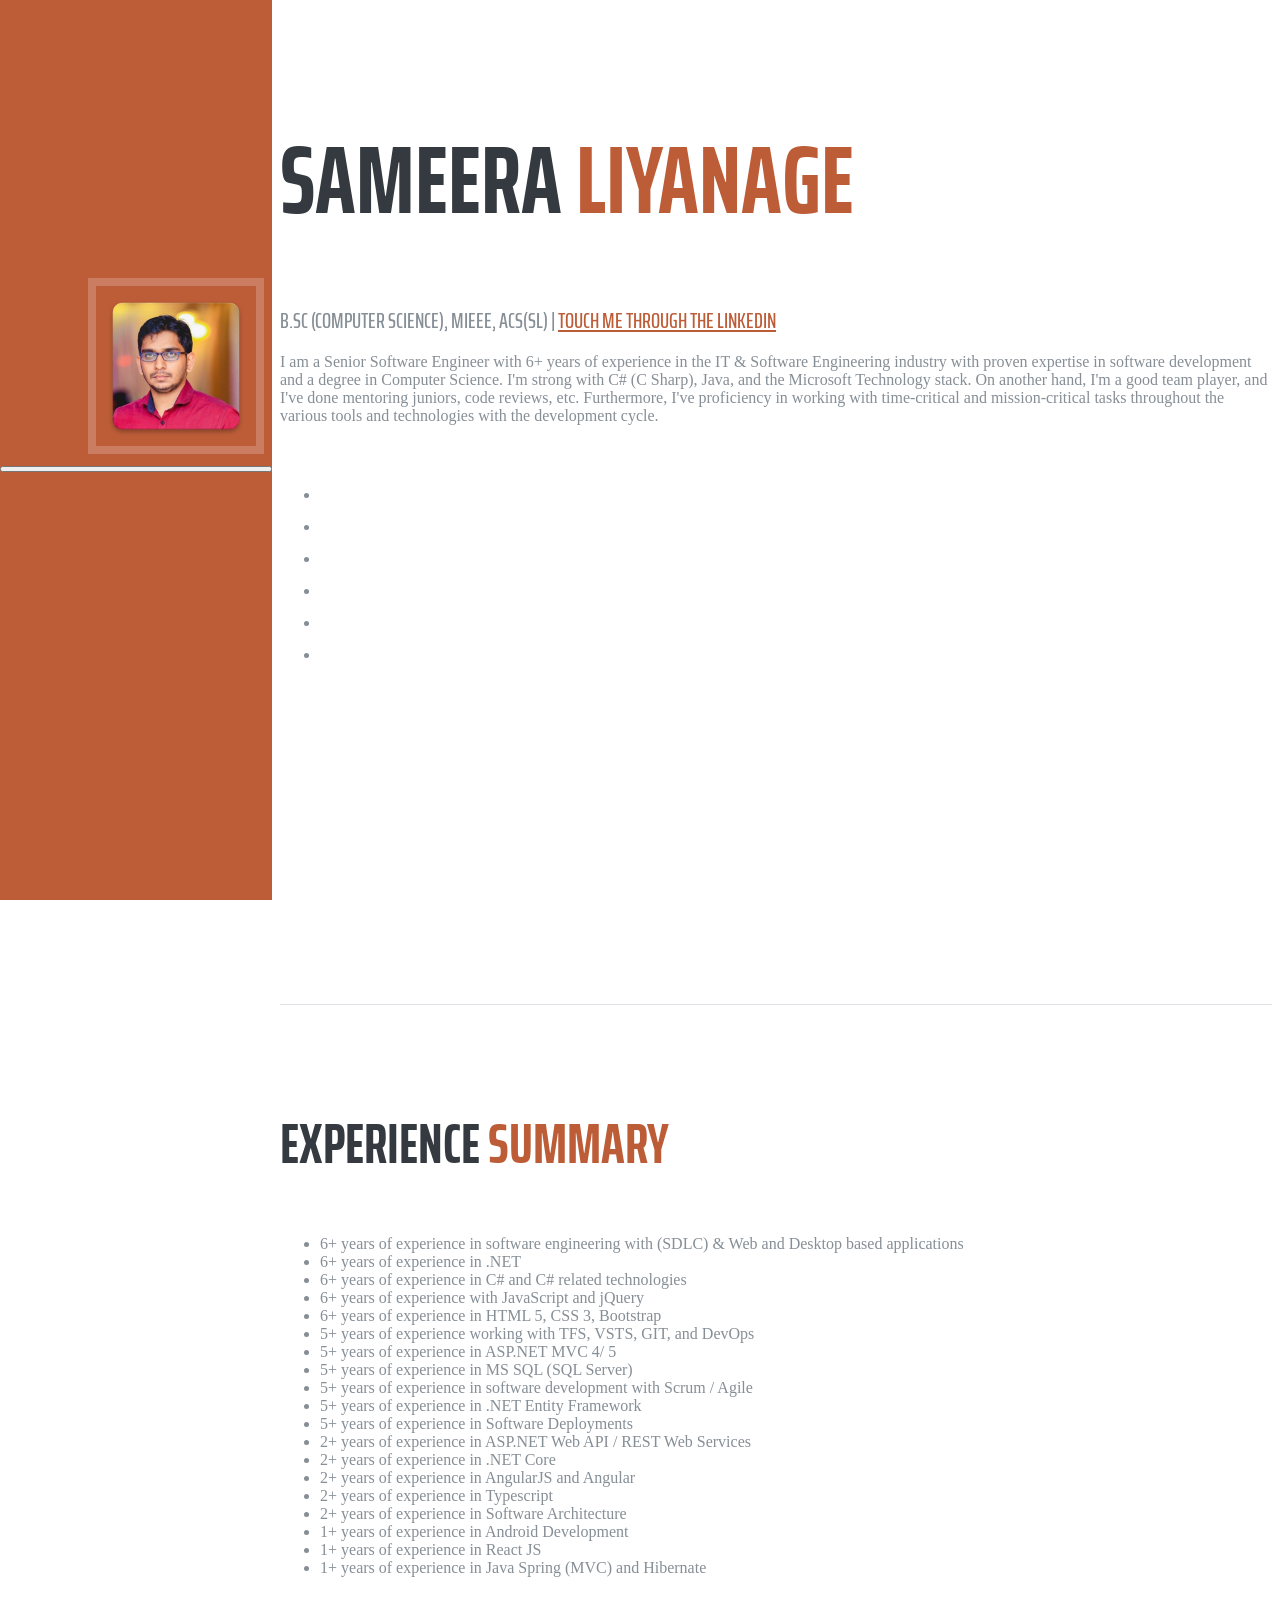
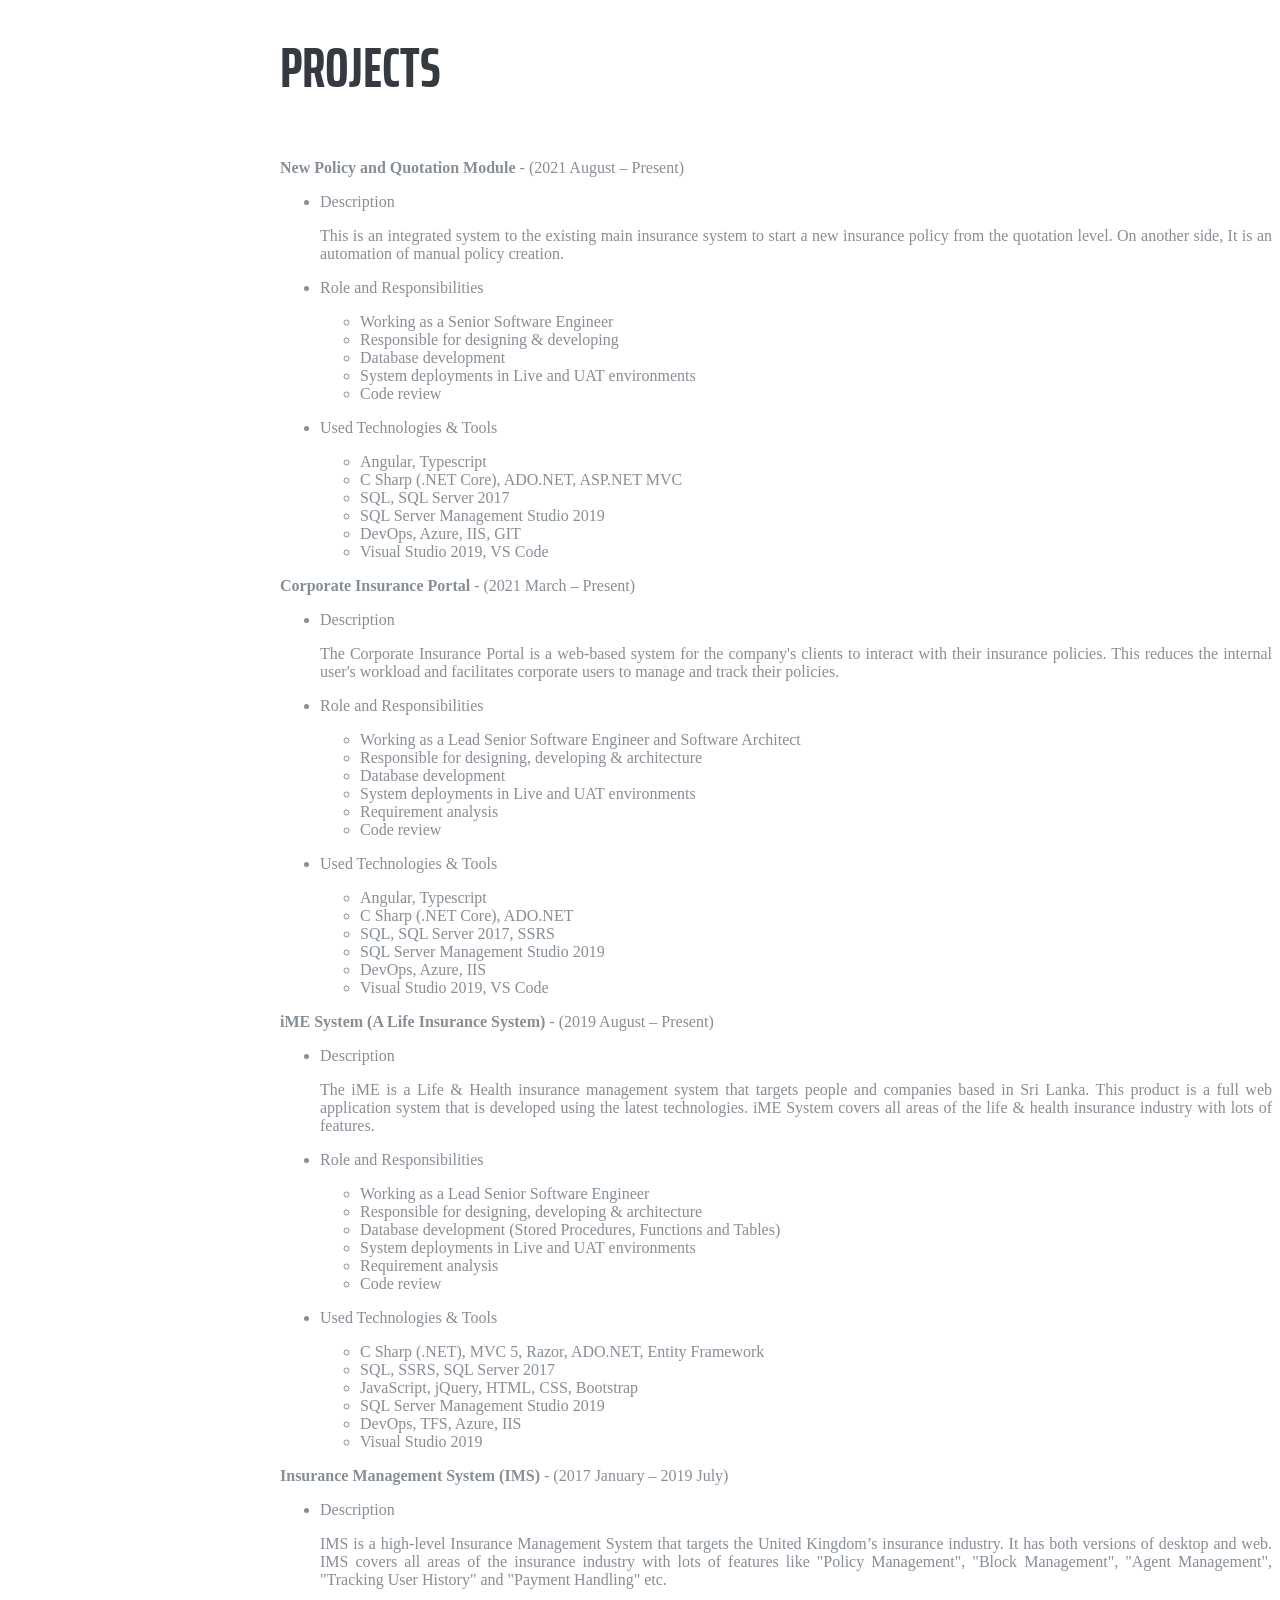
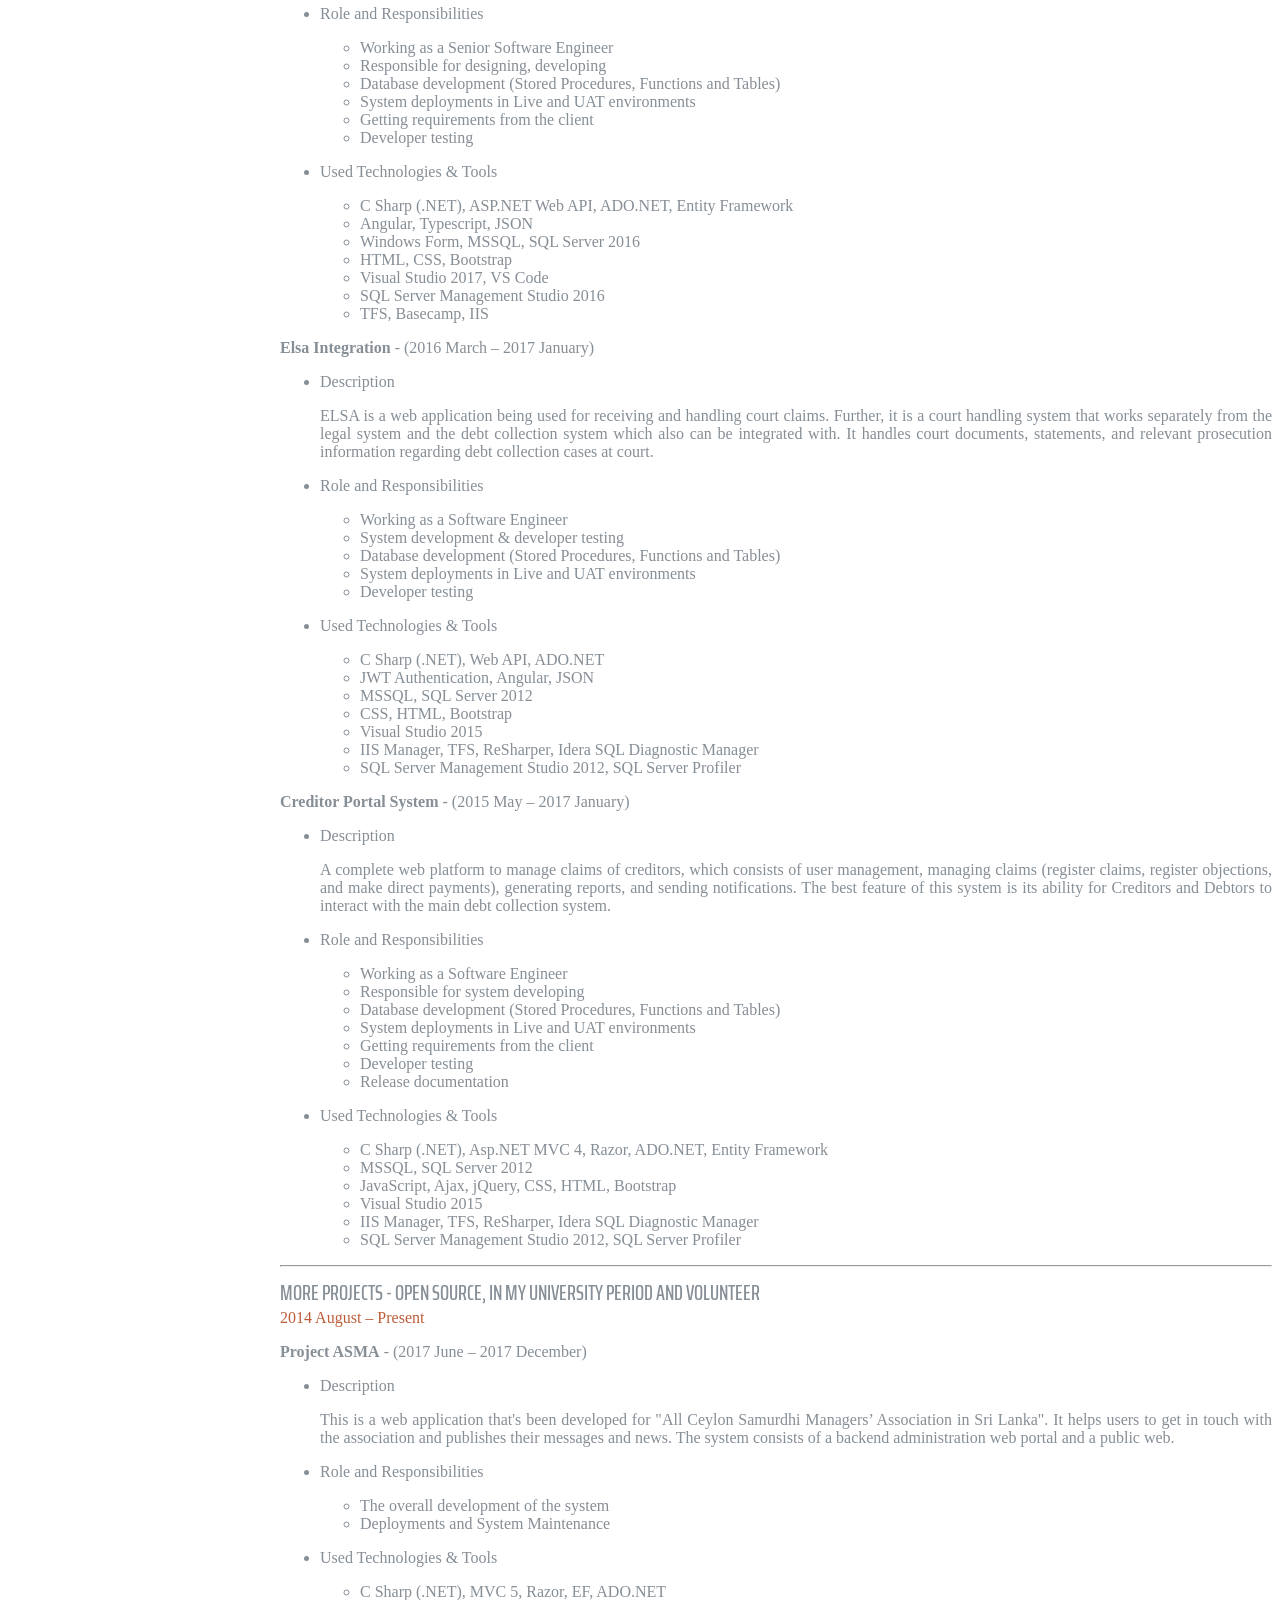
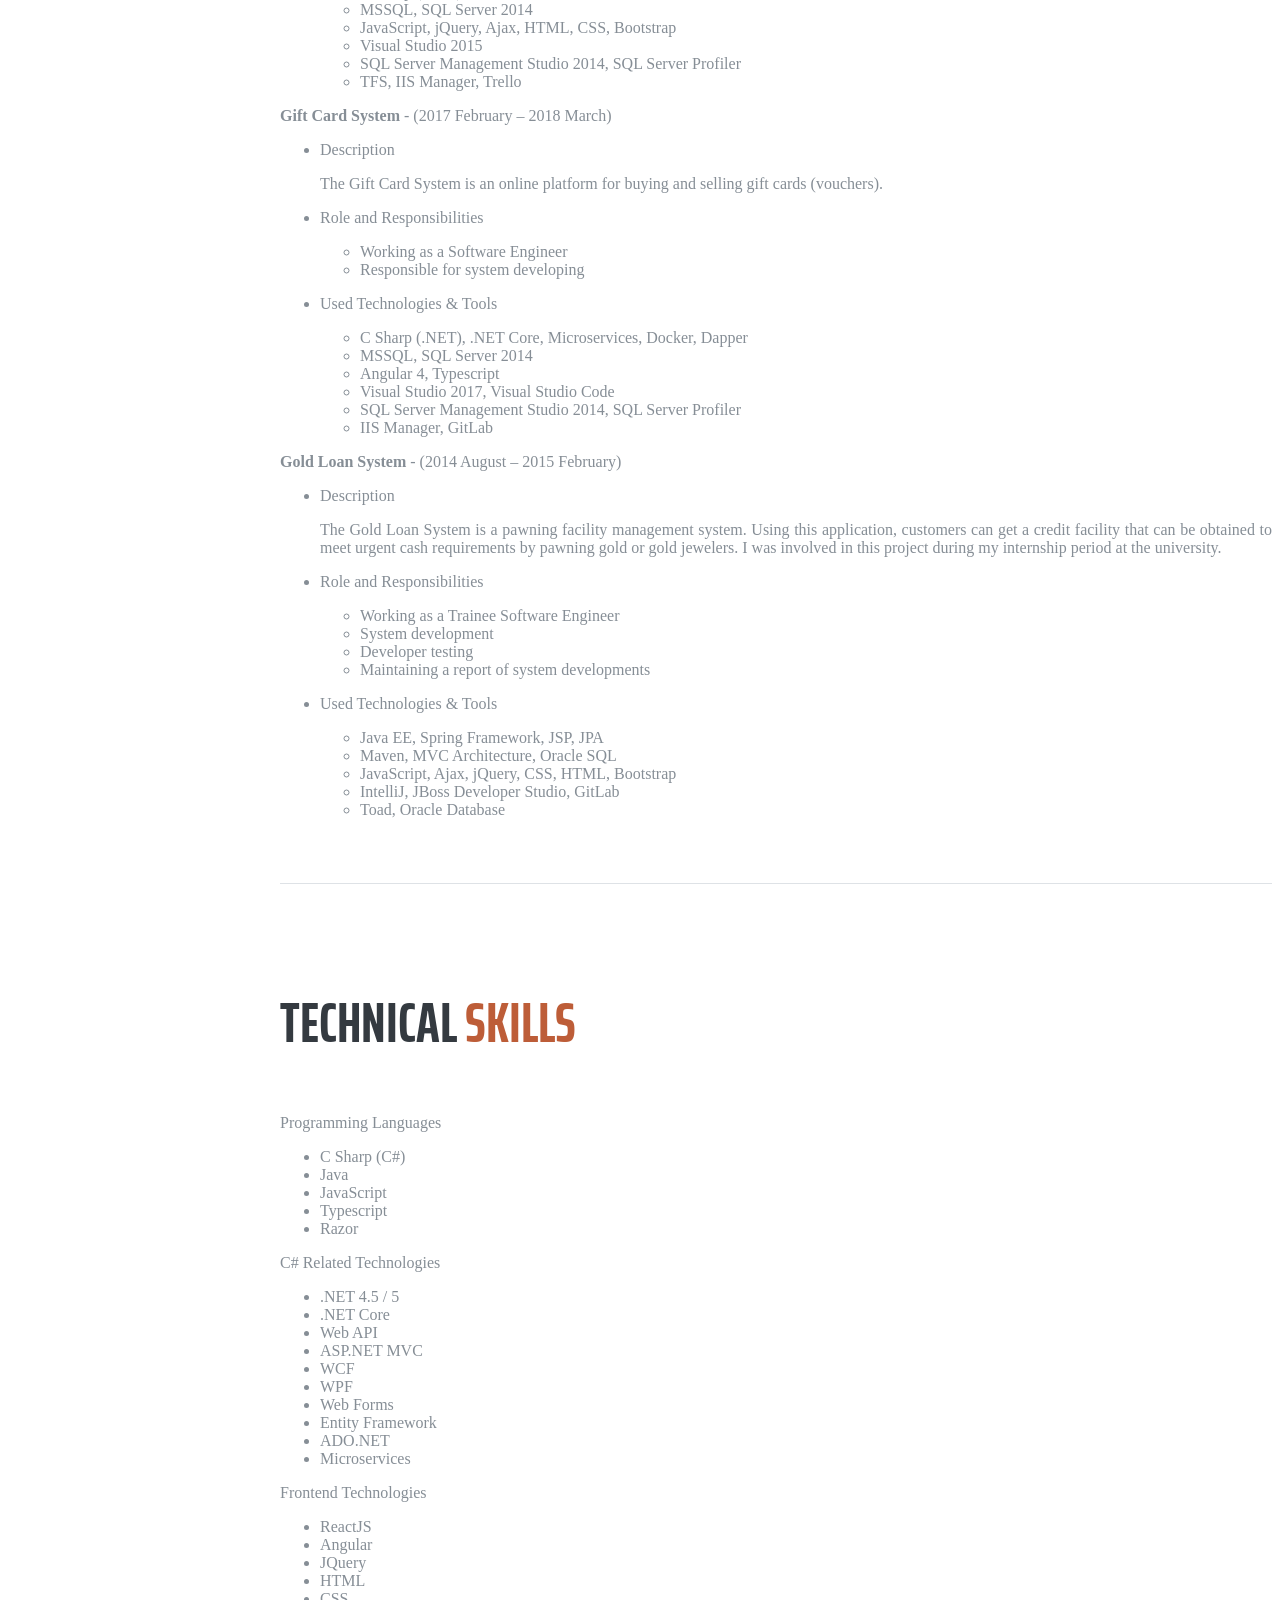
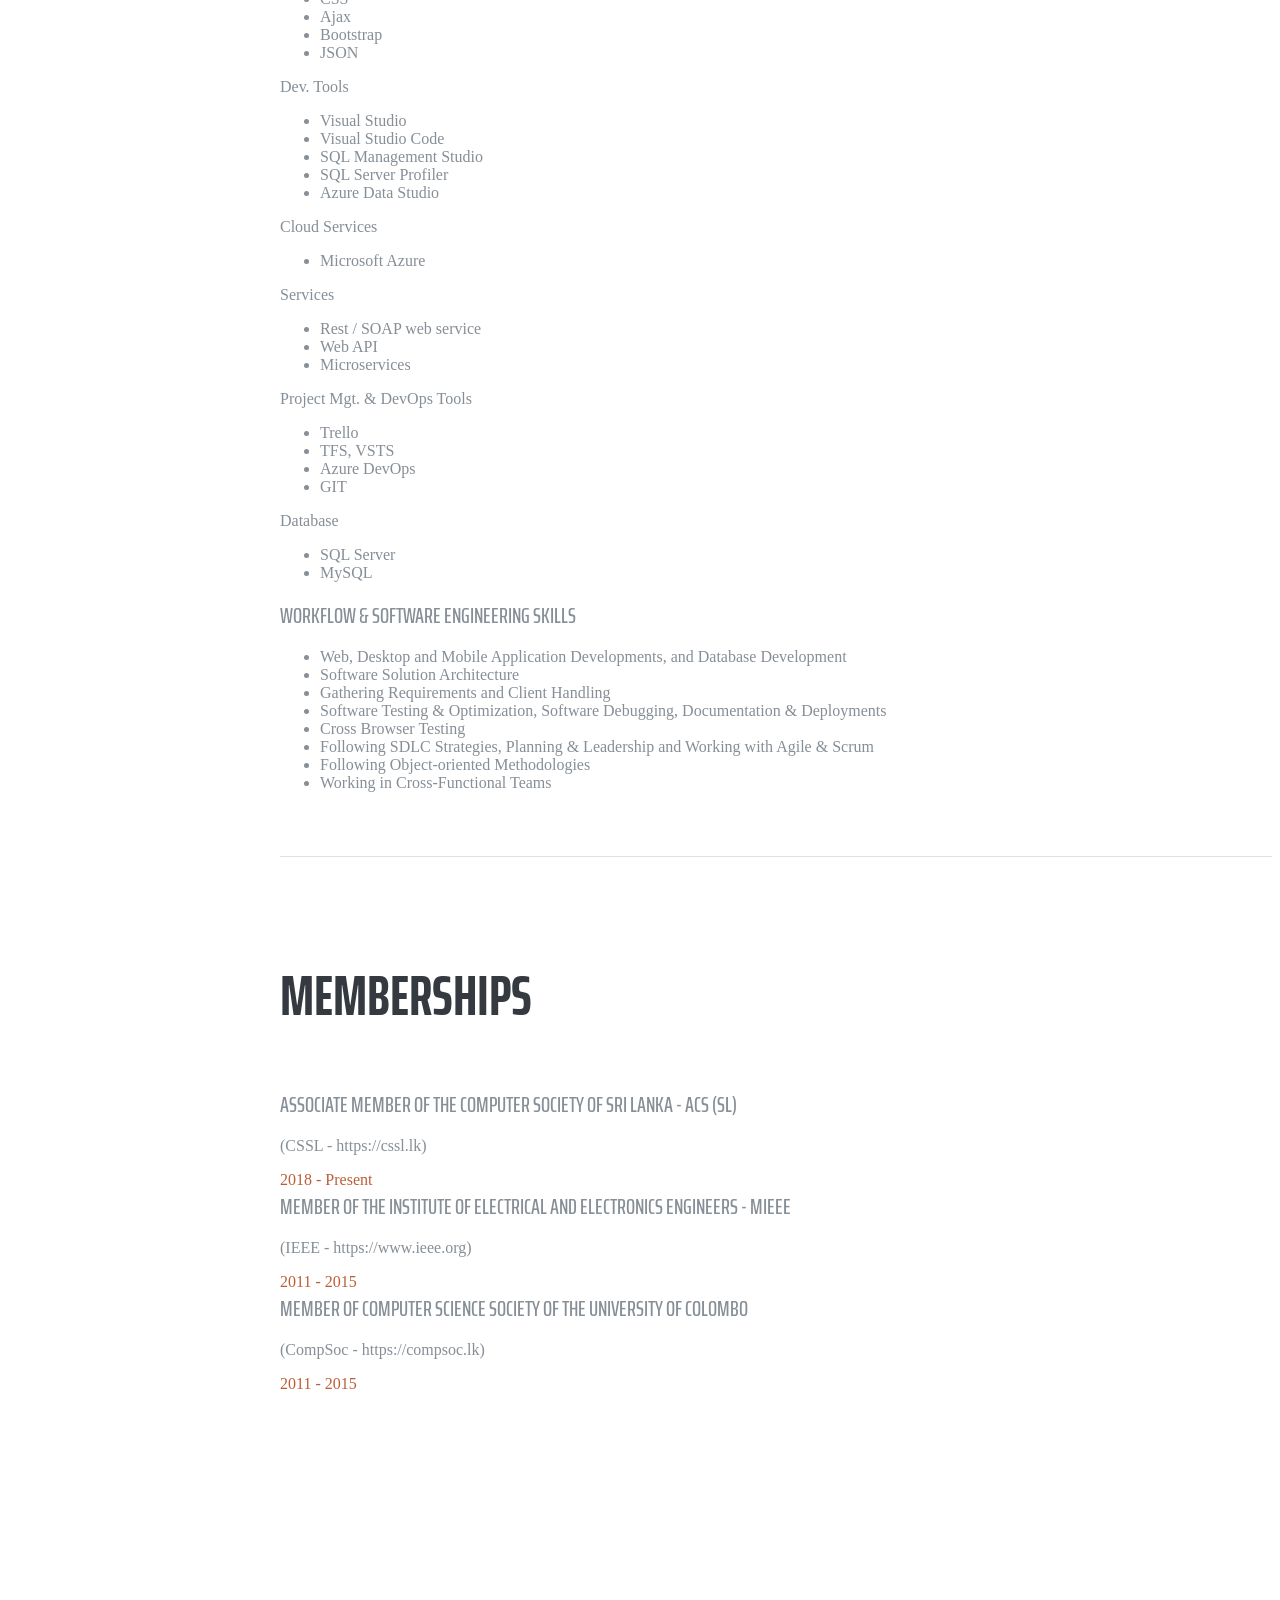
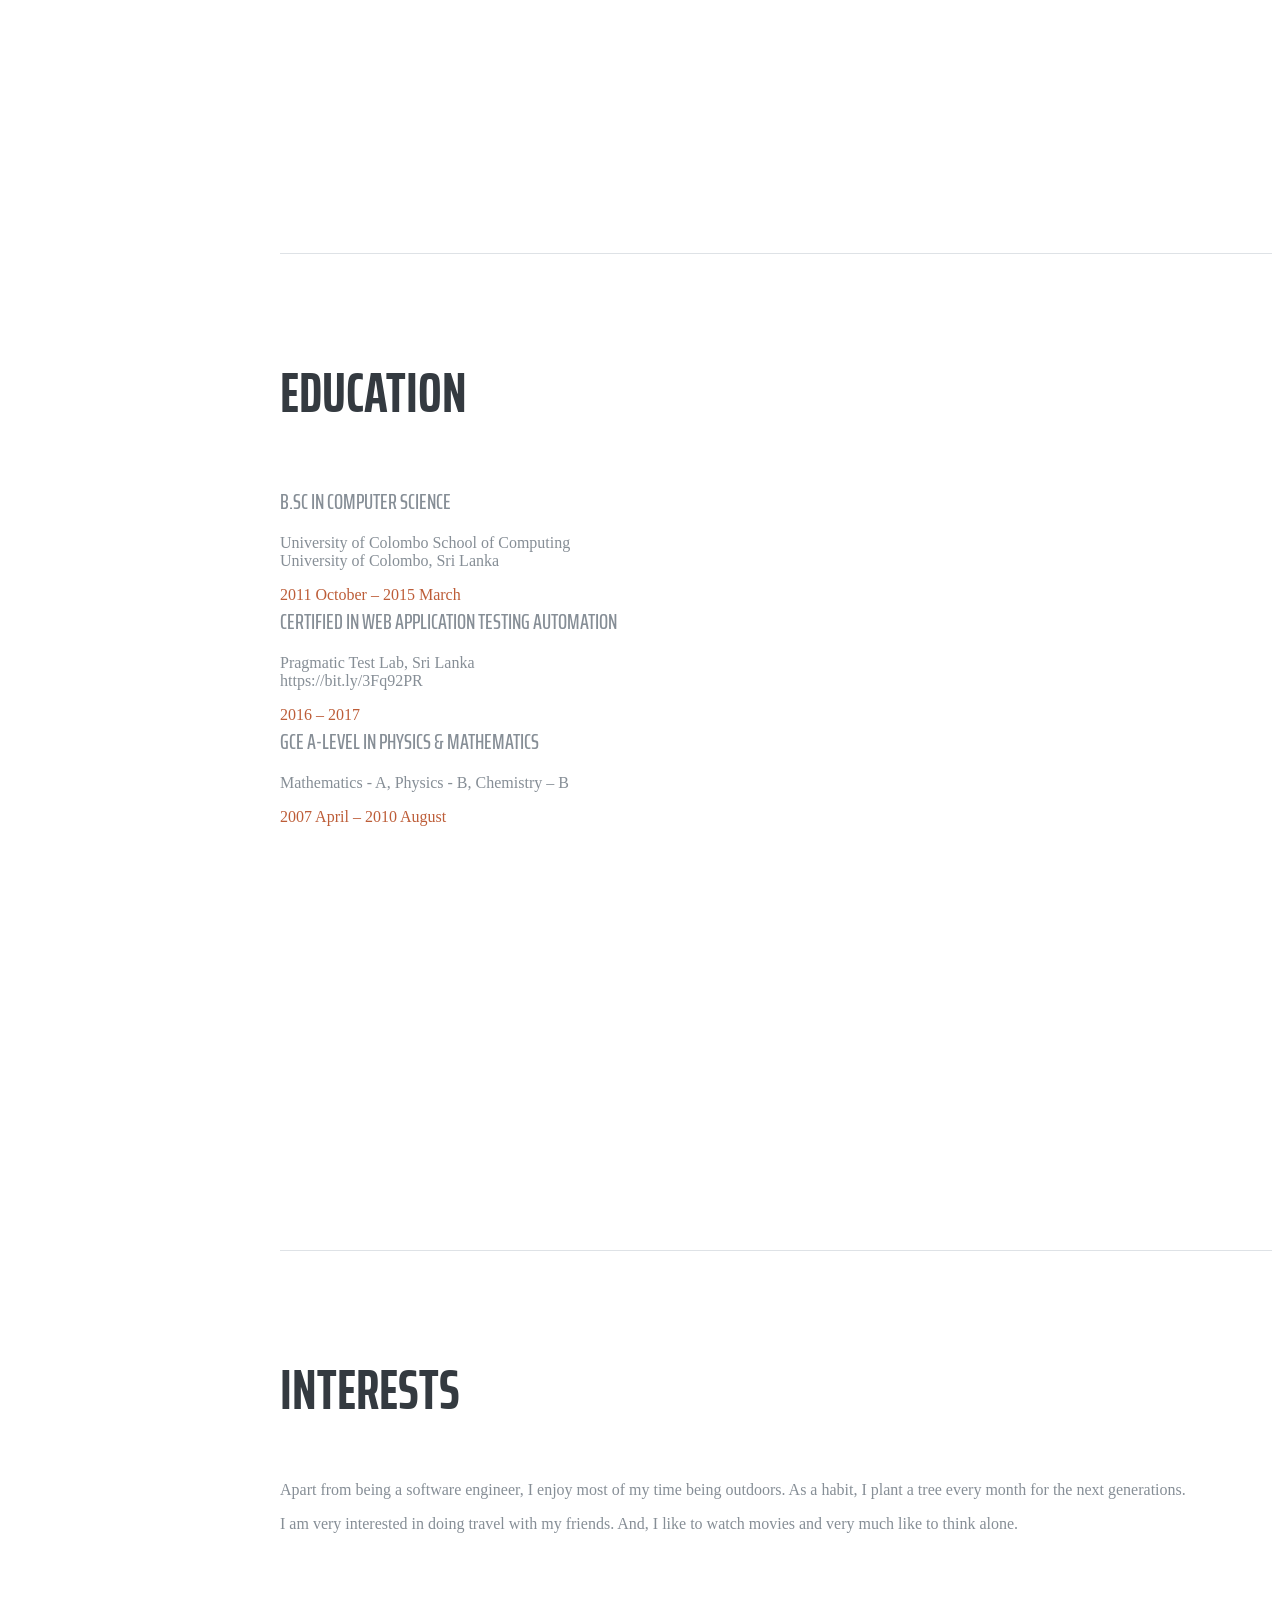
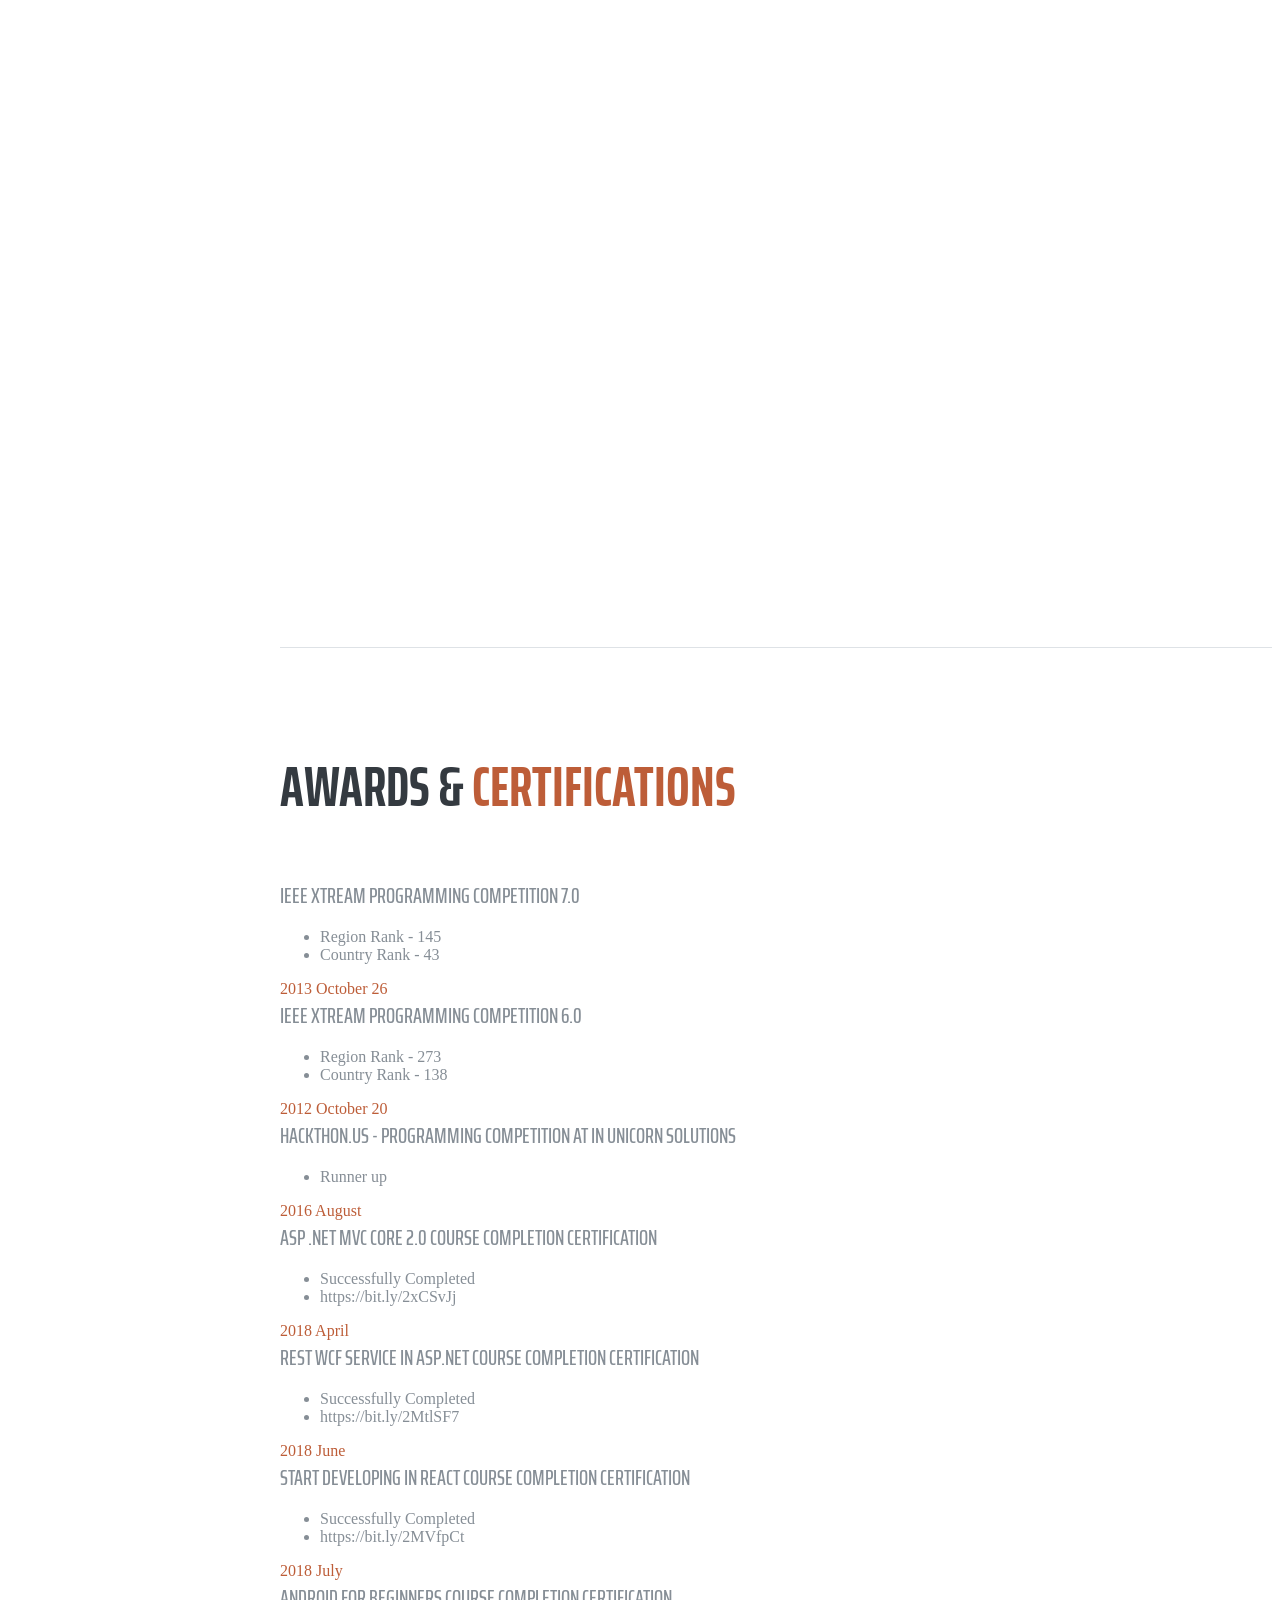
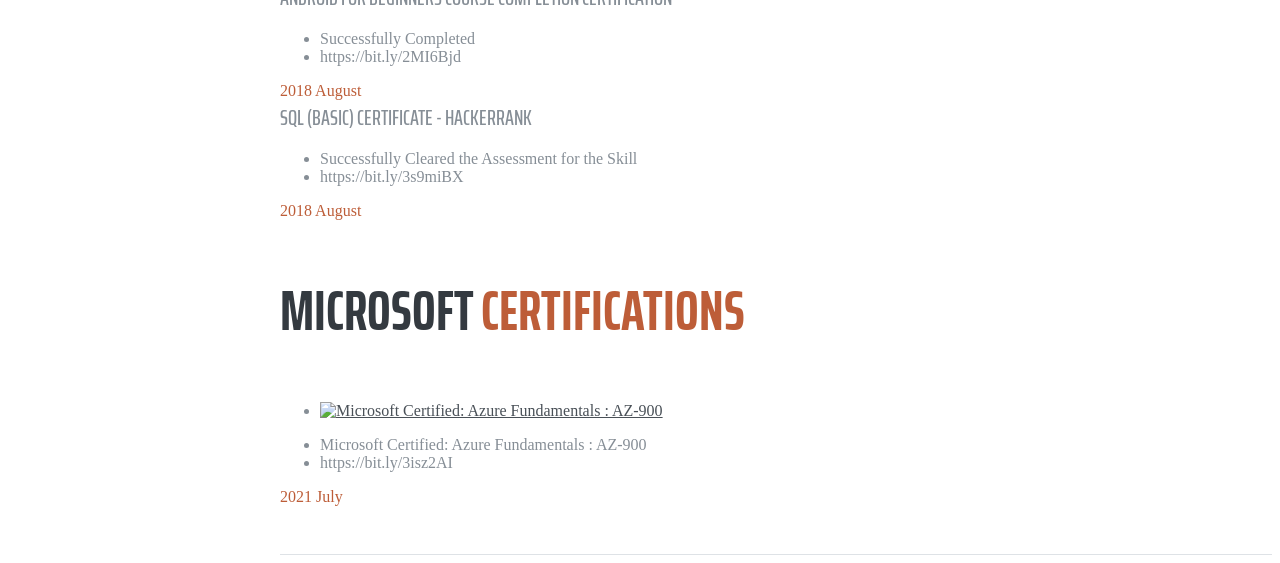
==== index.html @ 24dee9d1 "Add files via upload" ====
<!DOCTYPE html>
<html lang="en">
	<head>
		<meta charset="utf-8">
		<meta name="viewport" content="width=device-width, initial-scale=1, shrink-to-fit=no">
		<meta name="description" content="">
		<meta name="author" content="">
		<meta name="google-site-verification" content="2NSgZMUjmsGJgOmvriM7YXYK5_wRDR-7YhO4HpamRWY" />
		<title>Sameera Liyanage - Resume</title>
		<link rel="shortcut icon" type="image/png" href="img/favicon.png"/>
		
		<!-- Bootstrap core CSS -->
		<link href="css/bootstrap.min.css" rel="stylesheet">

		<!-- Custom fonts for this template -->
		<link href="https://fonts.googleapis.com/css?family=Saira+Extra+Condensed:100,200,300,400,500,600,700,800,900" rel="stylesheet">
		<link href="https://fonts.googleapis.com/css?family=Open+Sans:300,300i,400,400i,600,600i,700,700i,800,800i" rel="stylesheet">
		<link href="css/all.min.css" rel="stylesheet">
		<link href="css/devicons.min.css" rel="stylesheet">
		<link href="css/simple-line-icons.css" rel="stylesheet">

		<!-- Custom styles for this template -->
		<link href="css/resume.min.css" rel="stylesheet">
	</head>

	<body id="page-top">
		<nav class="navbar navbar-expand-lg navbar-dark bg-primary fixed-top" id="sideNav">
			<a class="navbar-brand js-scroll-trigger" href="#page-top">
				<span class="d-block d-lg-none">Sameera Liyanage - Online Resume</span>
				<span class="d-none d-lg-block">
					<img class="img-fluid img-profile mx-auto mb-2" src="img/sameeral.png" alt="Sameera Liyanage">
				</span>
			</a>
			<button class="navbar-toggler" type="button" data-toggle="collapse" data-target="#navbarSupportedContent" aria-controls="navbarSupportedContent" 	aria-expanded="false" aria-label="Toggle navigation">
				<span class="navbar-toggler-icon"></span>
			</button>
			<div class="collapse navbar-collapse" id="navbarSupportedContent">
				<ul class="navbar-nav">
					<li class="nav-item">
						<a class="nav-link js-scroll-trigger" href="#about">About</a>
					</li>
					
					<li class="nav-item">
						<a class="nav-link js-scroll-trigger" href="#experience">Experience</a>
					</li>
					<li class="nav-item">
						<a class="nav-link js-scroll-trigger" href="#skills">Technical Skills</a>
					</li>	
					<li class="nav-item">
						<a class="nav-link js-scroll-trigger" href="#memberships">Memberships</a>
					</li>
					<li class="nav-item">
						<a class="nav-link js-scroll-trigger" href="#education">Education</a>
					</li>
					<li class="nav-item">
						<a class="nav-link js-scroll-trigger" href="#interests">Interests</a>
					</li>
					<li class="nav-item">
						<a class="nav-link js-scroll-trigger" href="#awards">Awards</a>
					</li>
				</ul>
			</div>
		</nav>
		<div class="container-fluid p-0">
		
			<section class="resume-section p-3 p-lg-5 d-flex d-column" id="about">
				<div class="my-auto">
					<h1 class="mb-0">Sameera <span class="text-primary"> Liyanage</span></h1>
					<div class="subheading mb-5">B.SC (Computer Science), MIEEE, ACS(SL) | 
						<a href="https://www.linkedin.com/in/sameeravx" target="_blank">Touch me through the LinkedIn</a>
					</div>
					<p class="mb-5">
						I am a Senior Software Engineer with 6+ years of experience in the IT & Software Engineering industry with proven 
						expertise in software development and a degree in Computer Science. I'm strong with C# (C Sharp), 
						Java, and the Microsoft Technology stack. On another hand, I'm a good team player, and I've done mentoring juniors, 
						code reviews, etc. 
						Furthermore, I've proficiency in working with time-critical and mission-critical tasks throughout the various 
						tools and technologies with the development cycle.
					</p>					
					<br/>
					<ul class="list-inline list-social-icons mb-0">						
						<li class="list-inline-item" title="LinkedIn">
							<a href="https://www.linkedin.com/in/sameeravx" target="_blank">
								<span class="fa-stack fa-lg">
									<i class="fa fa-square fa-stack-2x"></i>
									<i class="fab fa-linkedin-in fa-stack-1x fa-inverse"></i>
								</span>
							</a>
						</li>
						<li class="list-inline-item" title="GitHub">
							<a href="https://github.com/sameeraz" target="_blank">
								<span class="fa-stack fa-lg">
									<i class="fa fa-square fa-stack-2x"></i>
									<i class="fab fa-github fa-stack-1x fa-inverse"></i>
								</span>
							</a>
						</li>
						<li class="list-inline-item" title="GitHub Gist">
							<a href="https://gist.github.com/sameeraz" target="_blank">
								<span class="fa-stack fa-lg">
									<i class="fa fa-square fa-stack-2x"></i>
									<i class="fab fa-git fa-stack-1x fa-inverse"></i>
								</span>
							</a>
						</li>
						<li class="list-inline-item" title="HackerRank">
							<a href="https://www.hackerrank.com/sameeraz" target="_blank">
								<span class="fa-stack fa-lg">
									<i class="fa fa-square fa-stack-2x"></i>
									<i class="fab fa-hackerrank fa-stack-1x fa-inverse"></i>
								</span>
							</a>
						</li>
						<li class="list-inline-item" title="Microsoft">
							<a href="https://docs.microsoft.com/en-us/users/sameeraz" target="_blank">
								<span class="fa-stack fa-lg">
									<i class="fa fa-square fa-stack-2x"></i>
									<i class="fab fa-windows fa-stack-1x fa-inverse"></i>
								</span>
							</a>
						</li>
						<li class="list-inline-item" title="Credly">
							<a href="https://www.credly.com/users/sameeraz" target="_blank">
								<span class="fa-stack fa-lg">
									<i class="fa fa-square fa-stack-2x"></i>
									<i class="fas fa-graduation-cap fa-stack-1x fa-inverse"></i>
								</span>
							</a>
						</li>										
						
					</ul>
				</div>
			</section>
			
			<section class="resume-section p-3 p-lg-5 d-flex flex-column" id="experience">
				<div class="my-auto">
					<h2 class="mb-5">Experience <span class="text-primary">Summary</span></h2>
					<div class="resume-item d-flex flex-column flex-md-row mb-5">
						<div class="my-auto">
							<ul class="fa-ul mb-0">
								<li>
									<i class="fa-li fa fa-check text-success"></i>
									6+ years of experience in software engineering with (SDLC) & Web and Desktop based applications
								</li>
								<li>
									<i class="fa-li fa fa-check text-success"></i>
									6+ years of experience in .NET
								</li>
								<li>
									<i class="fa-li fa fa-check text-success"></i>
									6+ years of experience in C# and C# related technologies
								</li>
								<li>
									<i class="fa-li fa fa-check text-success"></i>
									6+ years of experience with JavaScript and jQuery
								</li>
								<li>
									<i class="fa-li fa fa-check text-success"></i>
									6+ years of experience in HTML 5, CSS 3, Bootstrap
								</li>
								<li>
									<i class="fa-li fa fa-check text-info"></i>
									5+ years of experience working with TFS, VSTS, GIT, and DevOps
								</li>					
								<li>
									<i class="fa-li fa fa-check text-info"></i>
									5+ years of experience in ASP.NET MVC 4/ 5 
								</li>
								<li>
									<i class="fa-li fa fa-check text-info"></i>
									5+ years of experience in MS SQL (SQL Server)
								</li>
								<li>
									<i class="fa-li fa fa-check text-info"></i>
									5+ years of experience in software development with Scrum / Agile
								</li>
								<li>
									<i class="fa-li fa fa-check text-info"></i>
									5+ years of experience in .NET Entity Framework
								</li>
								<li>
									<i class="fa-li fa fa-check text-info"></i>
									5+ years of experience in Software Deployments
								</li>
								<li>
									<i class="fa-li fa fa-check text-warning"></i>
									2+ years of experience in ASP.NET Web API / REST Web Services
								</li>
								<li>
									<i class="fa-li fa fa-check text-warning"></i>
									2+ years of experience in .NET Core
								</li>
								<li>
									<i class="fa-li fa fa-check text-warning"></i>
									2+ years of experience in AngularJS and Angular
								</li>
								<li>
									<i class="fa-li fa fa-check text-warning"></i>
									2+ years of experience in Typescript
								</li>
								<li>
									<i class="fa-li fa fa-check text-warning"></i>
									2+ years of experience in Software Architecture
								</li>
								<li>
									<i class="fa-li fa fa-check text-warning"></i>
									1+ years of experience in Android Development
								</li>
								<li>
									<i class="fa-li fa fa-check text-warning"></i>
									1+ years of experience in React JS
								</li>
								<li>
									<i class="fa-li fa fa-check text-warning"></i>
									1+ years of experience in Java Spring (MVC) and Hibernate
								</li>
							</ul>
						</div>
					</div>
				</div>
				<div class="my-auto">
					<h2 class="mb-2">Projects</h2>
					
					<!--Project 09 -->
					<div class="resume-item d-flex flex-column flex-md-row">
						<div class="resume-content mr-auto">
							<p>
								<div>
									<b>New Policy and Quotation Module</b> - (2021 August – Present)
									<p>
										<ul>
											<li>Description</li>
											<p style="text-align: justify;">
												This is an integrated system to the existing main insurance system to start a new insurance policy from the quotation level. On another side, It is an automation of manual policy creation.
											</p>
											<li>Role and Responsibilities</li>
											<p style="text-align: justify;">
												<ul>
													<li>Working as a Senior Software Engineer</li>
													<li>Responsible for designing &amp; developing</li>
													<li>Database development</li>
													<li>System deployments in Live and UAT environments</li>
													<li>Code review</li>
												</ul>
											</p>
											<li>Used Technologies & Tools</li>
											<p style="text-align: justify;">
												<ul>
													<li>Angular, Typescript</li>
													<li>C Sharp (.NET Core), ADO.NET, ASP.NET MVC</li>
													<li>SQL, SQL Server 2017</li>
													<li>SQL Server Management Studio 2019</li>
													<li>DevOps, Azure, IIS, GIT</li>
													<li>Visual Studio 2019, VS Code</li>
												</ul>
											</p>
										</ul>
									</p>
								</div>								
							</p>							
						</div>
					</div>
					
					<!--Project 08 -->
					<div class="resume-item d-flex flex-column flex-md-row">
						<div class="resume-content mr-auto">
							<p>
								<div>
									<b>Corporate Insurance Portal</b> - (2021 March – Present)
									<p>
										<ul>
											<li>Description</li>
											<p style="text-align: justify;">
												The Corporate Insurance Portal is a web-based system for the company's clients to interact with their insurance policies. This reduces the internal user's workload and facilitates corporate users to manage and track their policies.
											</p>
											<li>Role and Responsibilities</li>
											<p style="text-align: justify;">
												<ul>
													<li>Working as a Lead Senior Software Engineer and Software Architect</li>
													<li>Responsible for designing, developing & architecture</li>
													<li>Database development</li>
													<li>System deployments in Live and UAT environments</li>
													<li>Requirement analysis</li>
													<li>Code review</li>
												</ul>
											</p>
											<li>Used Technologies & Tools</li>
											<p style="text-align: justify;">
												<ul>
													<li>Angular, Typescript</li>
													<li>C Sharp (.NET Core), ADO.NET</li>
													<li>SQL, SQL Server 2017, SSRS</li>
													<li>SQL Server Management Studio 2019</li>
													<li>DevOps, Azure, IIS</li>
													<li>Visual Studio 2019, VS Code</li>
												</ul>
											</p>
										</ul>
									</p>
								</div>								
							</p>							
						</div>
					</div>
					
					<!--Project 07 -->
					<div class="resume-item d-flex flex-column flex-md-row">
						<div class="resume-content mr-auto">
							<p>
								<div>
									<b>iME System (A Life Insurance System)</b> - (2019 August – Present)
									<p>
										<ul>
											<li>Description</li>
											<p style="text-align: justify;">
												The iME is a Life & Health insurance management system that targets people and companies based in Sri Lanka. This product is a full web application system that is developed using the latest technologies. iME System covers all areas of the life & health insurance industry with lots of features.
											</p>
											<li>Role and Responsibilities</li>
											<p style="text-align: justify;">
												<ul>
													<li>Working as a Lead Senior Software Engineer</li>
													<li>Responsible for designing, developing & architecture</li>
													<li>Database development (Stored Procedures, Functions and Tables)</li>
													<li>System deployments in Live and UAT environments</li>
													<li>Requirement analysis</li>
													<li>Code review</li>
												</ul>
											</p>
											<li>Used Technologies & Tools</li>
											<p style="text-align: justify;">
												<ul>
													<li>C Sharp (.NET), MVC 5, Razor, ADO.NET, Entity Framework</li>
													<li>SQL, SSRS, SQL Server 2017</li>
													<li>JavaScript, jQuery, HTML, CSS, Bootstrap</li>
													<li>SQL Server Management Studio 2019</li>
													<li>DevOps, TFS, Azure, IIS</li>
													<li>Visual Studio 2019</li>
												</ul>
											</p>
										</ul>
									</p>
								</div>								
							</p>							
						</div>
					</div>

					<!--Project 06 -->
					<div class="resume-item d-flex flex-column flex-md-row">
						<div class="resume-content mr-auto">
							<p>
								<div>
									<b>Insurance Management System (IMS)</b> - (2017 January – 2019 July)
									<p>
										<ul>
											<li>Description</li>
											<p style="text-align: justify;">
												IMS is a high-level Insurance Management System that targets the United Kingdom’s insurance industry. It has both versions of desktop and web. IMS covers all areas of the insurance industry with lots of features like "Policy Management", "Block Management", "Agent Management", "Tracking User History" and "Payment Handling" etc.
											</p>
											<li>Role and Responsibilities</li>
											<p style="text-align: justify;">
												<ul>
													<li>Working as a Senior Software Engineer</li>
													<li>Responsible for designing, developing</li>
													<li>Database development (Stored Procedures, Functions and Tables)</li>
													<li>System deployments in Live and UAT environments</li>
													<li>Getting requirements from the client</li>
													<li>Developer testing</li>
												</ul>
											</p>
											<li>Used Technologies & Tools</li>
											<p style="text-align: justify;">
												<ul>
													<li>C Sharp (.NET), ASP.NET Web API, ADO.NET, Entity Framework</li>
													<li>Angular, Typescript, JSON</li>
													<li>Windows Form, MSSQL, SQL Server 2016</li>
													<li>HTML, CSS, Bootstrap</li>
													<li>Visual Studio 2017, VS Code</li>
													<li>SQL Server Management Studio 2016</li>
													<li>TFS, Basecamp, IIS</li>
												</ul>
											</p>
										</ul>
									</p>
								</div>								
							</p>							
						</div>
					</div>

					<!--Project 05 -->
					<div class="resume-item d-flex flex-column flex-md-row">
						<div class="resume-content mr-auto">
							<p>
								<div>
									<b>Elsa Integration</b> - (2016 March – 2017 January)
									<p>
										<ul>
											<li>Description</li>
											<p style="text-align: justify;">
												ELSA is a web application being used for receiving and handling court claims. Further, it is a court handling system that works separately from the legal system and the debt collection system which also can be integrated with. It handles court documents, statements, and relevant prosecution information regarding debt collection cases at court.
											</p>
											<li>Role and Responsibilities</li>
											<p style="text-align: justify;">
												<ul>
													<li>Working as a Software Engineer</li>
													<li>System development & developer testing</li>
													<li>Database development (Stored Procedures, Functions and Tables)</li>
													<li>System deployments in Live and UAT environments </li>
													<li>Developer testing</li>
												</ul>
											</p>
											<li>Used Technologies & Tools</li>
											<p style="text-align: justify;">
												<ul>
													<li>C Sharp (.NET), Web API, ADO.NET</li>
													<li>JWT Authentication, Angular, JSON</li>
													<li>MSSQL, SQL Server 2012</li>
													<li>CSS, HTML, Bootstrap</li>
													<li>Visual Studio 2015</li>
													<li>IIS Manager, TFS, ReSharper, Idera SQL Diagnostic Manager</li>
													<li>SQL Server Management Studio 2012, SQL Server Profiler</li>
												</ul>
											</p>
										</ul>
									</p>
								</div>								
							</p>							
						</div>
					</div>

					<!--Project 04 -->
					<div class="resume-item d-flex flex-column flex-md-row">
						<div class="resume-content mr-auto">
							<p>
								<div>
									<b>Creditor Portal System</b> - (2015 May – 2017 January)
									<p>
										<ul>
											<li>Description</li>
											<p style="text-align: justify;">
												A complete web platform to manage claims of creditors, which consists of user management, managing claims (register claims, register objections, and make direct payments), generating reports, and sending notifications. The best feature of this system is its ability for Creditors and Debtors to interact with the main debt collection system.
											</p>
											<li>Role and Responsibilities</li>
											<p style="text-align: justify;">
												<ul>
													<li>Working as a Software Engineer</li>
													<li>Responsible for system developing</li>
													<li>Database development (Stored Procedures, Functions and Tables)</li>
													<li>System deployments in Live and UAT environments</li>
													<li>Getting requirements from the client</li>
													<li>Developer testing</li>
													<li>Release documentation</li>
												</ul>
											</p>
											<li>Used Technologies & Tools</li>
											<p style="text-align: justify;">
												<ul>
													<li>C Sharp (.NET), Asp.NET MVC 4, Razor, ADO.NET, Entity Framework</li>
													<li>MSSQL, SQL Server 2012</li>
													<li>JavaScript, Ajax, jQuery, CSS, HTML, Bootstrap</li>
													<li>Visual Studio 2015</li>
													<li>IIS Manager, TFS, ReSharper, Idera SQL Diagnostic Manager</li>
													<li>SQL Server Management Studio 2012, SQL Server Profiler</li>
												</ul>
											</p>
										</ul>
									</p>
								</div>								
							</p>							
						</div>
					</div>
					<hr/>
					<div class="resume-item d-flex flex-column flex-md-row">
						<div class="resume-content mr-auto">
							<div class="subheading mb-3">MORE PROJECTS - Open Source, In My University Period and Volunteer</div>
						</div>
						<div class="resume-date text-md-right">
							<span class="text-primary">2014 August – Present</span>
						</div>
					</div>

					<!--Project 03 -->
					<div class="resume-item d-flex flex-column flex-md-row">
						<div class="resume-content mr-auto">
							<p>
								<div>
									<b>Project ASMA</b> - (2017 June – 2017 December)
									<p>
										<ul>
											<li>Description</li>
											<p style="text-align: justify;">
												This is a web application that's been developed for "All Ceylon Samurdhi Managers’ Association in Sri Lanka". It helps users to get in touch with the association and publishes their messages and news. The system consists of a backend administration web portal and a public web.
											</p>
											<li>Role and Responsibilities</li>
											<p style="text-align: justify;">
												<ul>
													<li>The overall development of the system</li>
													<li>Deployments and System Maintenance</li>
												</ul>
											</p>
											<li>Used Technologies & Tools</li>
											<p style="text-align: justify;">
												<ul>
													<li>C Sharp (.NET), MVC 5, Razor, EF, ADO.NET</li>
													<li>MSSQL, SQL Server 2014</li>
													<li>JavaScript, jQuery, Ajax, HTML, CSS, Bootstrap</li>
													<li>Visual Studio 2015</li>
													<li>SQL Server Management Studio 2014, SQL Server Profiler</li>
													<li>TFS, IIS Manager, Trello</li>
												</ul>
											</p>
										</ul>
									</p>
								</div>								
							</p>							
						</div>
					</div>

					<!--Project 02 -->
					<div class="resume-item d-flex flex-column flex-md-row">
						<div class="resume-content mr-auto">
							<p>
								<div>
									<b>Gift Card System</b> - (2017 February – 2018 March)
									<p>
										<ul>
											<li>Description</li>
											<p style="text-align: justify;">
												The Gift Card System is an online platform for buying and selling gift cards (vouchers).
											</p>
											<li>Role and Responsibilities</li>
											<p style="text-align: justify;">
												<ul>
													<li>Working as a Software Engineer</li>
													<li>Responsible for system developing</li>
												</ul>
											</p>
											<li>Used Technologies & Tools</li>
											<p style="text-align: justify;">
												<ul>
													<li>C Sharp (.NET), .NET Core, Microservices, Docker, Dapper</li>
													<li>MSSQL, SQL Server 2014</li>
													<li>Angular 4, Typescript</li>
													<li>Visual Studio 2017, Visual Studio Code</li>
													<li>SQL Server Management Studio 2014, SQL Server Profiler</li>
													<li>IIS Manager, GitLab</li>
												</ul>
											</p>
										</ul>
									</p>
								</div>								
							</p>							
						</div>
					</div>

					<!--Project 01 -->
					<div class="resume-item d-flex flex-column flex-md-row">
						<div class="resume-content mr-auto">
							<p>
								<div>
									<b>Gold Loan System</b> - (2014 August – 2015 February)
									<p>
										<ul>
											<li>Description</li>
											<p style="text-align: justify;">
												The Gold Loan System is a pawning facility management system. Using this application, customers can get a credit facility that can be obtained to meet urgent cash requirements by pawning gold or gold jewelers. I was involved in this project during my internship period at the university.
											</p>
											<li>Role and Responsibilities</li>
											<p style="text-align: justify;">
												<ul>
													<li>Working as a Trainee Software Engineer</li>
													<li>System development</li>
													<li>Developer testing</li>
													<li>Maintaining a report of system developments</li>
												</ul>
											</p>
											<li>Used Technologies & Tools</li>
											<p style="text-align: justify;">
												<ul>
													<li>Java EE, Spring Framework, JSP, JPA</li>
													<li>Maven, MVC Architecture, Oracle SQL</li>
													<li>JavaScript, Ajax, jQuery, CSS, HTML, Bootstrap</li>
													<li>IntelliJ, JBoss Developer Studio, GitLab</li>
													<li>Toad, Oracle Database</li>
												</ul>
											</p>
										</ul>
									</p>
								</div>								
							</p>							
						</div>
					</div>
					
				</div>
			</section>
			
			<section class="resume-section p-3 p-lg-5 d-flex flex-column" id="skills">
				<div class="my-auto">
					<h2 class="mb-5">Technical <span class="text-primary">Skills</span></h2>
					
					<div class="card-deck">
						<div class="card border-light mb-3" style="max-width: 18rem;">
							<div class="card-header mb-3">Programming Languages</div>
							<div class="card-body">
								<ul class="fa-ul mb-0">
									<li>
										<i class="fa-li fa fa-check text-success"></i>
										C Sharp (C#)
									</li>
									<li>
										<i class="fa-li fa fa-check text-success"></i>
										Java
									</li>
									<li>
										<i class="fa-li fa fa-check text-success"></i>
										JavaScript
									</li>
									<li>
										<i class="fa-li fa fa-check text-success"></i>
										Typescript
									</li>
									<li>
										<i class="fa-li fa fa-check text-success"></i>
										Razor
									</li>
								</ul>
							</div>
						</div>
						<div class="card border-light mb-3" style="max-width: 18rem;">
							<div class="card-header mb-3">C# Related Technologies</div>
							<div class="card-body">
								<ul class="fa-ul mb-0">
									<li>
										<i class="fa-li fa fa-check text-success"></i>
										.NET 4.5 / 5
									</li>
									<li>
										<i class="fa-li fa fa-check text-success"></i>
										.NET Core
									</li>
									<li>
										<i class="fa-li fa fa-check text-success"></i>
										Web API
									</li>									
									<li>
										<i class="fa-li fa fa-check text-success"></i>
										ASP.NET MVC
									</li>
									<li>
										<i class="fa-li fa fa-check text-success"></i>
										WCF
									</li>
									<li>
										<i class="fa-li fa fa-check text-success"></i>
										WPF
									</li>
									<li>
										<i class="fa-li fa fa-check text-success"></i>
										Web Forms
									</li>
									<li>
										<i class="fa-li fa fa-check text-success"></i>
										Entity Framework
									</li>									
									<li>
										<i class="fa-li fa fa-check text-success"></i>
										ADO.NET
									</li>									
									<li>
										<i class="fa-li fa fa-check text-success"></i>
										Microservices
									</li>
								</ul>
							</div>
						</div>
						<div class="card border-light mb-3" style="max-width: 18rem;">
							<div class="card-header mb-3">Frontend Technologies</div>
							<div class="card-body">
								<ul class="fa-ul mb-0">
									<li>
										<i class="fa-li fa fa-check text-success"></i>
										ReactJS
									</li>
									<li>
										<i class="fa-li fa fa-check text-success"></i>
										Angular
									</li>									
									<li>
										<i class="fa-li fa fa-check text-success"></i>
										JQuery
									</li>
									<li>
										<i class="fa-li fa fa-check text-success"></i>
										HTML
									</li>
									<li>
										<i class="fa-li fa fa-check text-success"></i>
										CSS
									</li>
									<li>
										<i class="fa-li fa fa-check text-success"></i>
										Ajax
									</li>
									<li>
										<i class="fa-li fa fa-check text-success"></i>
										Bootstrap
									</li>
									<li>
										<i class="fa-li fa fa-check text-success"></i>
										JSON
									</li>
								</ul>
							</div>
						</div>
						<div class="card border-light mb-3" style="max-width: 18rem;">
							<div class="card-header mb-3">Dev. Tools</div>
							<div class="card-body">
								<ul class="fa-ul mb-0">
									<li>
										<i class="fa-li fa fa-check text-success"></i>
										Visual Studio
									</li>
									<li>
										<i class="fa-li fa fa-check text-success"></i>
										Visual Studio Code
									</li>
									<li>
										<i class="fa-li fa fa-check text-success"></i>
										SQL Management Studio
									</li>
									<li>
										<i class="fa-li fa fa-check text-success"></i>
										SQL Server Profiler
									</li>
									<li>
										<i class="fa-li fa fa-check text-success"></i>
										Azure Data Studio
									</li>
								</ul>
							</div>
						</div>
					</div>	
					
					<div class="card-deck">
						<div class="card border-light mb-3" style="max-width: 18rem;">
							<div class="card-header mb-3">Cloud Services</div>
							<div class="card-body">
								<ul class="fa-ul mb-0">
									<li>
										<i class="fa-li fa fa-check text-success"></i>
										Microsoft Azure
									</li>
								</ul>
							</div>
						</div>	
						<div class="card border-light mb-3" style="max-width: 18rem;">
							<div class="card-header mb-3">Services</div>
							<div class="card-body">
								<ul class="fa-ul mb-0">
									<li>
										<i class="fa-li fa fa-check text-success"></i>
										Rest / SOAP web service
									</li>
									<li>
										<i class="fa-li fa fa-check text-success"></i>
										Web API
									</li>									
									<li>
										<i class="fa-li fa fa-check text-success"></i>
										Microservices 
									</li>
								</ul>
							</div>
						</div>
						<div class="card border-light mb-3" style="max-width: 18rem;">
							<div class="card-header mb-3">Project Mgt. & DevOps Tools</div>
							<div class="card-body">
								<ul class="fa-ul mb-0">
									<li>
										<i class="fa-li fa fa-check text-success"></i>
										Trello
									</li>
									<li>
										<i class="fa-li fa fa-check text-success"></i>
										TFS, VSTS
									</li>
									<li>
										<i class="fa-li fa fa-check text-success"></i>
										Azure DevOps
									</li>
									<li>
										<i class="fa-li fa fa-check text-success"></i>
										GIT
									</li>
								</ul>
							</div>
						</div>	
						<div class="card border-light mb-3" style="max-width: 18rem;">
							<div class="card-header mb-3">Database</div>
							<div class="card-body">
								<ul class="fa-ul mb-0">
									<li>
										<i class="fa-li fa fa-check text-success"></i>
										SQL Server
									</li>
									<li>
										<i class="fa-li fa fa-check text-success"></i>
										MySQL
									</li>
								</ul>
							</div>
						</div>
					</div>
					
					<div class="subheading mb-3">Workflow &amp; Software Engineering Skills</div>
					<ul class="fa-ul mb-0">
						<li>
							<i class="fa-li fa fa-check text-info"></i>
							Web, Desktop and Mobile Application Developments, and Database Development
						</li>
						<li>
							<i class="fa-li fa fa-check text-info"></i>
							Software Solution Architecture
						</li>
						<li>
							<i class="fa-li fa fa-check text-info"></i>
							Gathering Requirements and Client Handling
						</li>
						<li>
							<i class="fa-li fa fa-check text-info"></i>
							Software Testing & Optimization, Software Debugging, Documentation & Deployments 
						</li>
						<li>
							<i class="fa-li fa fa-check text-info"></i>
							Cross Browser Testing
						</li>
						<li>
							<i class="fa-li fa fa-check text-info"></i>
							Following SDLC Strategies, Planning & Leadership and Working with Agile & Scrum
						</li>
						<li>
							<i class="fa-li fa fa-check text-info"></i>
							Following Object-oriented Methodologies
						</li>
						<li>
							<i class="fa-li fa fa-check text-info"></i>
							Working in Cross-Functional Teams
						</li>
					</ul>
				</div>
			</section>
			
			<section class="resume-section p-3 p-lg-5 d-flex flex-column" id="memberships">
				<div class="my-auto">
					<h2 class="mb-5">Memberships</h2>
					<div class="resume-item d-flex flex-column flex-md-row mb-5">
						<div class="resume-content mr-auto">
							<div class="subheading">Associate Member of the Computer Society of Sri Lanka - ACS (SL)</div>
							<p>(CSSL - https://cssl.lk)</p>
						</div>
						<div class="resume-date text-md-right">
							<span class="text-primary">2018 - Present</span>
						</div>
					</div>
					<div class="resume-item d-flex flex-column flex-md-row mb-5">
						<div class="resume-content mr-auto">
							<div class="subheading mb-0">Member of the Institute of Electrical and Electronics Engineers - MIEEE</div>
							<p>(IEEE - https://www.ieee.org)</p>
						</div>
						<div class="resume-date text-md-right">
							<span class="text-primary">2011 - 2015</span>
						</div>
					</div>
					<div class="resume-item d-flex flex-column flex-md-row mb-5">
						<div class="resume-content mr-auto">
							<div class="subheading mb-0">Member of Computer Science Society of the University of Colombo</div>
							<p>(CompSoc - https://compsoc.lk)</p>
						</div>
						<div class="resume-date text-md-right">
							<span class="text-primary">2011 - 2015</span>
						</div>
					</div>
				</div>
			</section>

			<section class="resume-section p-3 p-lg-5 d-flex flex-column" id="education">
				<div class="my-auto">
					<h2 class="mb-5">Education</h2>
					<div class="resume-item d-flex flex-column flex-md-row mb-5">
						<div class="resume-content mr-auto">
							<div class="subheading">B.SC in Computer Science</div>
							<p>University of Colombo School of Computing<br/>University of Colombo, Sri Lanka</p>
						</div>
						<div class="resume-date text-md-right">
							<span class="text-primary">2011 October – 2015 March</span>
						</div>
					</div>
					<div class="resume-item d-flex flex-column flex-md-row mb-5">
						<div class="resume-content mr-auto">
							<div class="subheading">Certified in Web Application Testing Automation</div>
							<p>Pragmatic Test Lab, Sri Lanka<br/>https://bit.ly/3Fq92PR</p>
						</div>
						<div class="resume-date text-md-right">
							<span class="text-primary">2016 – 2017</span>
						</div>
					</div>
					<div class="resume-item d-flex flex-column flex-md-row mb-5">
						<div class="resume-content mr-auto">
							<div class="subheading">GCE A-Level in Physics &amp; Mathematics</div>
							<p>Mathematics - A, Physics - B, Chemistry – B</p>
						</div>
						<div class="resume-date text-md-right">
							<span class="text-primary">2007 April – 2010 August</span>
						</div>
					</div>					
				</div>
			</section>
			
			<section class="resume-section p-3 p-lg-5 d-flex flex-column" id="interests">
				<div class="my-auto">
					<h2 class="mb-5">Interests</h2>
					<p>
						Apart from being a software engineer, I enjoy most of my time being outdoors. As a habit, I plant a tree every month for the next generations.
					</p>
					<p class="mb-0">						
						I am very interested in doing travel with my friends. And, I like to watch movies and very much like to think alone.
					</p>
				</div>
			</section>
			
			<section class="resume-section p-3 p-lg-5 d-flex flex-column" id="awards">
				<div class="my-auto">
					<h2 class="mb-5">Awards &amp; <span class="text-primary">Certifications</span></h2>
					<div class="resume-item d-flex flex-column flex-md-row mb-5">
						<div class="resume-content mr-auto">
							<div class="subheading">IEEE Xtream programming competition 7.0</div>
							<ul class="fa-ul mb-0">
								<li>
									<i class="fa-li fa fa-trophy text-warning"></i>
									Region Rank - 145
								</li>
								<li>
									<i class="fa-li fa fa-trophy text-warning"></i>
									Country Rank - 43
								</li>
							</ul>
						</div>
						<div class="resume-date text-md-right">
							<span class="text-primary">2013 October 26</span>
						</div>
					</div>
					<div class="resume-item d-flex flex-column flex-md-row mb-5">
						<div class="resume-content mr-auto">
							<div class="subheading">IEEE Xtream programming competition 6.0</div>
							<ul class="fa-ul mb-0">
								<li>
									<i class="fa-li fa fa-trophy text-warning"></i>
									Region Rank - 273
								</li>
								<li>
									<i class="fa-li fa fa-trophy text-warning"></i>
									Country Rank - 138
								</li>
							</ul>
						</div>
						<div class="resume-date text-md-right">
							<span class="text-primary">2012 October 20</span>
						</div>
					</div>
					<div class="resume-item d-flex flex-column flex-md-row mb-5">
						<div class="resume-content mr-auto">
							<div class="subheading">Hackthon.Us - programming competition at in Unicorn Solutions</div>
							<ul class="fa-ul mb-0">
								<li>
									<i class="fa-li fa fa-trophy text-warning"></i>
									Runner up
								</li>
							</ul>
						</div>
						<div class="resume-date text-md-right">
							<span class="text-primary">2016 August</span>
						</div>
					</div>
					<div class="resume-item d-flex flex-column flex-md-row mb-5">
						<div class="resume-content mr-auto">
							<div class="subheading">ASP .NET MVC Core 2.0 Course Completion Certification</div>
							<ul class="fa-ul mb-0">
								<li>
									<i class="fa-li fa fa-certificate text-warning"></i>
									Successfully Completed
								</li>
								<li>https://bit.ly/2xCSvJj</li>
							</ul>
						</div>
						<div class="resume-date text-md-right">
							<span class="text-primary">2018 April</span>
						</div>
					</div>
					<div class="resume-item d-flex flex-column flex-md-row mb-5">
						<div class="resume-content mr-auto">
							<div class="subheading">REST WCF Service in ASP.NET Course Completion Certification</div>
							<ul class="fa-ul mb-0">
								<li>
									<i class="fa-li fa fa-certificate text-warning"></i>
									Successfully Completed
								</li>
								<li>https://bit.ly/2MtlSF7</li>
							</ul>
						</div>
						<div class="resume-date text-md-right">
							<span class="text-primary">2018 June</span>
						</div>
					</div>
					<div class="resume-item d-flex flex-column flex-md-row mb-5">
						<div class="resume-content mr-auto">
							<div class="subheading">Start Developing in React Course Completion Certification</div>
							<ul class="fa-ul mb-0">
								<li>
									<i class="fa-li fa fa-certificate text-warning"></i>
									Successfully Completed
								</li>
								<li>https://bit.ly/2MVfpCt</li>
							</ul>
						</div>
						<div class="resume-date text-md-right">
							<span class="text-primary">2018 July</span>
						</div>
					</div>
					<div class="resume-item d-flex flex-column flex-md-row mb-5">
						<div class="resume-content mr-auto">
							<div class="subheading">Android for Beginners Course Completion Certification</div>
							<ul class="fa-ul mb-0">
								<li>
									<i class="fa-li fa fa-certificate text-warning"></i>
									Successfully Completed
								</li>
								<li>https://bit.ly/2MI6Bjd</li>
							</ul>
						</div>
						<div class="resume-date text-md-right">
							<span class="text-primary">2018 August</span>
						</div>
					</div>
					
					<div class="resume-item d-flex flex-column flex-md-row mb-5">
						<div class="resume-content mr-auto">
							<div class="subheading">SQL (Basic) Certificate - HackerRank</div>
							<ul class="fa-ul mb-0">
								<li>
									<i class="fa-li fa fa-certificate text-warning"></i>
									Successfully Cleared the Assessment for the Skill
								</li>
								<li>https://bit.ly/3s9miBX</li>
							</ul>
						</div>
						<div class="resume-date text-md-right">
							<span class="text-primary">2018 August</span>
						</div>
					</div>
					
				</div>
				<div class="my-auto">
					<h2 class="mb-5">Microsoft <span class="text-primary">Certifications</span></h2>
					<div class="resume-item d-flex flex-column flex-md-row mb-5">
						<div class="my-auto">
							<ul class="list-inline list-social-icons mb-0">		
								<li class="list-inline-item" title="Microsoft Certified: Azure Fundamentals : AZ-900">
									<a href="http://tiny.cc/azurefundamentals" target="_blank">
										<img src="http://tiny.cc/azurefundamentalsbadge"
										alt="Microsoft Certified: Azure Fundamentals : AZ-900" height="125px" width="125px">
									</a>
								</li>
								<!--<li class="list-inline-item" title="Microsoft Certified: Azure Fundamentals : AZ-900">
									<a href="http://tiny.cc/azurefundamentals" target="_blank">
										<img src="http://tiny.cc/azurefundamentalsbadge"
										alt="Microsoft Certified: Azure Fundamentals : AZ-900" height="125px" width="125px">
									</a>
								</li>-->							
							</ul>
						</div>
					</div>
				</div>
				<div class="my-auto">	
					<div class="resume-item d-flex flex-column flex-md-row mb-5">
						<div class="resume-content mr-auto">							
							<ul class="fa-ul mb-0">
								<li>
									<i class="fa-li fa fa-certificate text-warning"></i>
									Microsoft Certified: Azure Fundamentals : AZ-900
								</li>
								<li>https://bit.ly/3isz2AI</li>
							</ul>
						</div>
						<div class="resume-date text-md-right">
							<span class="text-primary">2021 July</span>
						</div>
					</div>									
				</div>
			</section>
			
		</div>

		<!-- Bootstrap core JavaScript -->
		<script src="js/jquery.min.js"></script>
		<script src="js/bootstrap.bundle.min.js"></script>

		<!-- Plugin JavaScript -->
		<script src="js/jquery.easing.min.js"></script>

		<!-- Custom scripts for this template -->
		<script src="js/resume.min.js"></script>
		
	</body>
</html>
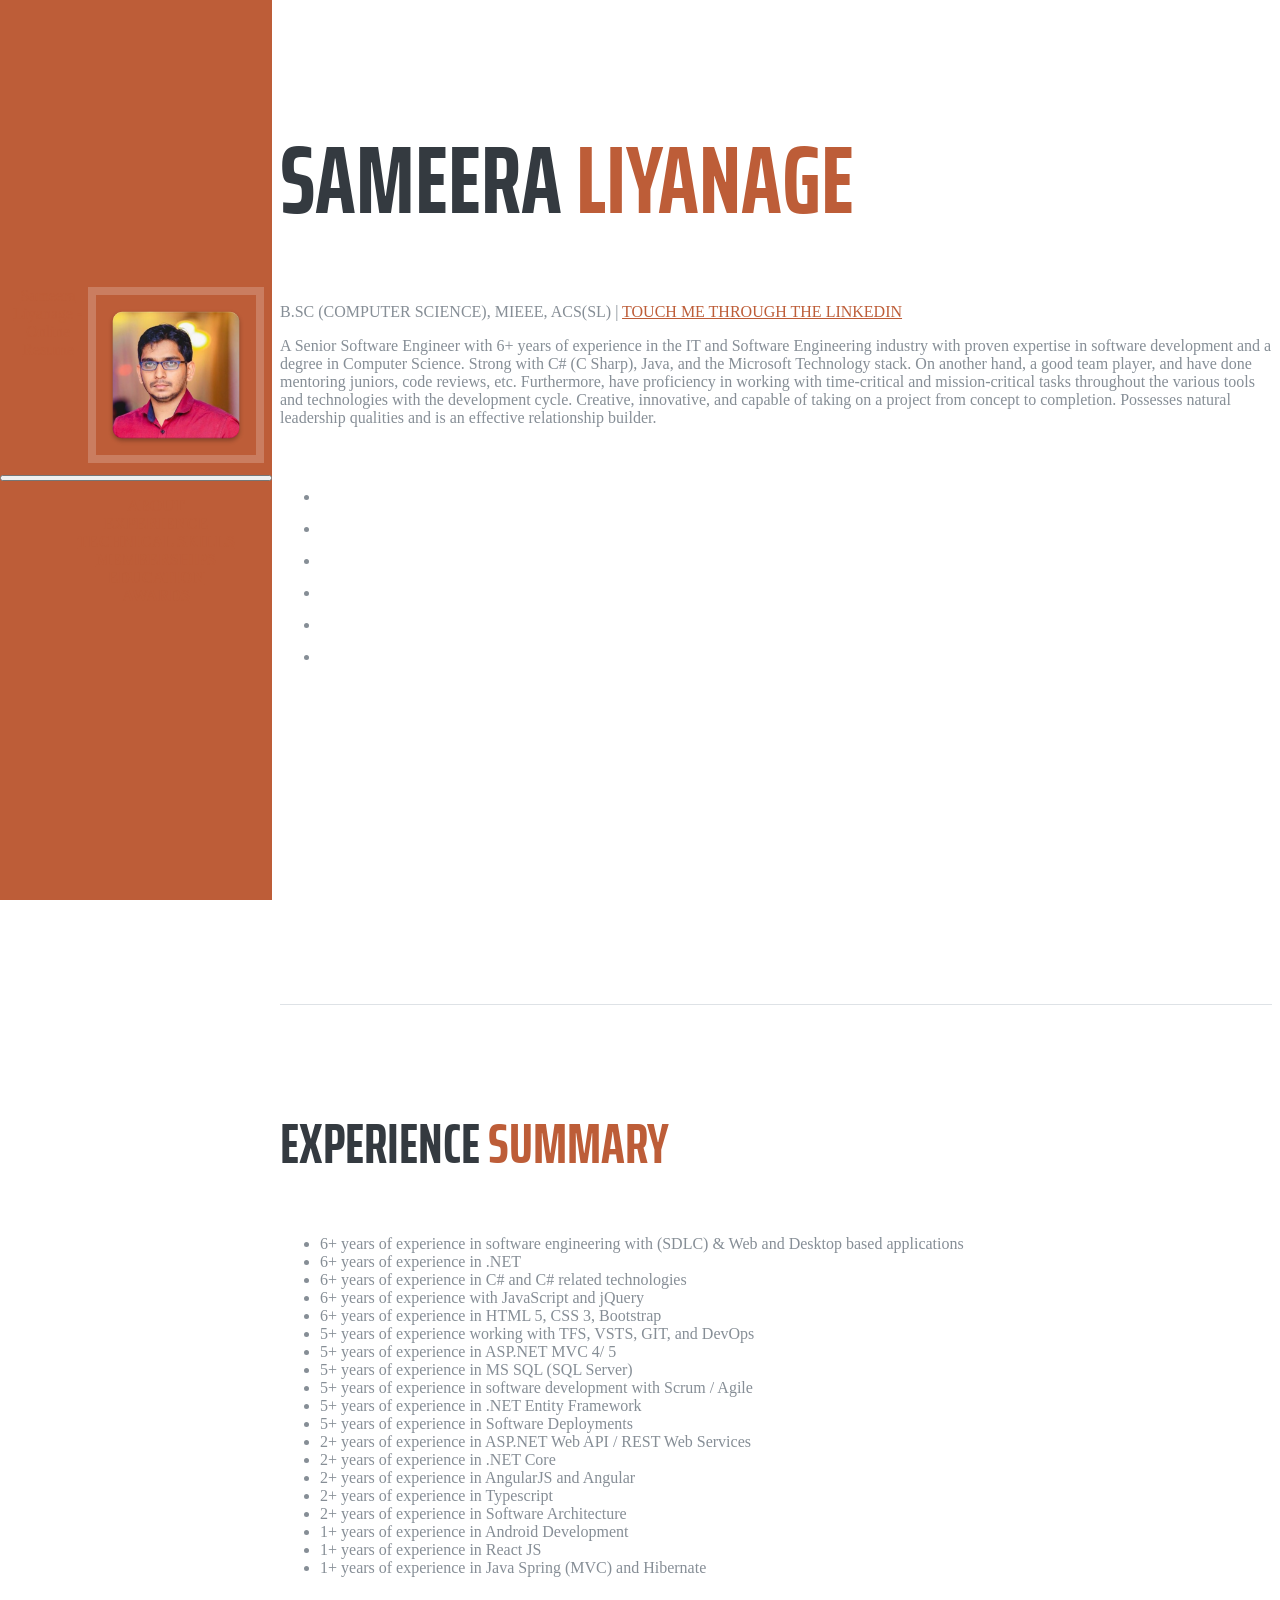
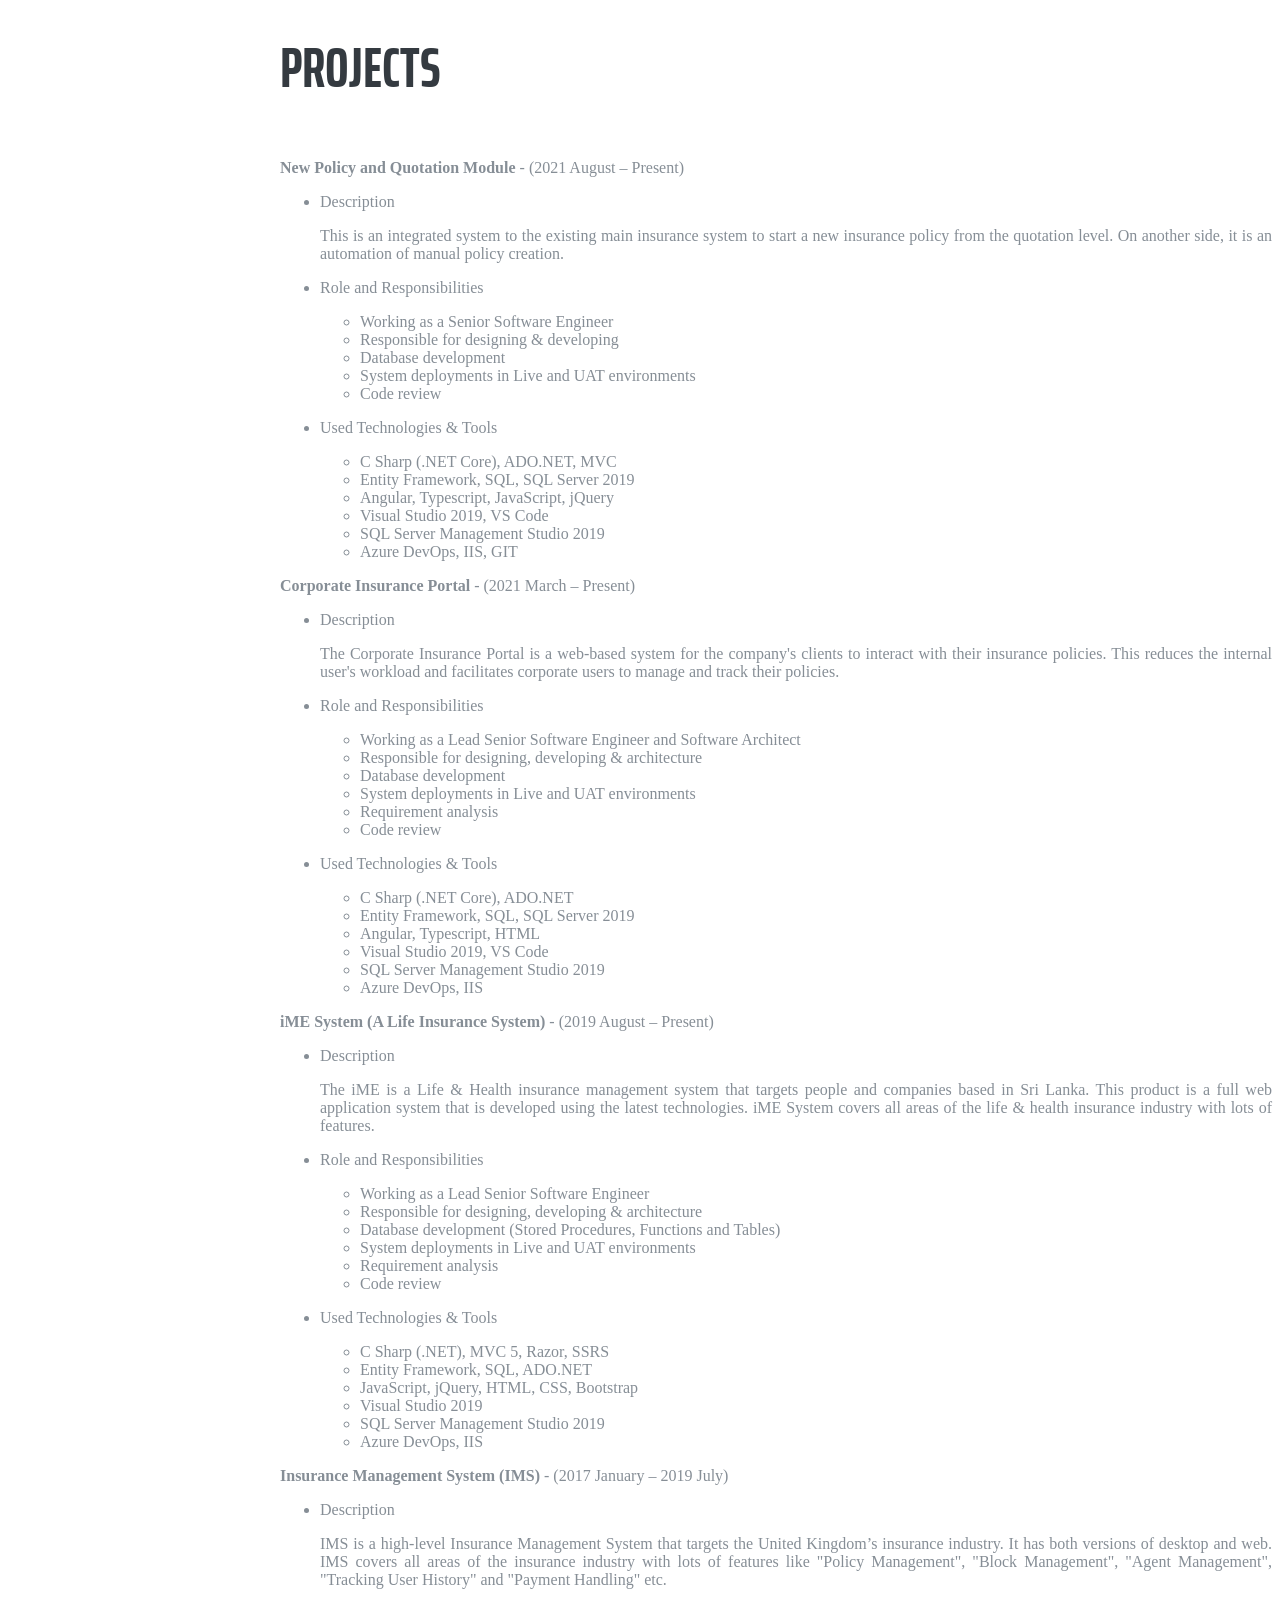
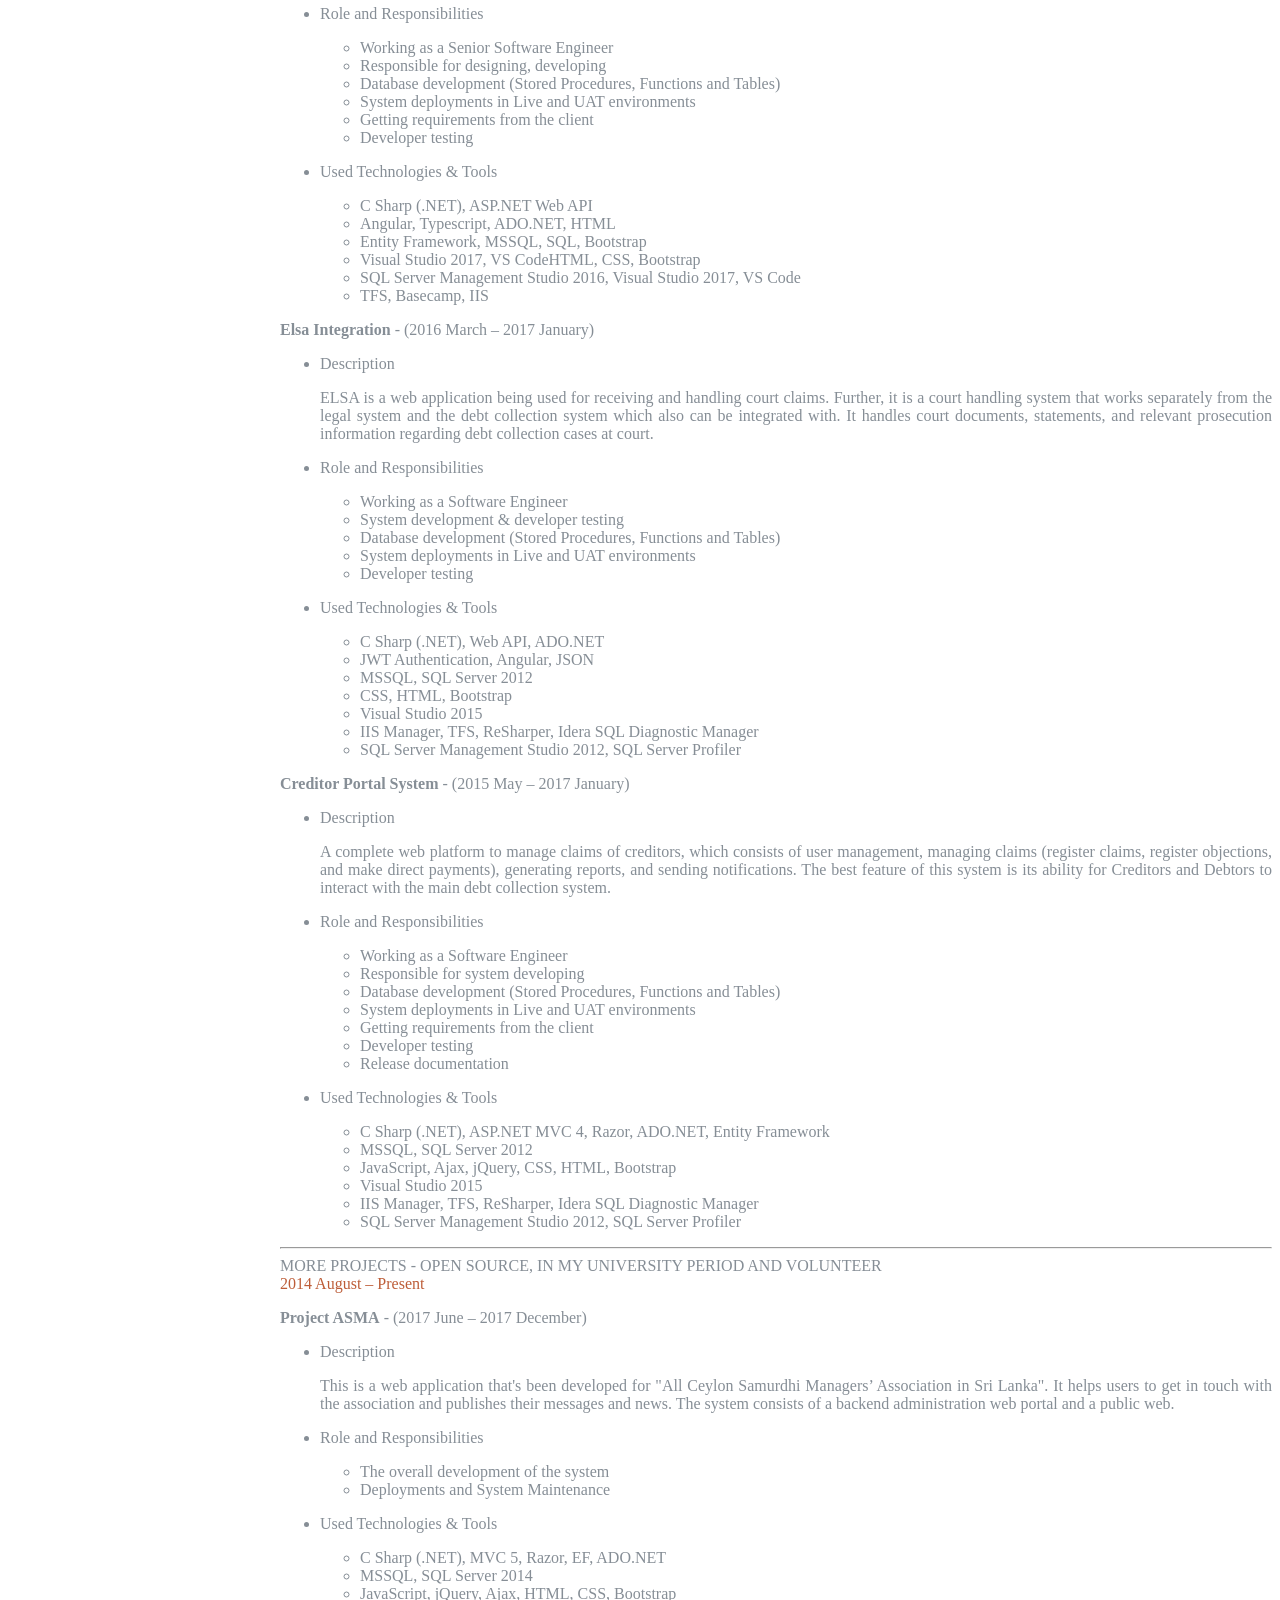
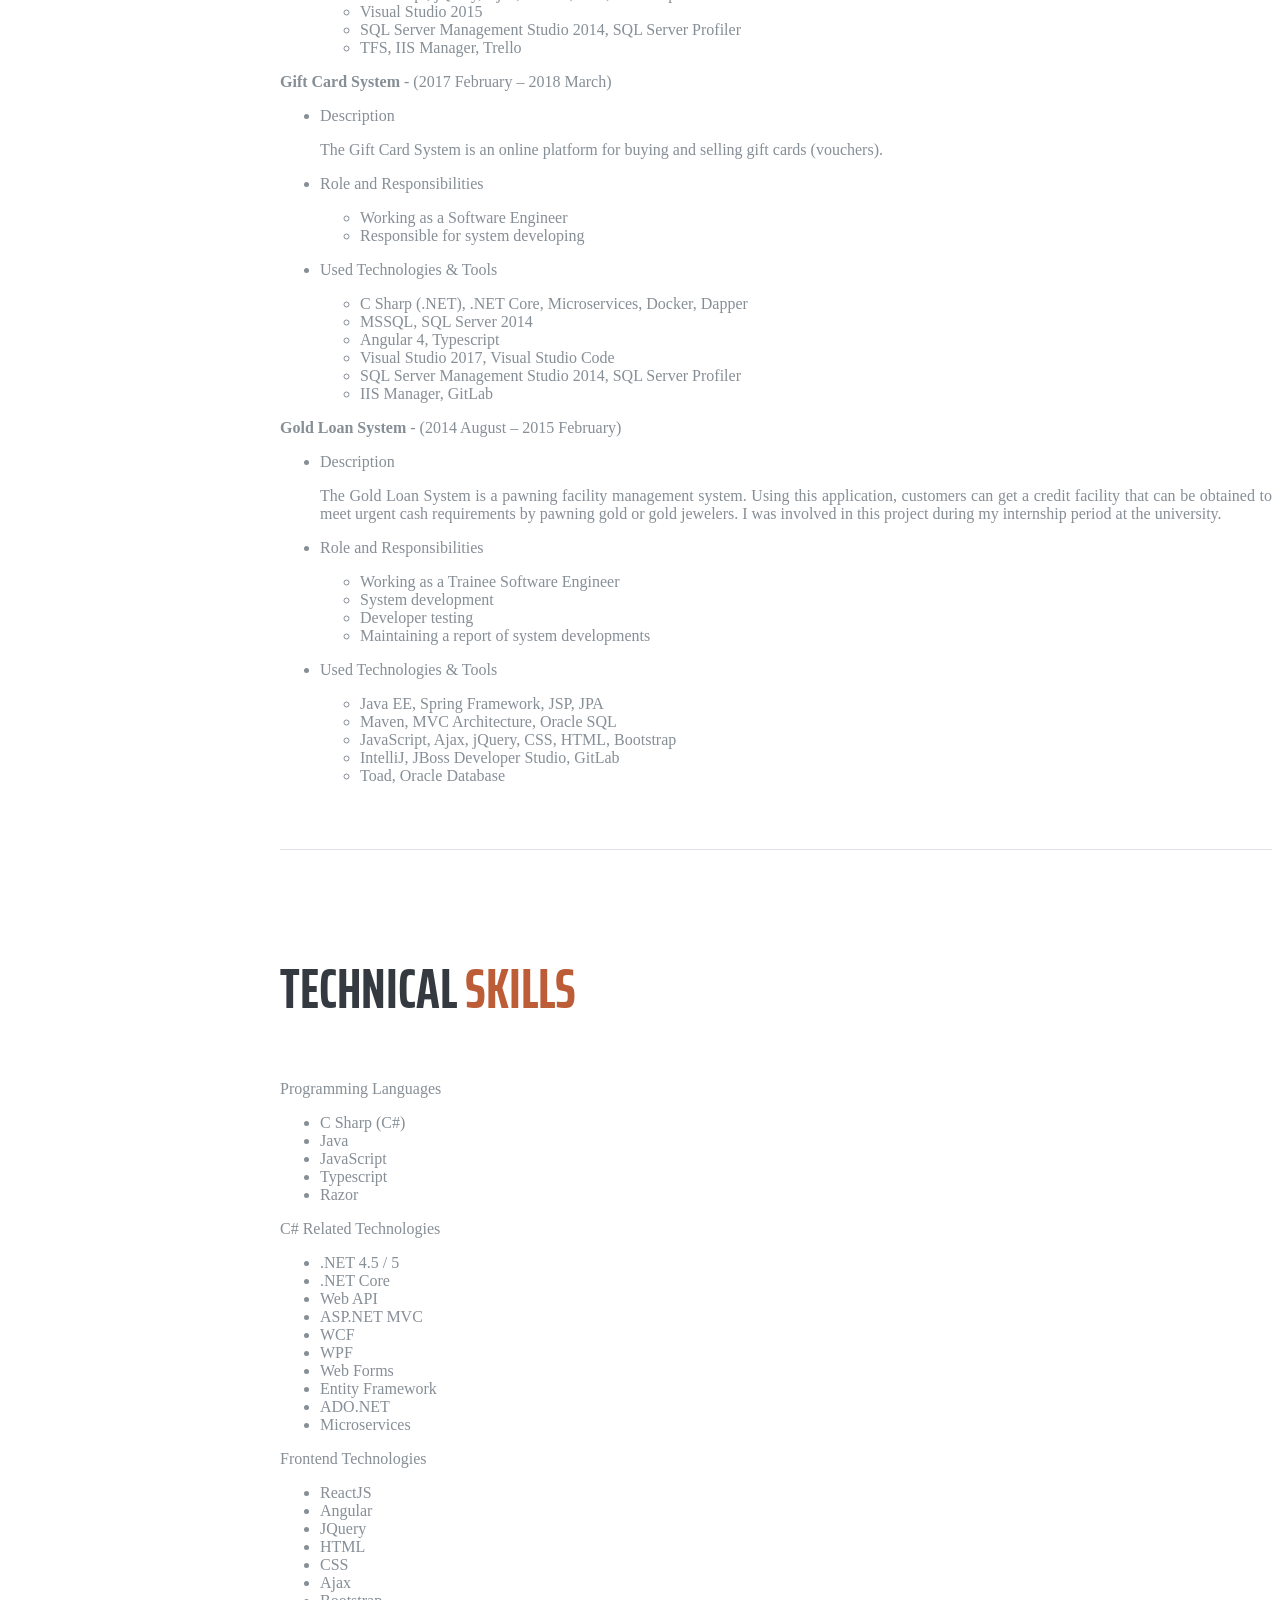
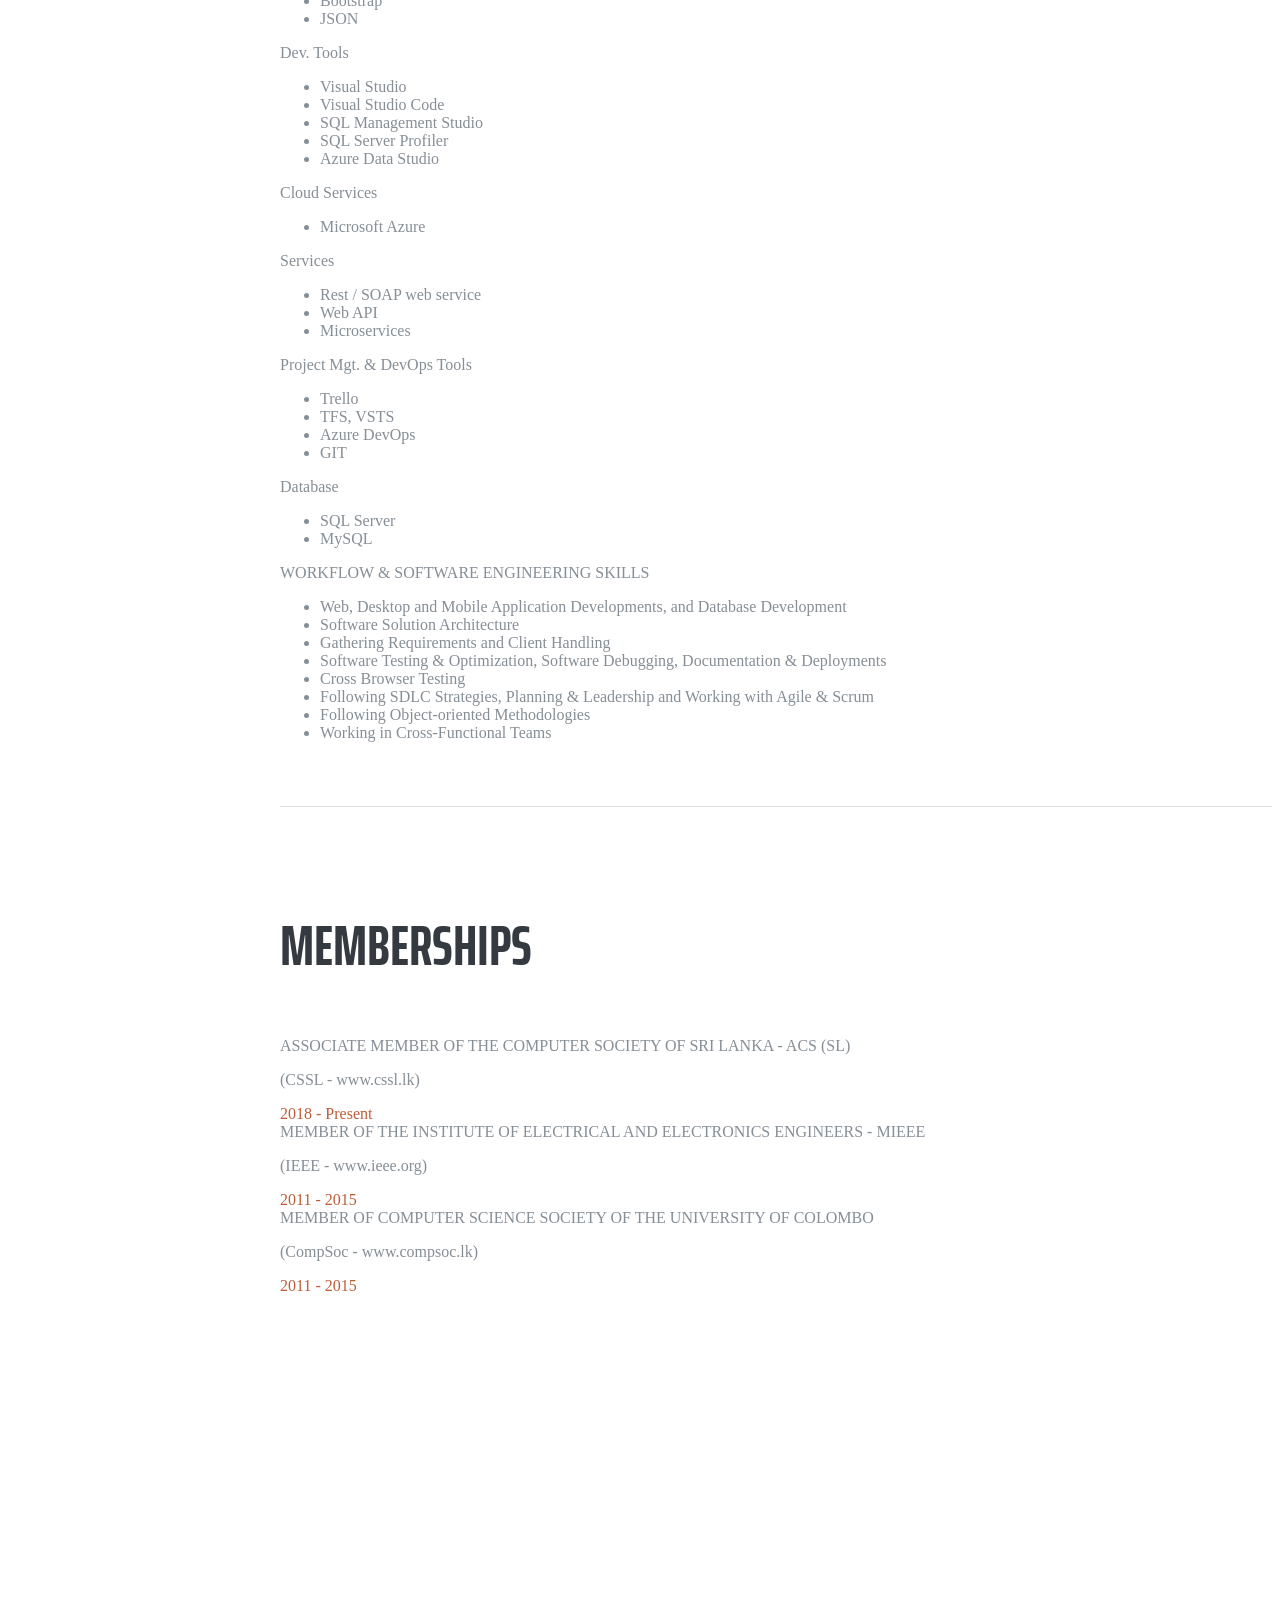
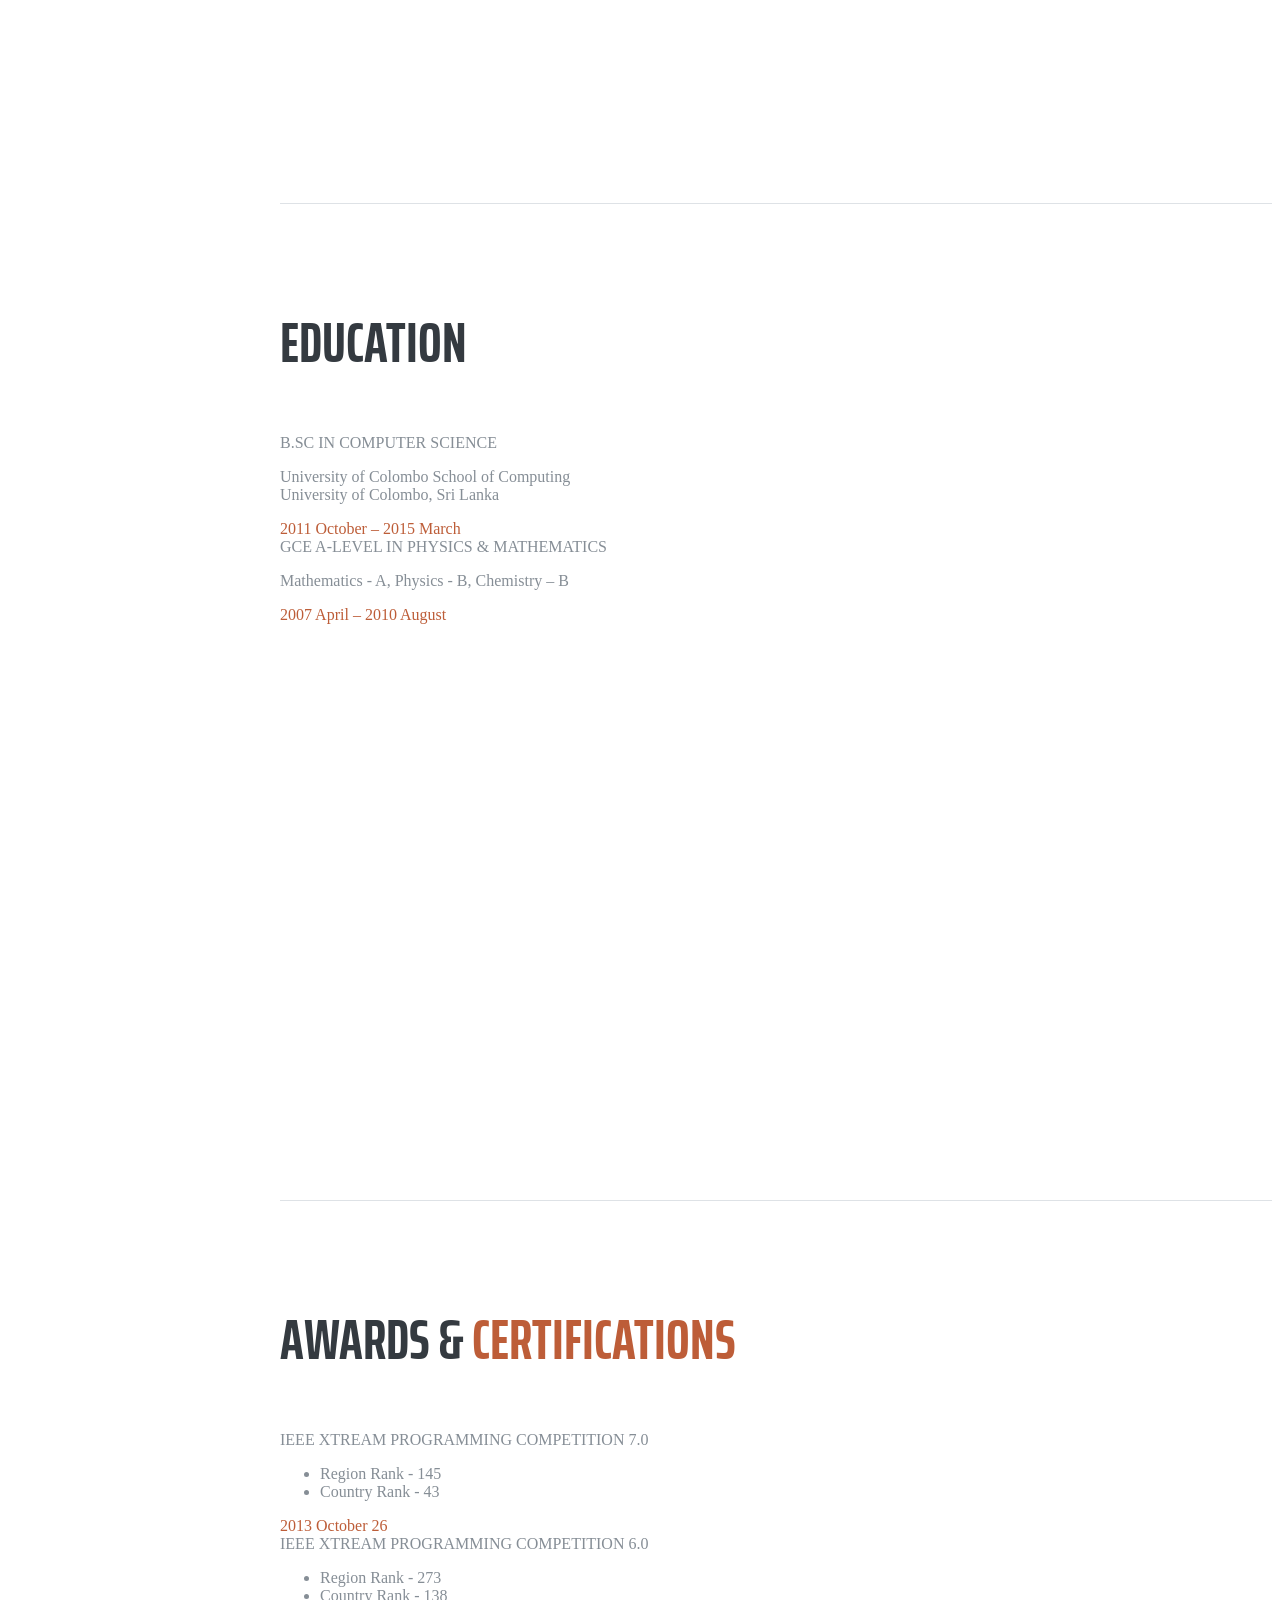
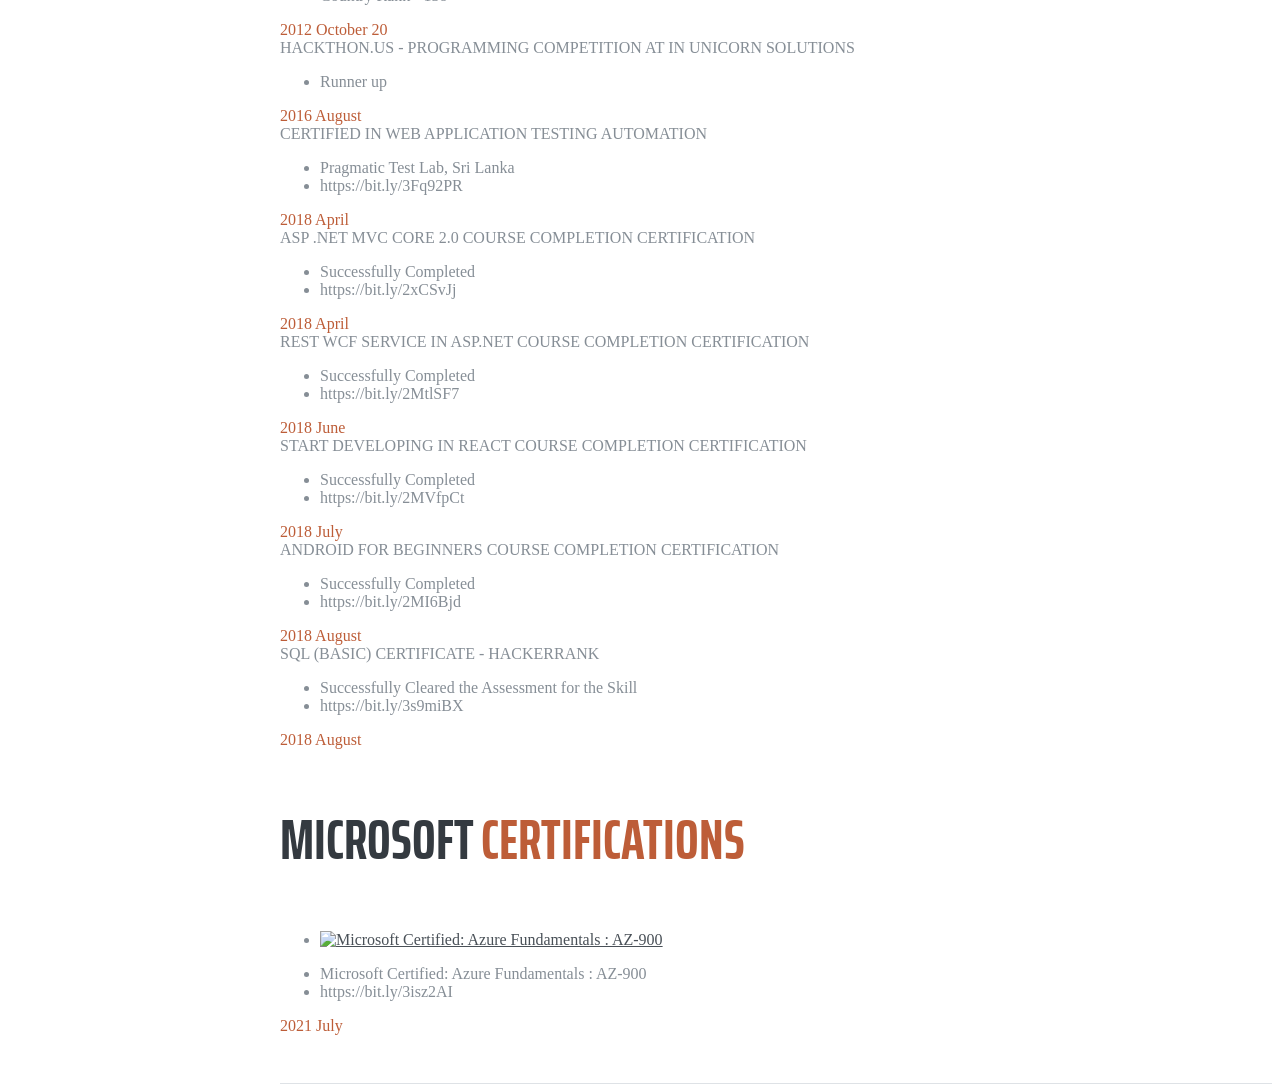
==== commit 27551674: "Update details" ====
--- a/index.html
+++ b/index.html
@@ -53,9 +53,6 @@
 						<a class="nav-link js-scroll-trigger" href="#education">Education</a>
 					</li>
 					<li class="nav-item">
-						<a class="nav-link js-scroll-trigger" href="#interests">Interests</a>
-					</li>
-					<li class="nav-item">
 						<a class="nav-link js-scroll-trigger" href="#awards">Awards</a>
 					</li>
 				</ul>
@@ -70,12 +67,10 @@
 						<a href="https://www.linkedin.com/in/sameeravx" target="_blank">Touch me through the LinkedIn</a>
 					</div>
 					<p class="mb-5">
-						I am a Senior Software Engineer with 6+ years of experience in the IT & Software Engineering industry with proven 
-						expertise in software development and a degree in Computer Science. I'm strong with C# (C Sharp), 
-						Java, and the Microsoft Technology stack. On another hand, I'm a good team player, and I've done mentoring juniors, 
-						code reviews, etc. 
-						Furthermore, I've proficiency in working with time-critical and mission-critical tasks throughout the various 
-						tools and technologies with the development cycle.
+						A Senior Software Engineer with 6+ years of experience in the IT and Software Engineering industry with proven expertise in software development and a degree in Computer Science. 
+						Strong with C# (C Sharp), Java, and the Microsoft Technology stack. On another hand, a good team player, and have done mentoring juniors, code reviews, etc. 
+						Furthermore, have proficiency in working with time-critical and mission-critical tasks throughout the various tools and technologies with the development cycle. 
+						Creative, innovative, and capable of taking on a project from concept to completion. Possesses natural leadership qualities and is an effective relationship builder.
 					</p>					
 					<br/>
 					<ul class="list-inline list-social-icons mb-0">						
@@ -231,7 +226,7 @@
 										<ul>
 											<li>Description</li>
 											<p style="text-align: justify;">
-												This is an integrated system to the existing main insurance system to start a new insurance policy from the quotation level. On another side, It is an automation of manual policy creation.
+												This is an integrated system to the existing main insurance system to start a new insurance policy from the quotation level. On another side, it is an automation of manual policy creation.
 											</p>
 											<li>Role and Responsibilities</li>
 											<p style="text-align: justify;">
@@ -246,12 +241,12 @@
 											<li>Used Technologies & Tools</li>
 											<p style="text-align: justify;">
 												<ul>
-													<li>Angular, Typescript</li>
-													<li>C Sharp (.NET Core), ADO.NET, ASP.NET MVC</li>
-													<li>SQL, SQL Server 2017</li>
+													<li>C Sharp (.NET Core), ADO.NET, MVC</li>
+													<li>Entity Framework, SQL, SQL Server 2019</li>
+													<li>Angular, Typescript, JavaScript, jQuery</li>
+													<li>Visual Studio 2019, VS Code</li>
 													<li>SQL Server Management Studio 2019</li>
-													<li>DevOps, Azure, IIS, GIT</li>
-													<li>Visual Studio 2019, VS Code</li>
+													<li>Azure DevOps, IIS, GIT</li>
 												</ul>
 											</p>
 										</ul>
@@ -287,12 +282,12 @@
 											<li>Used Technologies & Tools</li>
 											<p style="text-align: justify;">
 												<ul>
-													<li>Angular, Typescript</li>
 													<li>C Sharp (.NET Core), ADO.NET</li>
-													<li>SQL, SQL Server 2017, SSRS</li>
+													<li>Entity Framework, SQL, SQL Server 2019</li>
+													<li>Angular, Typescript, HTML</li>
+													<li>Visual Studio 2019, VS Code</li>
 													<li>SQL Server Management Studio 2019</li>
-													<li>DevOps, Azure, IIS</li>
-													<li>Visual Studio 2019, VS Code</li>
+													<li>Azure DevOps, IIS</li>
 												</ul>
 											</p>
 										</ul>
@@ -328,12 +323,12 @@
 											<li>Used Technologies & Tools</li>
 											<p style="text-align: justify;">
 												<ul>
-													<li>C Sharp (.NET), MVC 5, Razor, ADO.NET, Entity Framework</li>
-													<li>SQL, SSRS, SQL Server 2017</li>
+													<li>C Sharp (.NET), MVC 5, Razor, SSRS</li>
+													<li>Entity Framework, SQL, ADO.NET</li>
 													<li>JavaScript, jQuery, HTML, CSS, Bootstrap</li>
+													<li>Visual Studio 2019</li>
 													<li>SQL Server Management Studio 2019</li>
-													<li>DevOps, TFS, Azure, IIS</li>
-													<li>Visual Studio 2019</li>
+													<li>Azure DevOps, IIS</li>
 												</ul>
 											</p>
 										</ul>
@@ -369,12 +364,11 @@
 											<li>Used Technologies & Tools</li>
 											<p style="text-align: justify;">
 												<ul>
-													<li>C Sharp (.NET), ASP.NET Web API, ADO.NET, Entity Framework</li>
-													<li>Angular, Typescript, JSON</li>
-													<li>Windows Form, MSSQL, SQL Server 2016</li>
-													<li>HTML, CSS, Bootstrap</li>
-													<li>Visual Studio 2017, VS Code</li>
-													<li>SQL Server Management Studio 2016</li>
+													<li>C Sharp (.NET), ASP.NET Web API</li>
+													<li>Angular, Typescript, ADO.NET, HTML</li>
+													<li>Entity Framework, MSSQL, SQL, Bootstrap</li>
+													<li>Visual Studio 2017, VS CodeHTML, CSS, Bootstrap</li>
+													<li>SQL Server Management Studio 2016, Visual Studio 2017, VS Code</li>
 													<li>TFS, Basecamp, IIS</li>
 												</ul>
 											</p>
@@ -453,7 +447,7 @@
 											<li>Used Technologies & Tools</li>
 											<p style="text-align: justify;">
 												<ul>
-													<li>C Sharp (.NET), Asp.NET MVC 4, Razor, ADO.NET, Entity Framework</li>
+													<li>C Sharp (.NET), ASP.NET MVC 4, Razor, ADO.NET, Entity Framework</li>
 													<li>MSSQL, SQL Server 2012</li>
 													<li>JavaScript, Ajax, jQuery, CSS, HTML, Bootstrap</li>
 													<li>Visual Studio 2015</li>
@@ -854,7 +848,7 @@
 					<div class="resume-item d-flex flex-column flex-md-row mb-5">
 						<div class="resume-content mr-auto">
 							<div class="subheading">Associate Member of the Computer Society of Sri Lanka - ACS (SL)</div>
-							<p>(CSSL - https://cssl.lk)</p>
+							<p>(CSSL - www.cssl.lk)</p>
 						</div>
 						<div class="resume-date text-md-right">
 							<span class="text-primary">2018 - Present</span>
@@ -863,7 +857,7 @@
 					<div class="resume-item d-flex flex-column flex-md-row mb-5">
 						<div class="resume-content mr-auto">
 							<div class="subheading mb-0">Member of the Institute of Electrical and Electronics Engineers - MIEEE</div>
-							<p>(IEEE - https://www.ieee.org)</p>
+							<p>(IEEE - www.ieee.org)</p>
 						</div>
 						<div class="resume-date text-md-right">
 							<span class="text-primary">2011 - 2015</span>
@@ -872,7 +866,7 @@
 					<div class="resume-item d-flex flex-column flex-md-row mb-5">
 						<div class="resume-content mr-auto">
 							<div class="subheading mb-0">Member of Computer Science Society of the University of Colombo</div>
-							<p>(CompSoc - https://compsoc.lk)</p>
+							<p>(CompSoc - www.compsoc.lk)</p>
 						</div>
 						<div class="resume-date text-md-right">
 							<span class="text-primary">2011 - 2015</span>
@@ -895,15 +889,6 @@
 					</div>
 					<div class="resume-item d-flex flex-column flex-md-row mb-5">
 						<div class="resume-content mr-auto">
-							<div class="subheading">Certified in Web Application Testing Automation</div>
-							<p>Pragmatic Test Lab, Sri Lanka<br/>https://bit.ly/3Fq92PR</p>
-						</div>
-						<div class="resume-date text-md-right">
-							<span class="text-primary">2016 – 2017</span>
-						</div>
-					</div>
-					<div class="resume-item d-flex flex-column flex-md-row mb-5">
-						<div class="resume-content mr-auto">
 							<div class="subheading">GCE A-Level in Physics &amp; Mathematics</div>
 							<p>Mathematics - A, Physics - B, Chemistry – B</p>
 						</div>
@@ -912,19 +897,7 @@
 						</div>
 					</div>					
 				</div>
-			</section>
-			
-			<section class="resume-section p-3 p-lg-5 d-flex flex-column" id="interests">
-				<div class="my-auto">
-					<h2 class="mb-5">Interests</h2>
-					<p>
-						Apart from being a software engineer, I enjoy most of my time being outdoors. As a habit, I plant a tree every month for the next generations.
-					</p>
-					<p class="mb-0">						
-						I am very interested in doing travel with my friends. And, I like to watch movies and very much like to think alone.
-					</p>
-				</div>
-			</section>
+			</section>					
 			
 			<section class="resume-section p-3 p-lg-5 d-flex flex-column" id="awards">
 				<div class="my-auto">
@@ -979,6 +952,21 @@
 							<span class="text-primary">2016 August</span>
 						</div>
 					</div>
+					<div class="resume-item d-flex flex-column flex-md-row mb-5">
+						<div class="resume-content mr-auto">
+							<div class="subheading">Certified in Web Application Testing Automation</div>
+							<ul class="fa-ul mb-0">
+								<li>
+									<i class="fa-li fa fa-certificate text-warning"></i>
+									Pragmatic Test Lab, Sri Lanka
+								</li>
+								<li>https://bit.ly/3Fq92PR</li>
+							</ul>
+						</div>
+						<div class="resume-date text-md-right">
+							<span class="text-primary">2018 April</span>
+						</div>
+					</div>					
 					<div class="resume-item d-flex flex-column flex-md-row mb-5">
 						<div class="resume-content mr-auto">
 							<div class="subheading">ASP .NET MVC Core 2.0 Course Completion Certification</div>
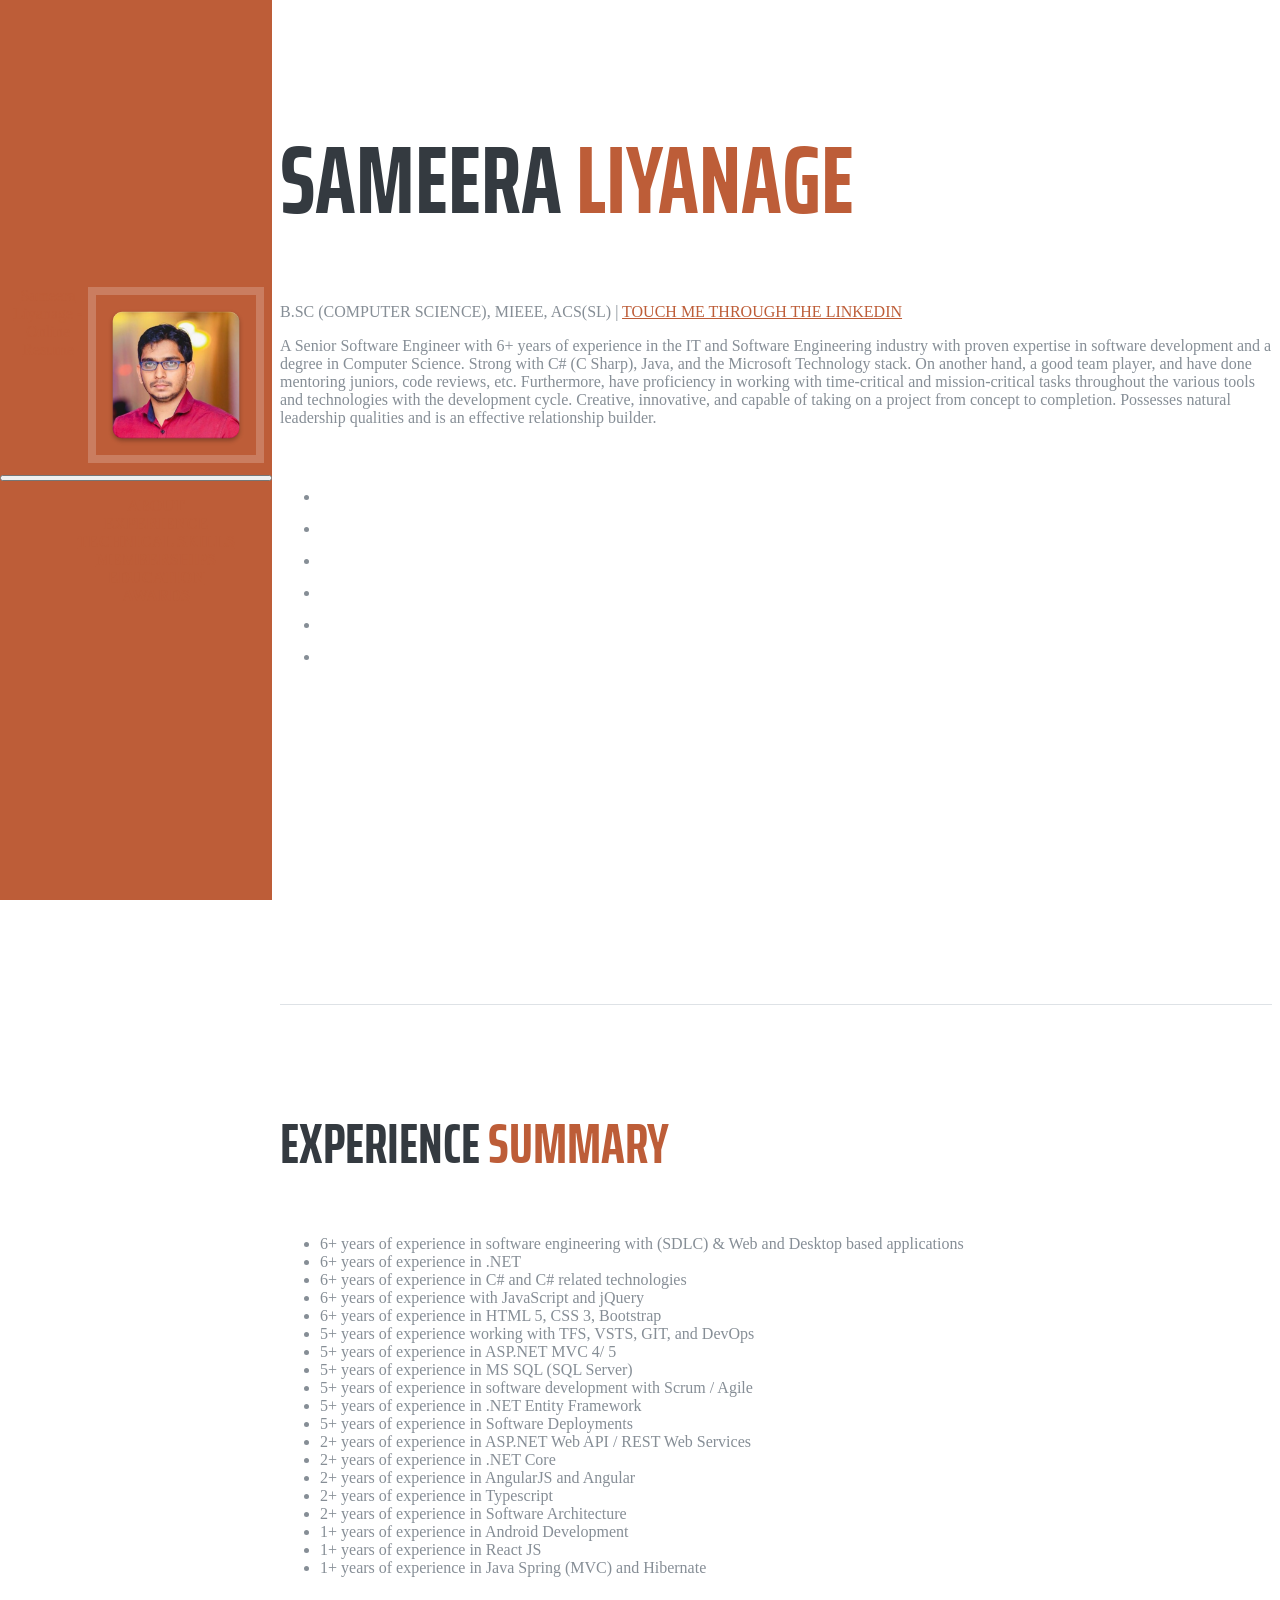
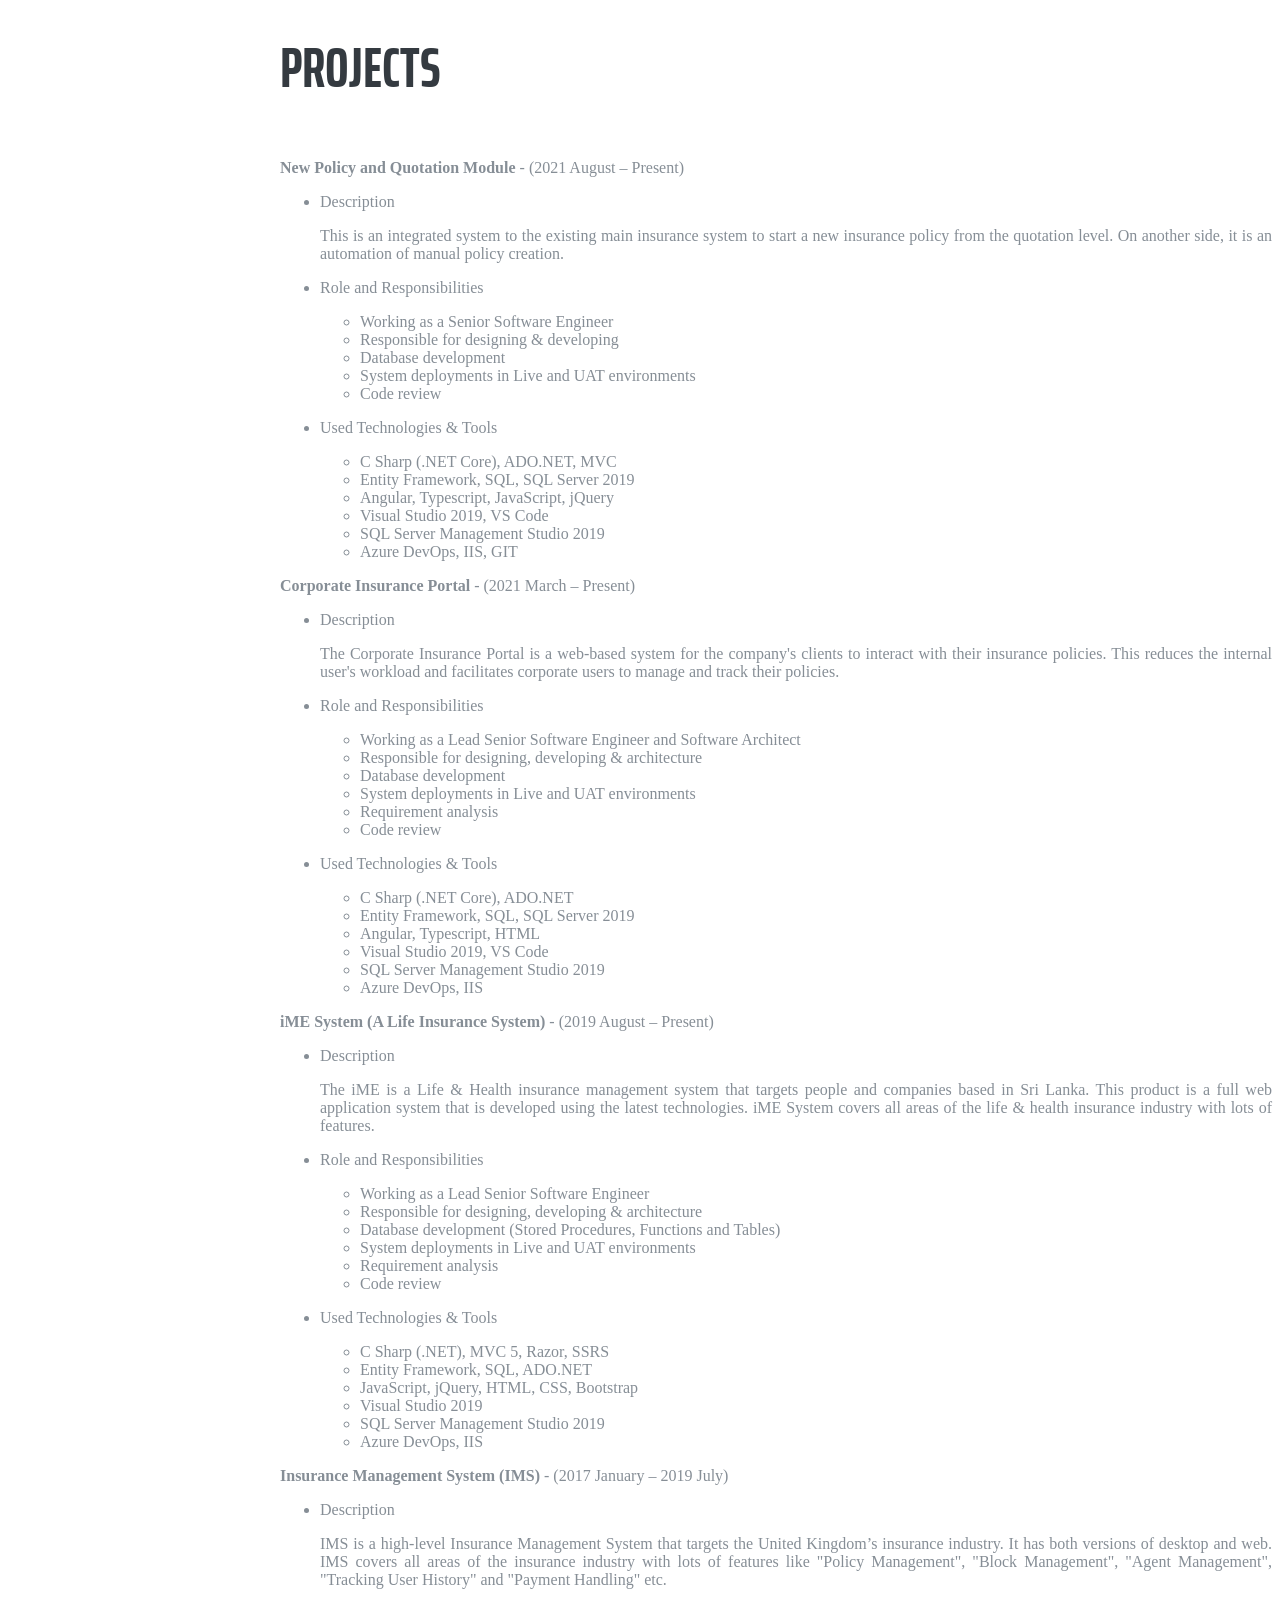
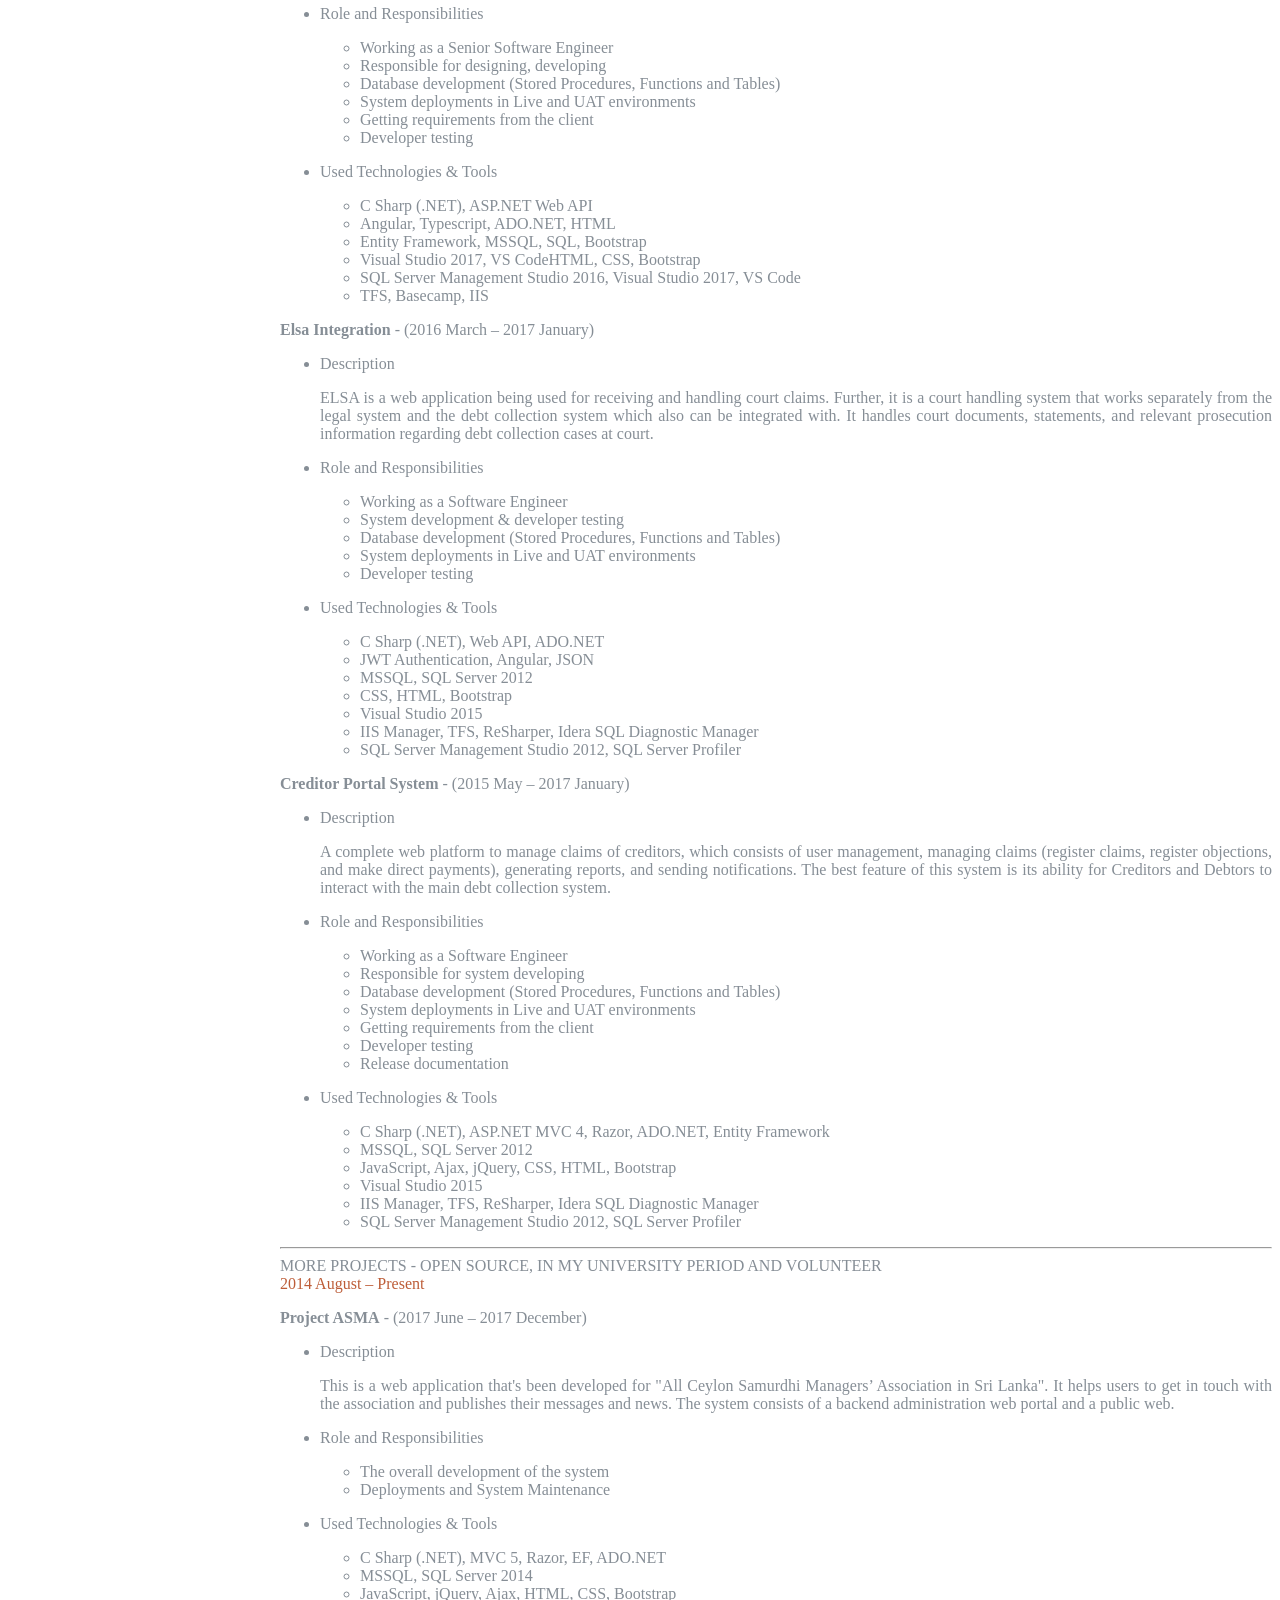
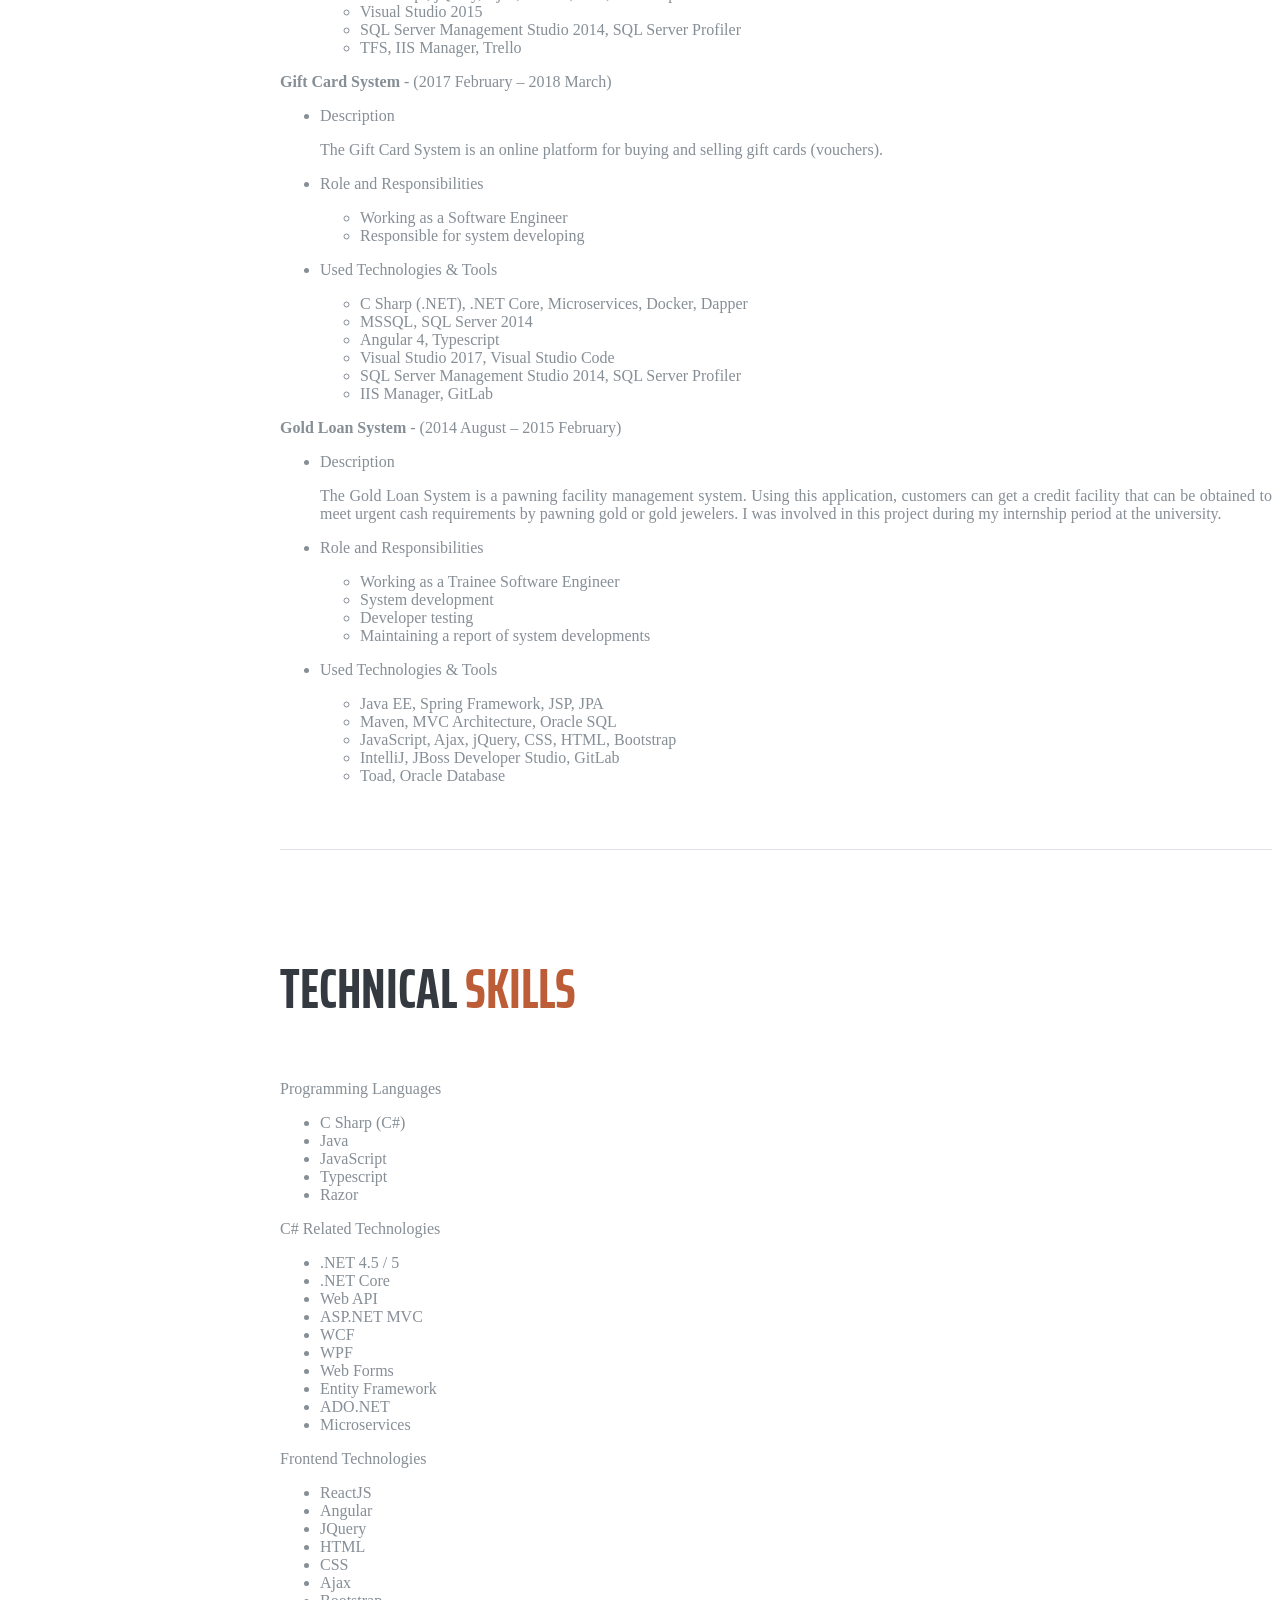
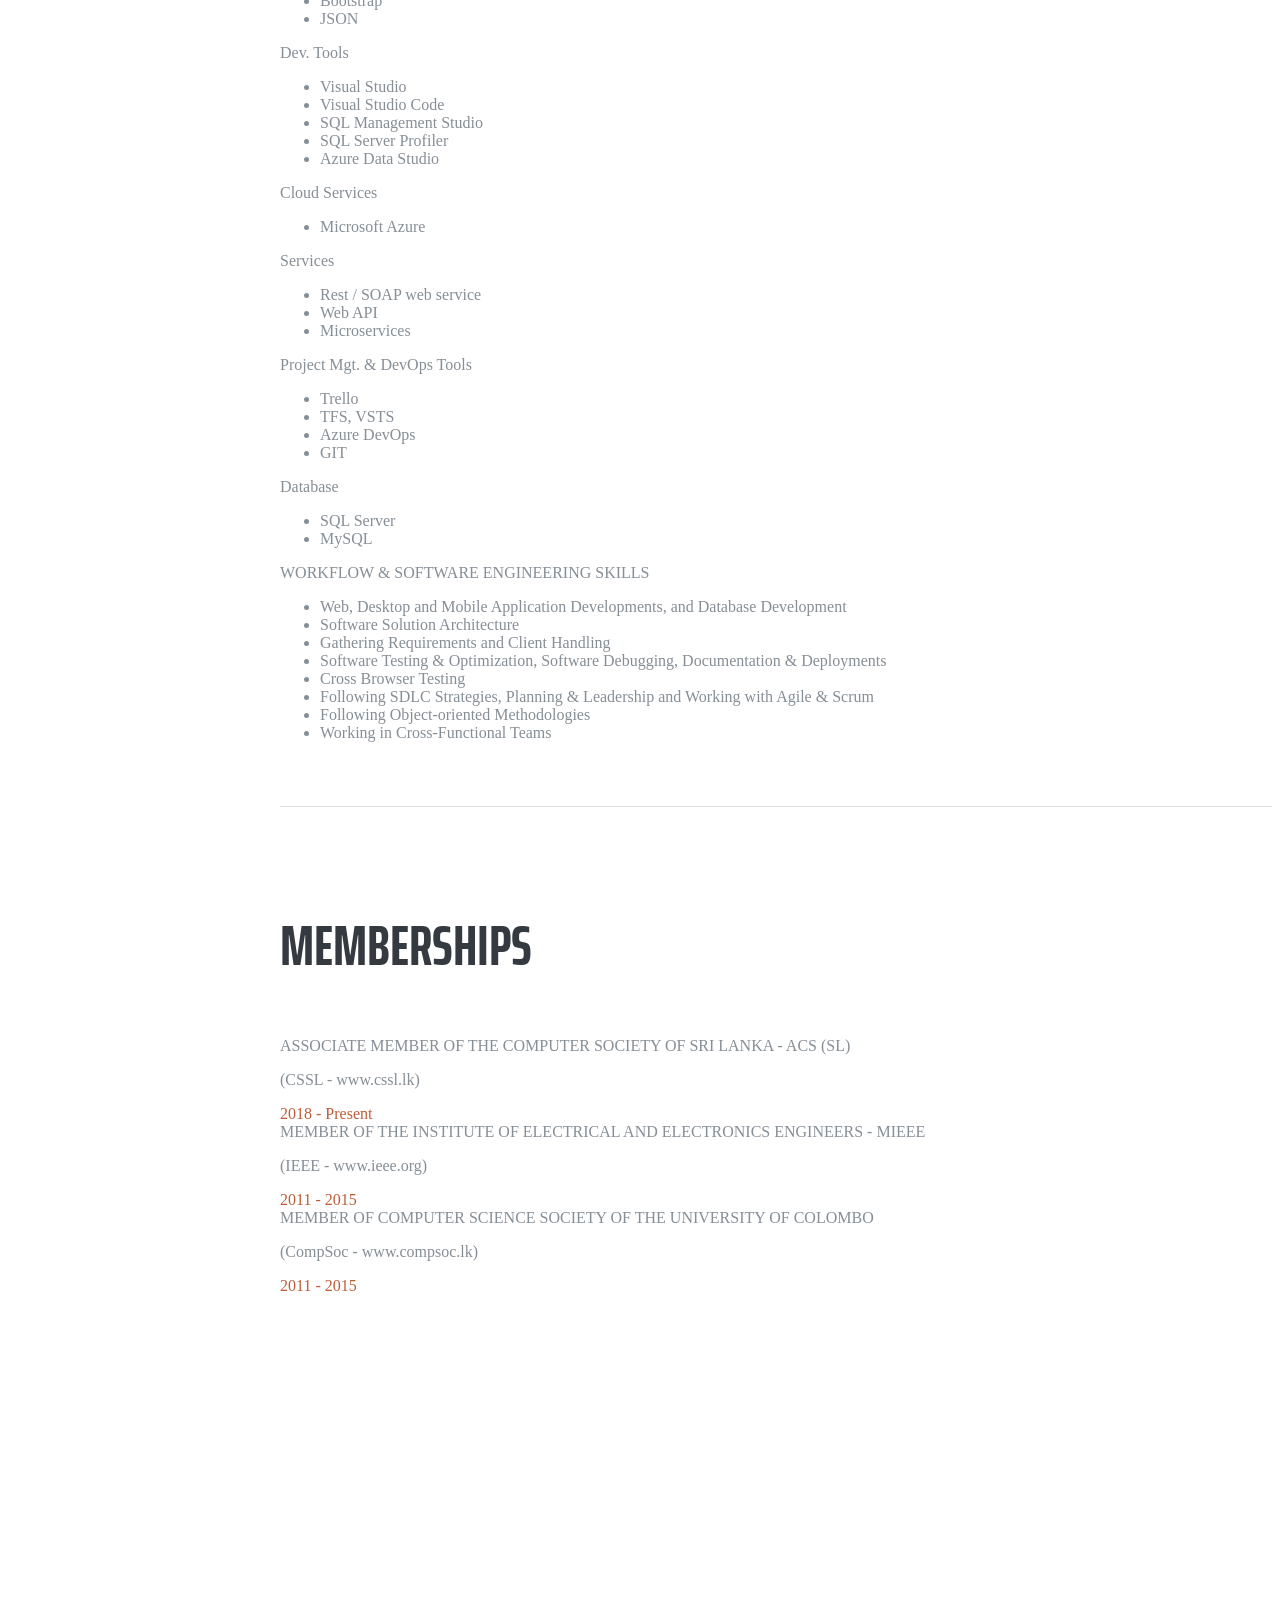
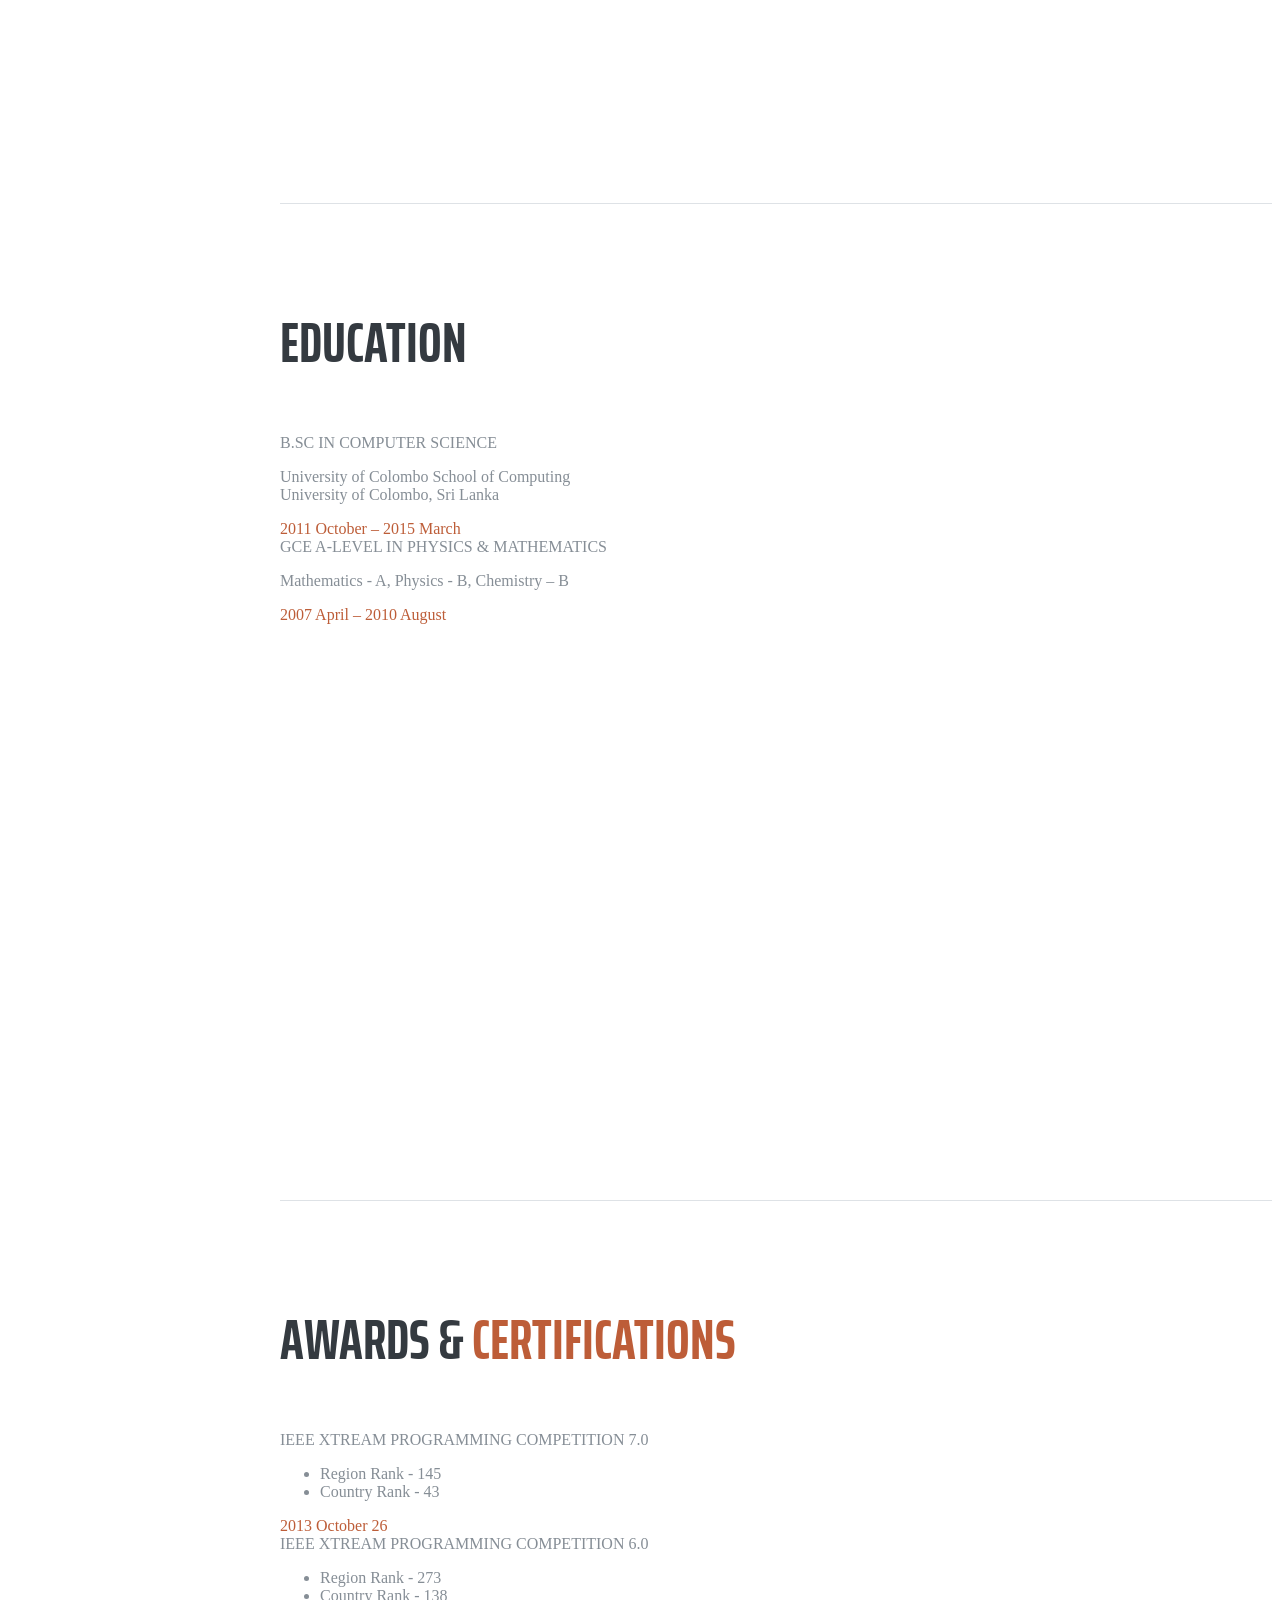
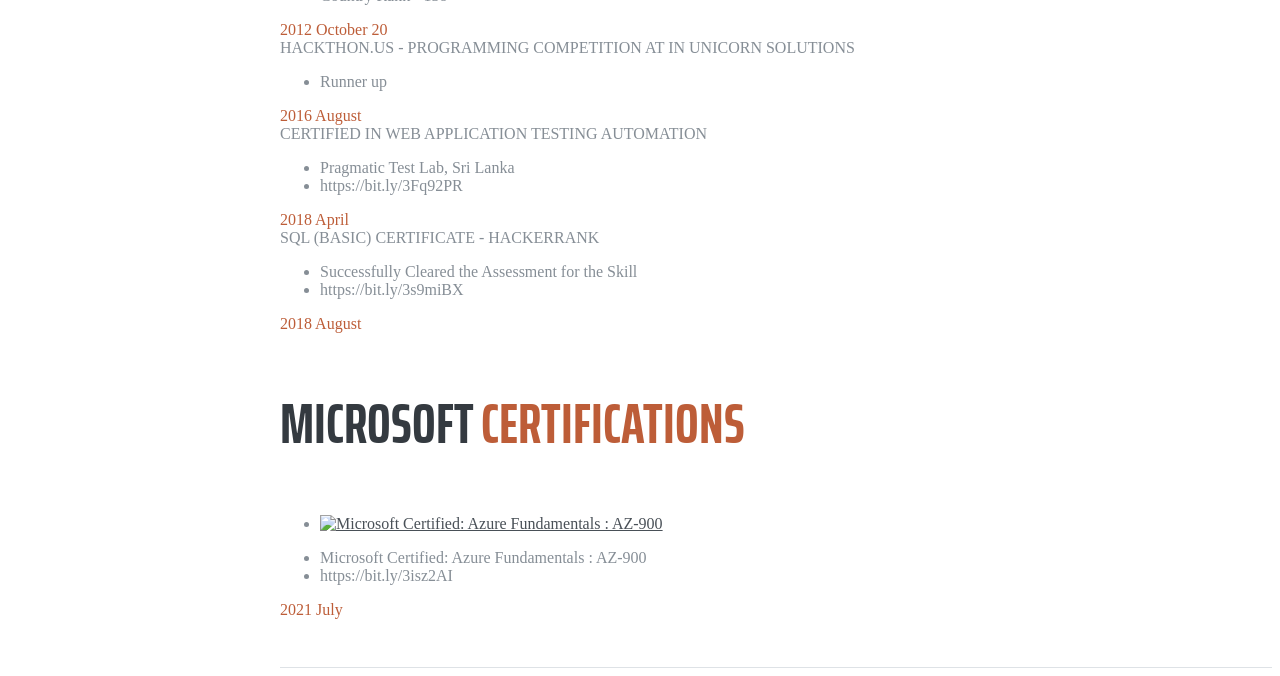
==== commit b36b0ecd: "Update index.html and readme" ====
--- a/index.html
+++ b/index.html
@@ -969,67 +969,6 @@
 					</div>					
 					<div class="resume-item d-flex flex-column flex-md-row mb-5">
 						<div class="resume-content mr-auto">
-							<div class="subheading">ASP .NET MVC Core 2.0 Course Completion Certification</div>
-							<ul class="fa-ul mb-0">
-								<li>
-									<i class="fa-li fa fa-certificate text-warning"></i>
-									Successfully Completed
-								</li>
-								<li>https://bit.ly/2xCSvJj</li>
-							</ul>
-						</div>
-						<div class="resume-date text-md-right">
-							<span class="text-primary">2018 April</span>
-						</div>
-					</div>
-					<div class="resume-item d-flex flex-column flex-md-row mb-5">
-						<div class="resume-content mr-auto">
-							<div class="subheading">REST WCF Service in ASP.NET Course Completion Certification</div>
-							<ul class="fa-ul mb-0">
-								<li>
-									<i class="fa-li fa fa-certificate text-warning"></i>
-									Successfully Completed
-								</li>
-								<li>https://bit.ly/2MtlSF7</li>
-							</ul>
-						</div>
-						<div class="resume-date text-md-right">
-							<span class="text-primary">2018 June</span>
-						</div>
-					</div>
-					<div class="resume-item d-flex flex-column flex-md-row mb-5">
-						<div class="resume-content mr-auto">
-							<div class="subheading">Start Developing in React Course Completion Certification</div>
-							<ul class="fa-ul mb-0">
-								<li>
-									<i class="fa-li fa fa-certificate text-warning"></i>
-									Successfully Completed
-								</li>
-								<li>https://bit.ly/2MVfpCt</li>
-							</ul>
-						</div>
-						<div class="resume-date text-md-right">
-							<span class="text-primary">2018 July</span>
-						</div>
-					</div>
-					<div class="resume-item d-flex flex-column flex-md-row mb-5">
-						<div class="resume-content mr-auto">
-							<div class="subheading">Android for Beginners Course Completion Certification</div>
-							<ul class="fa-ul mb-0">
-								<li>
-									<i class="fa-li fa fa-certificate text-warning"></i>
-									Successfully Completed
-								</li>
-								<li>https://bit.ly/2MI6Bjd</li>
-							</ul>
-						</div>
-						<div class="resume-date text-md-right">
-							<span class="text-primary">2018 August</span>
-						</div>
-					</div>
-					
-					<div class="resume-item d-flex flex-column flex-md-row mb-5">
-						<div class="resume-content mr-auto">
 							<div class="subheading">SQL (Basic) Certificate - HackerRank</div>
 							<ul class="fa-ul mb-0">
 								<li>
@@ -1042,8 +981,7 @@
 						<div class="resume-date text-md-right">
 							<span class="text-primary">2018 August</span>
 						</div>
-					</div>
-					
+					</div>					
 				</div>
 				<div class="my-auto">
 					<h2 class="mb-5">Microsoft <span class="text-primary">Certifications</span></h2>
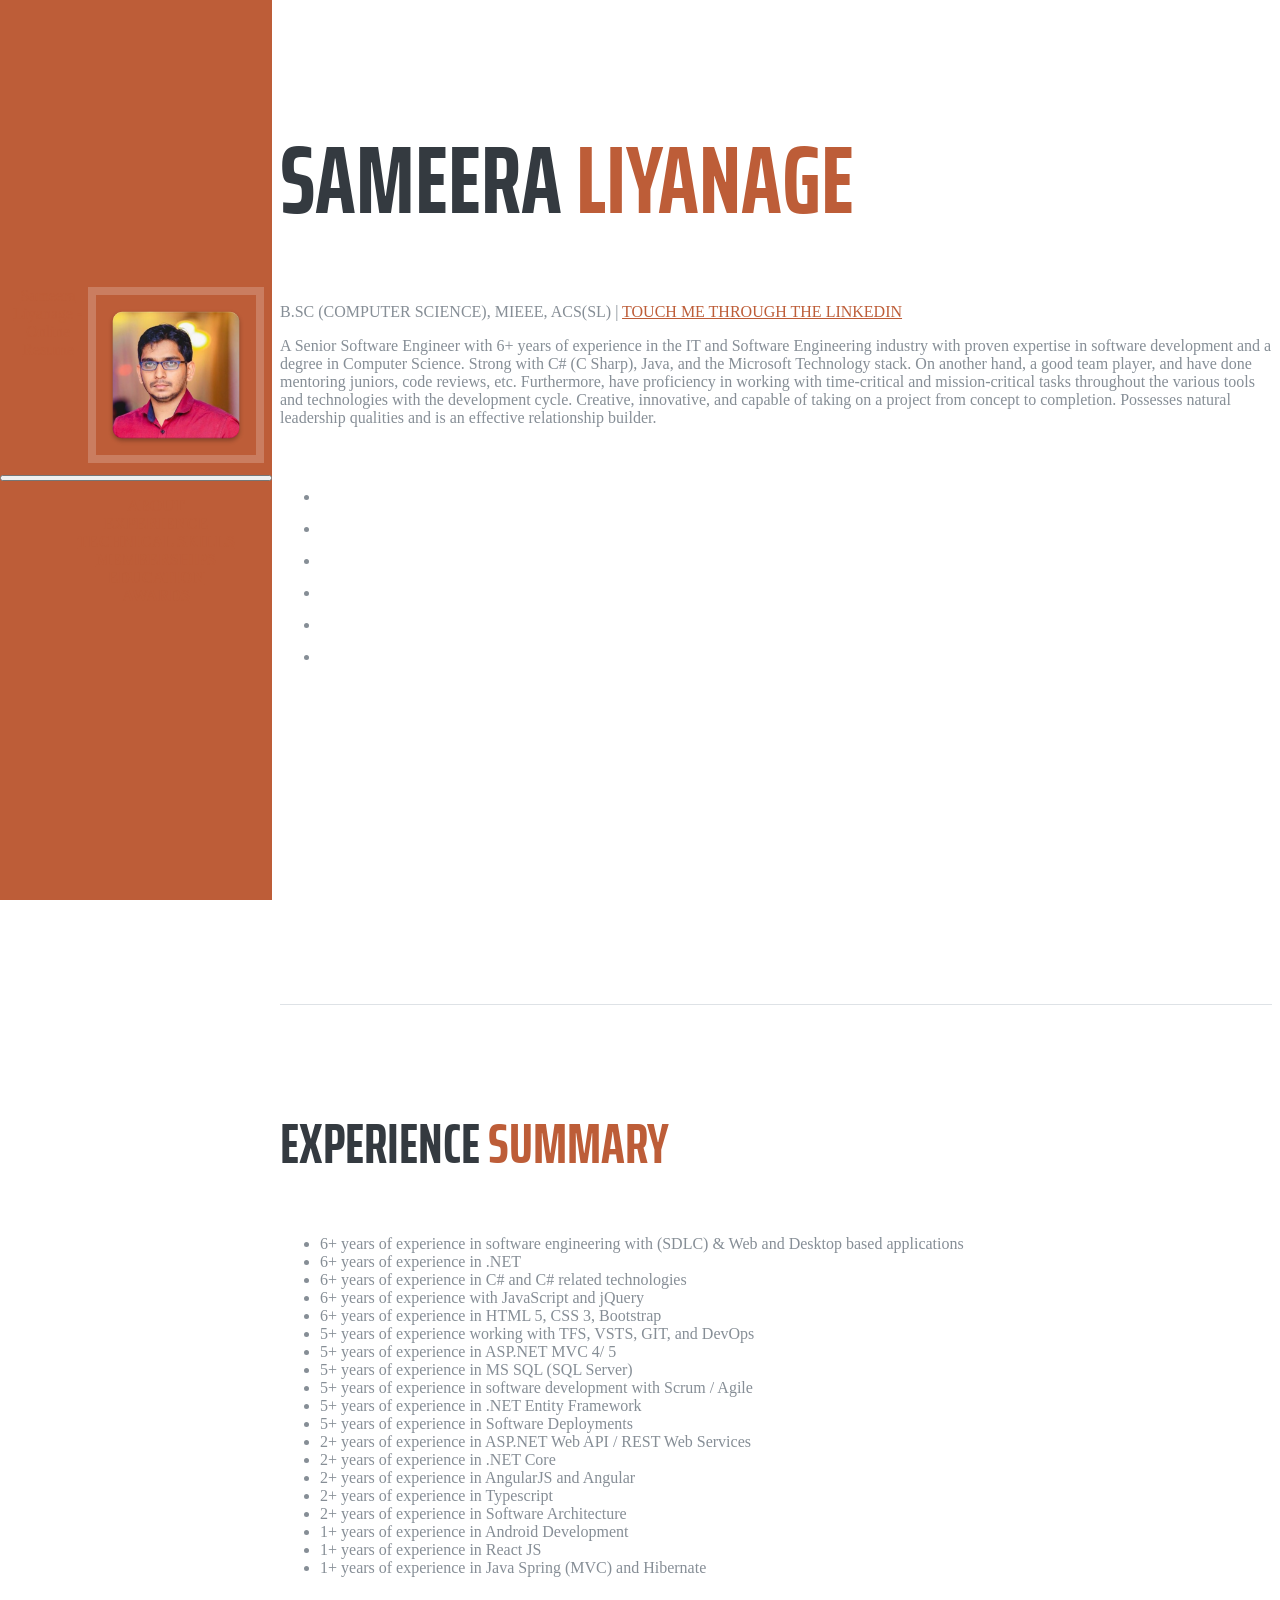
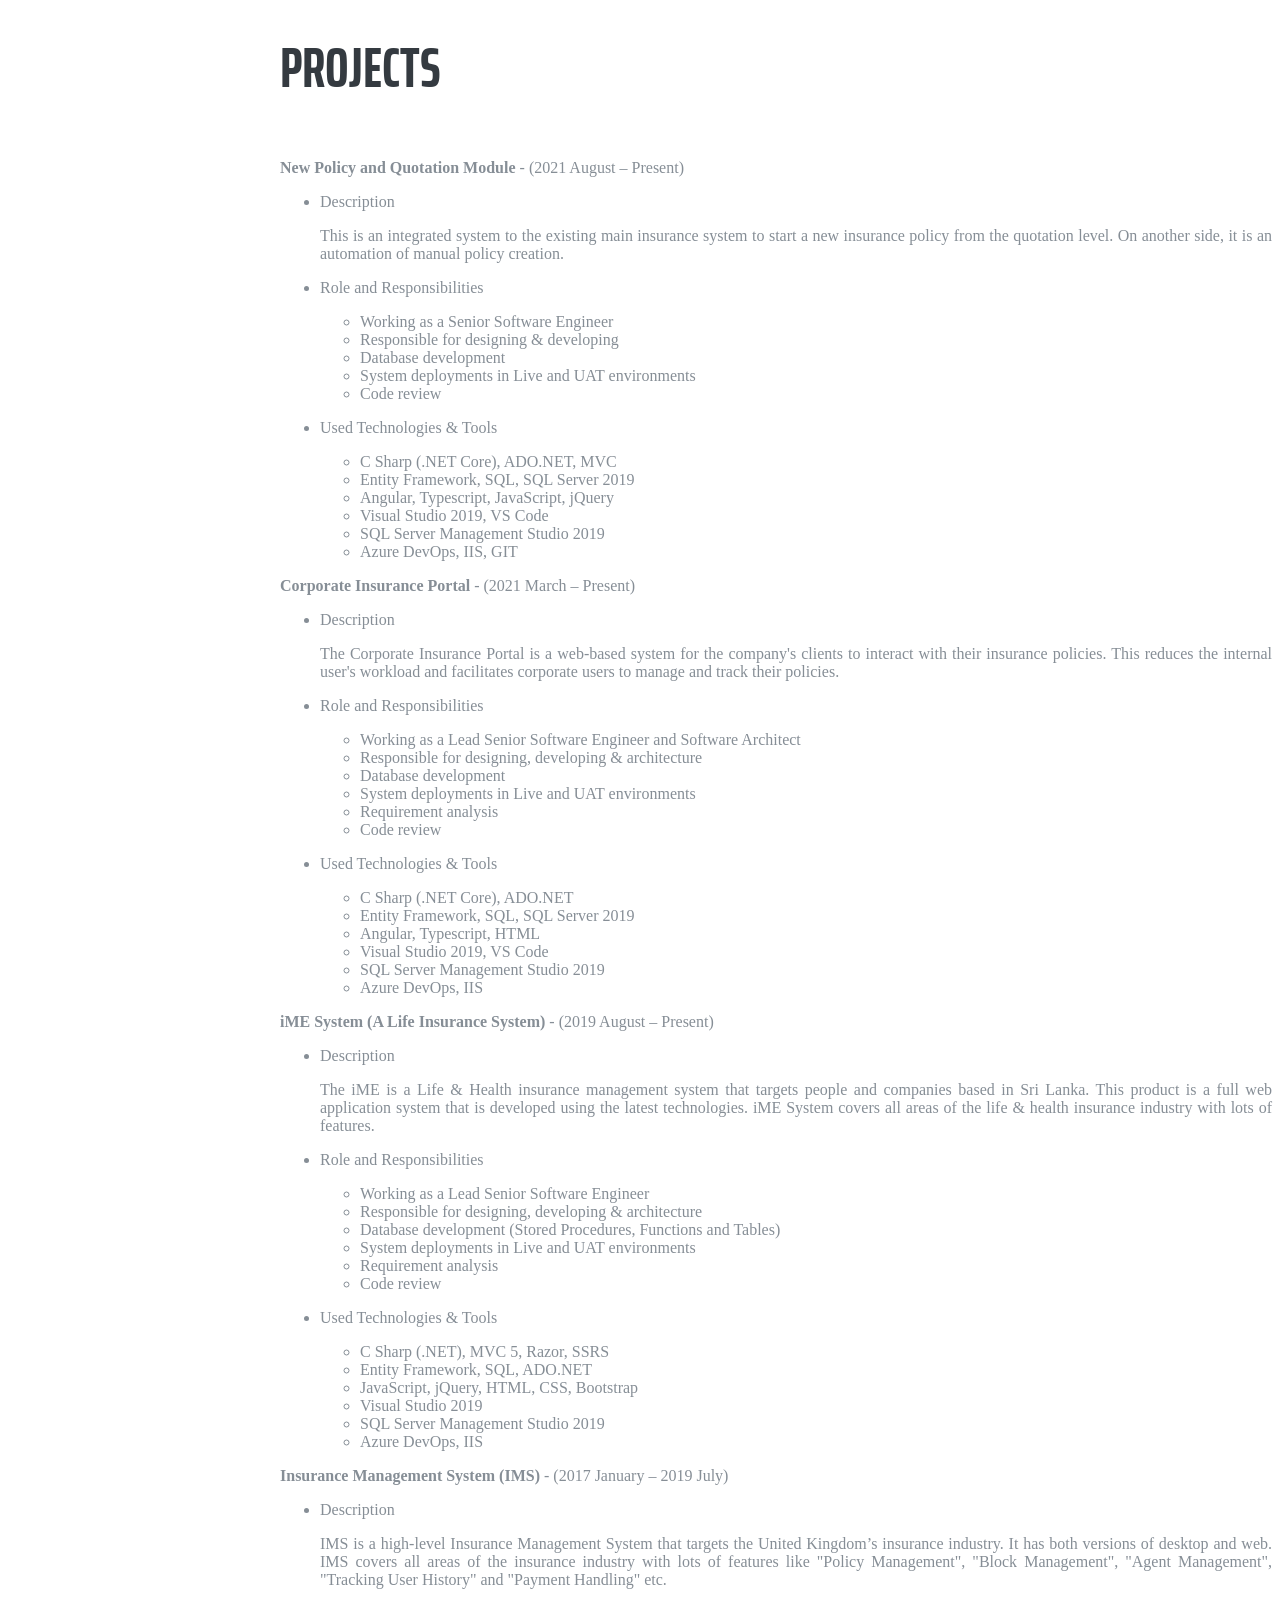
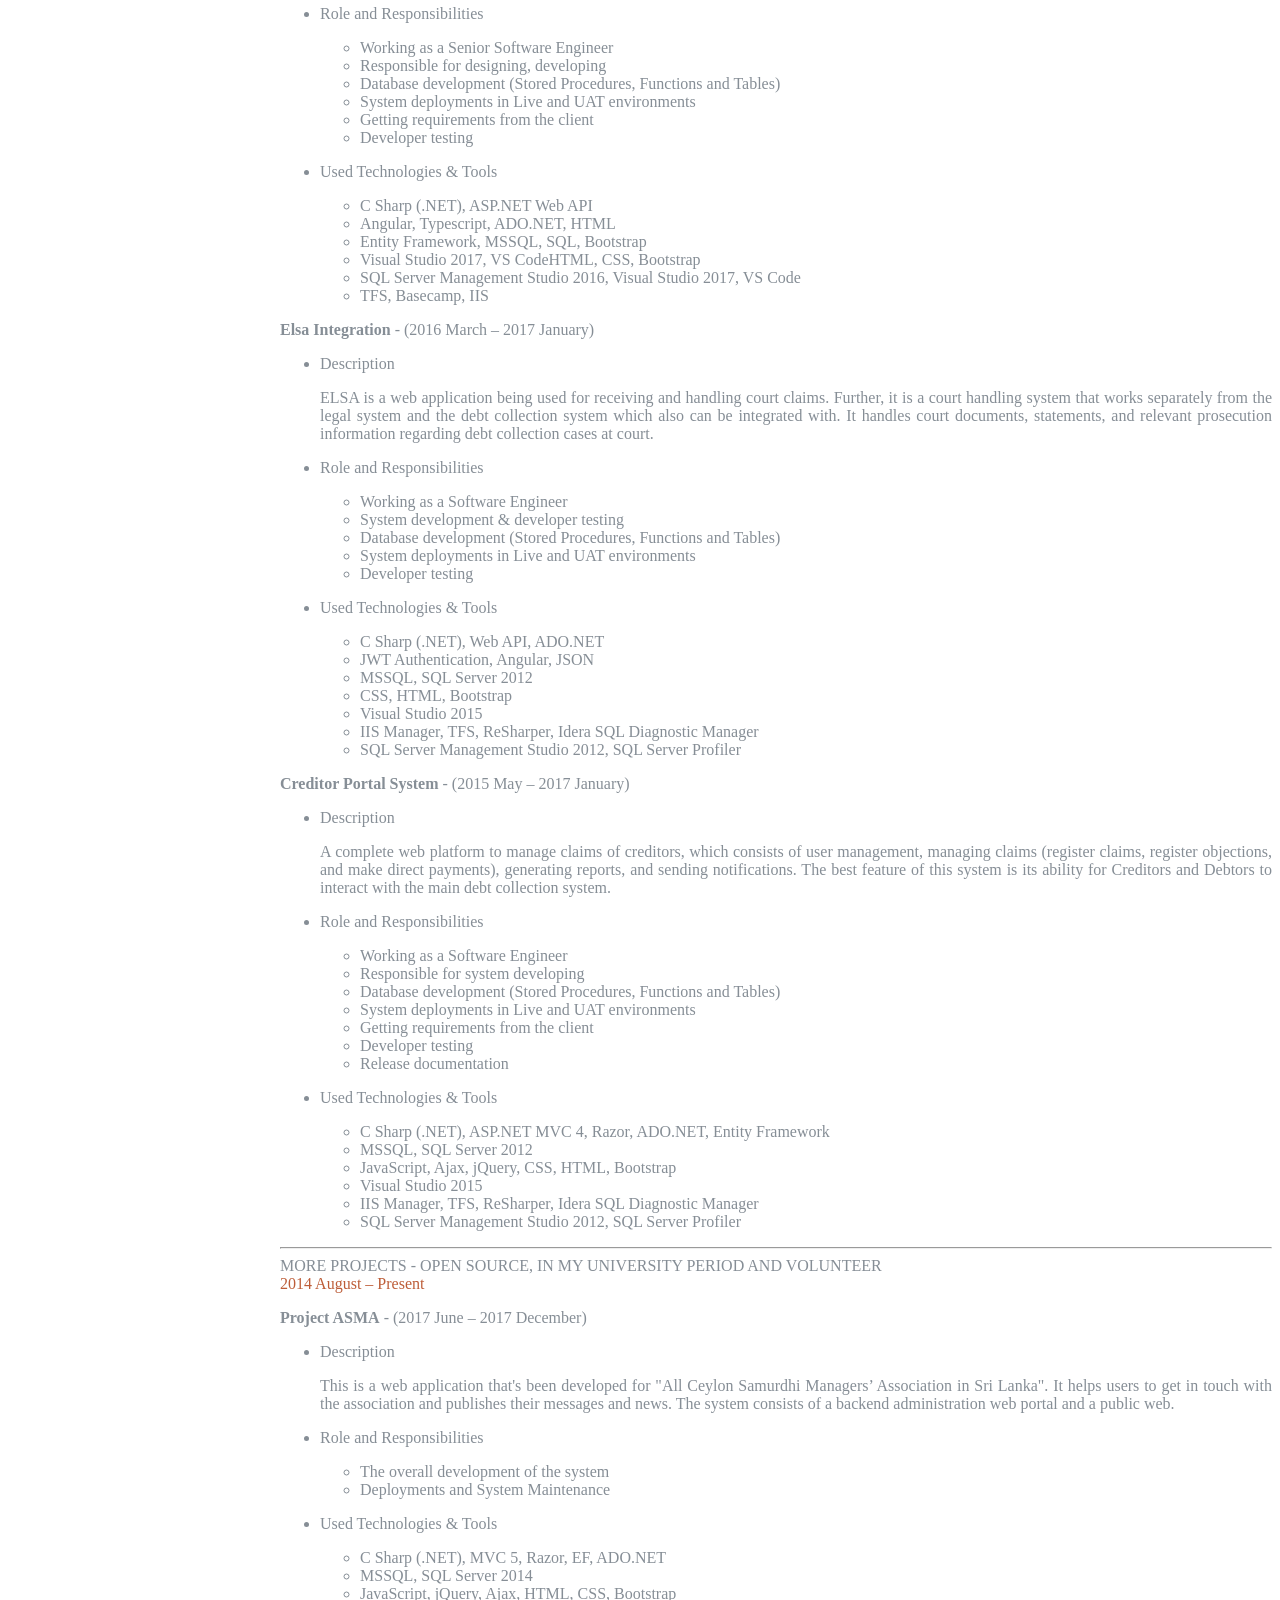
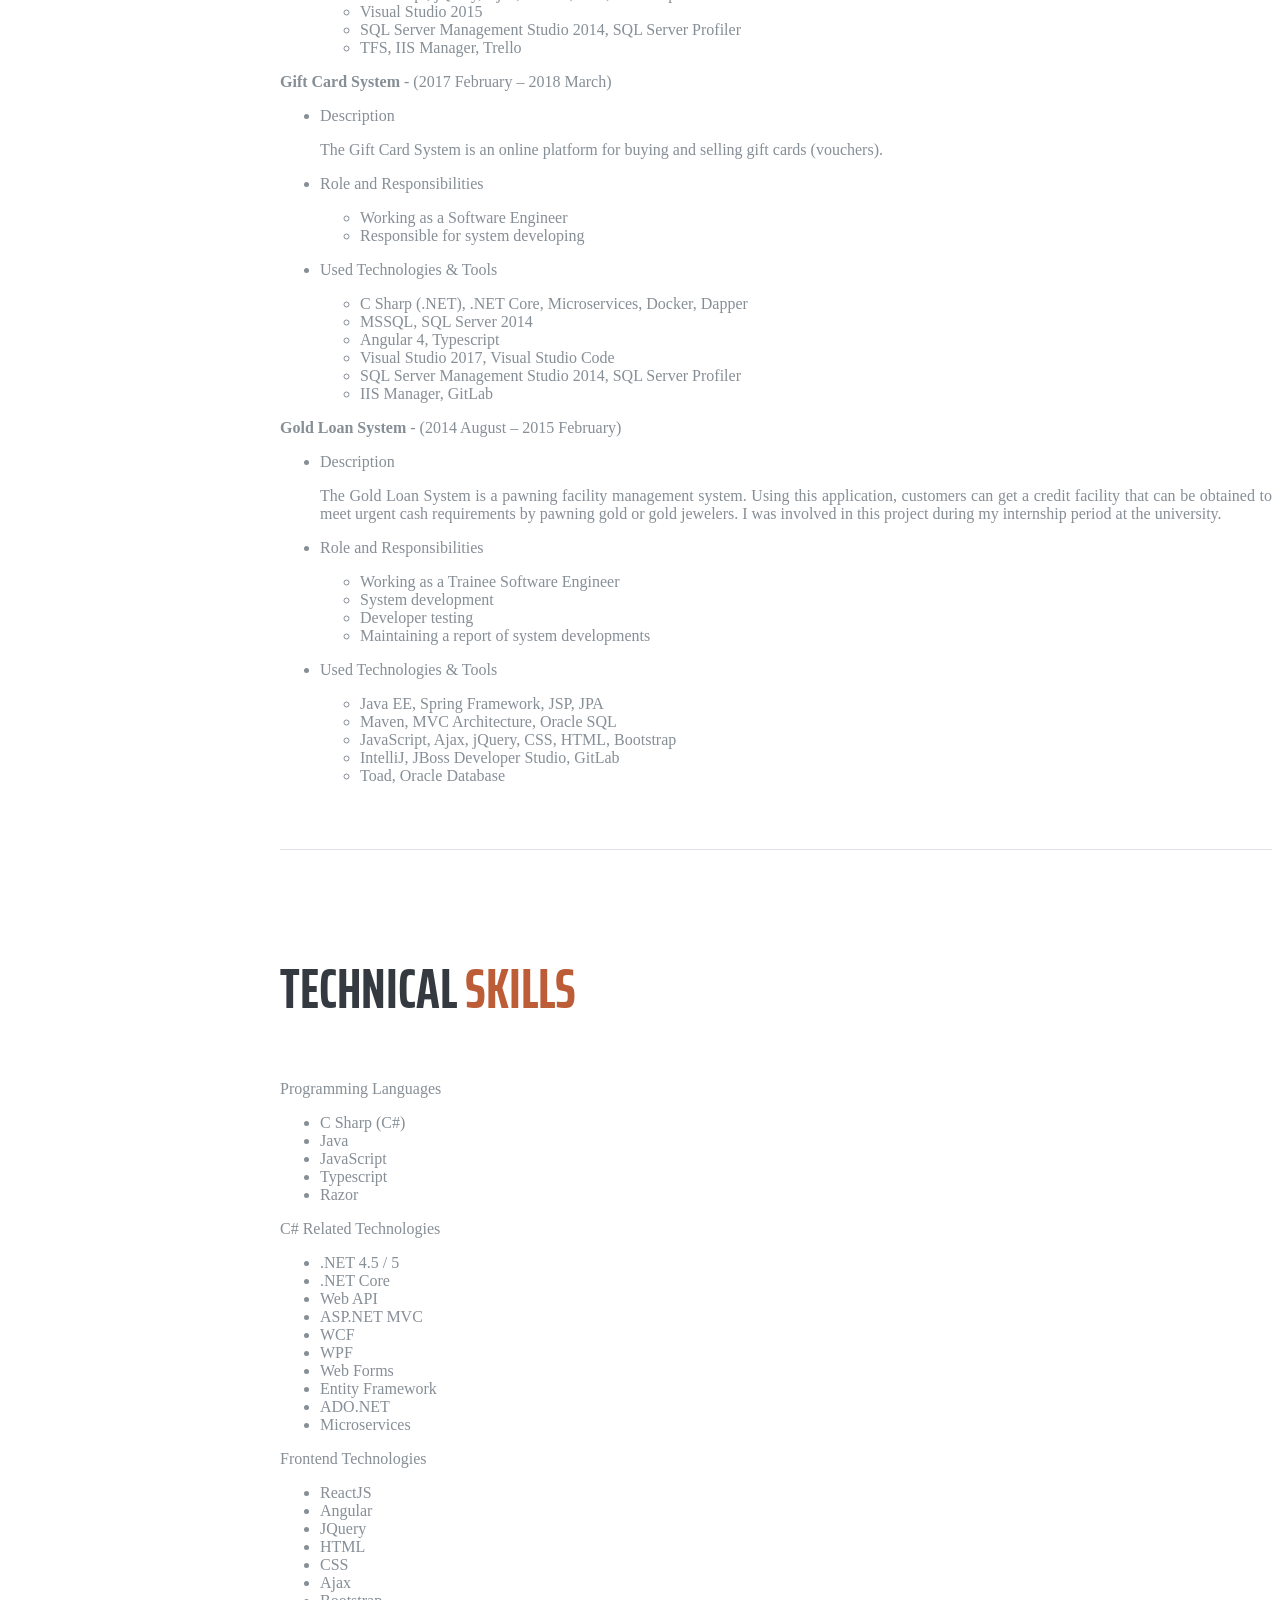
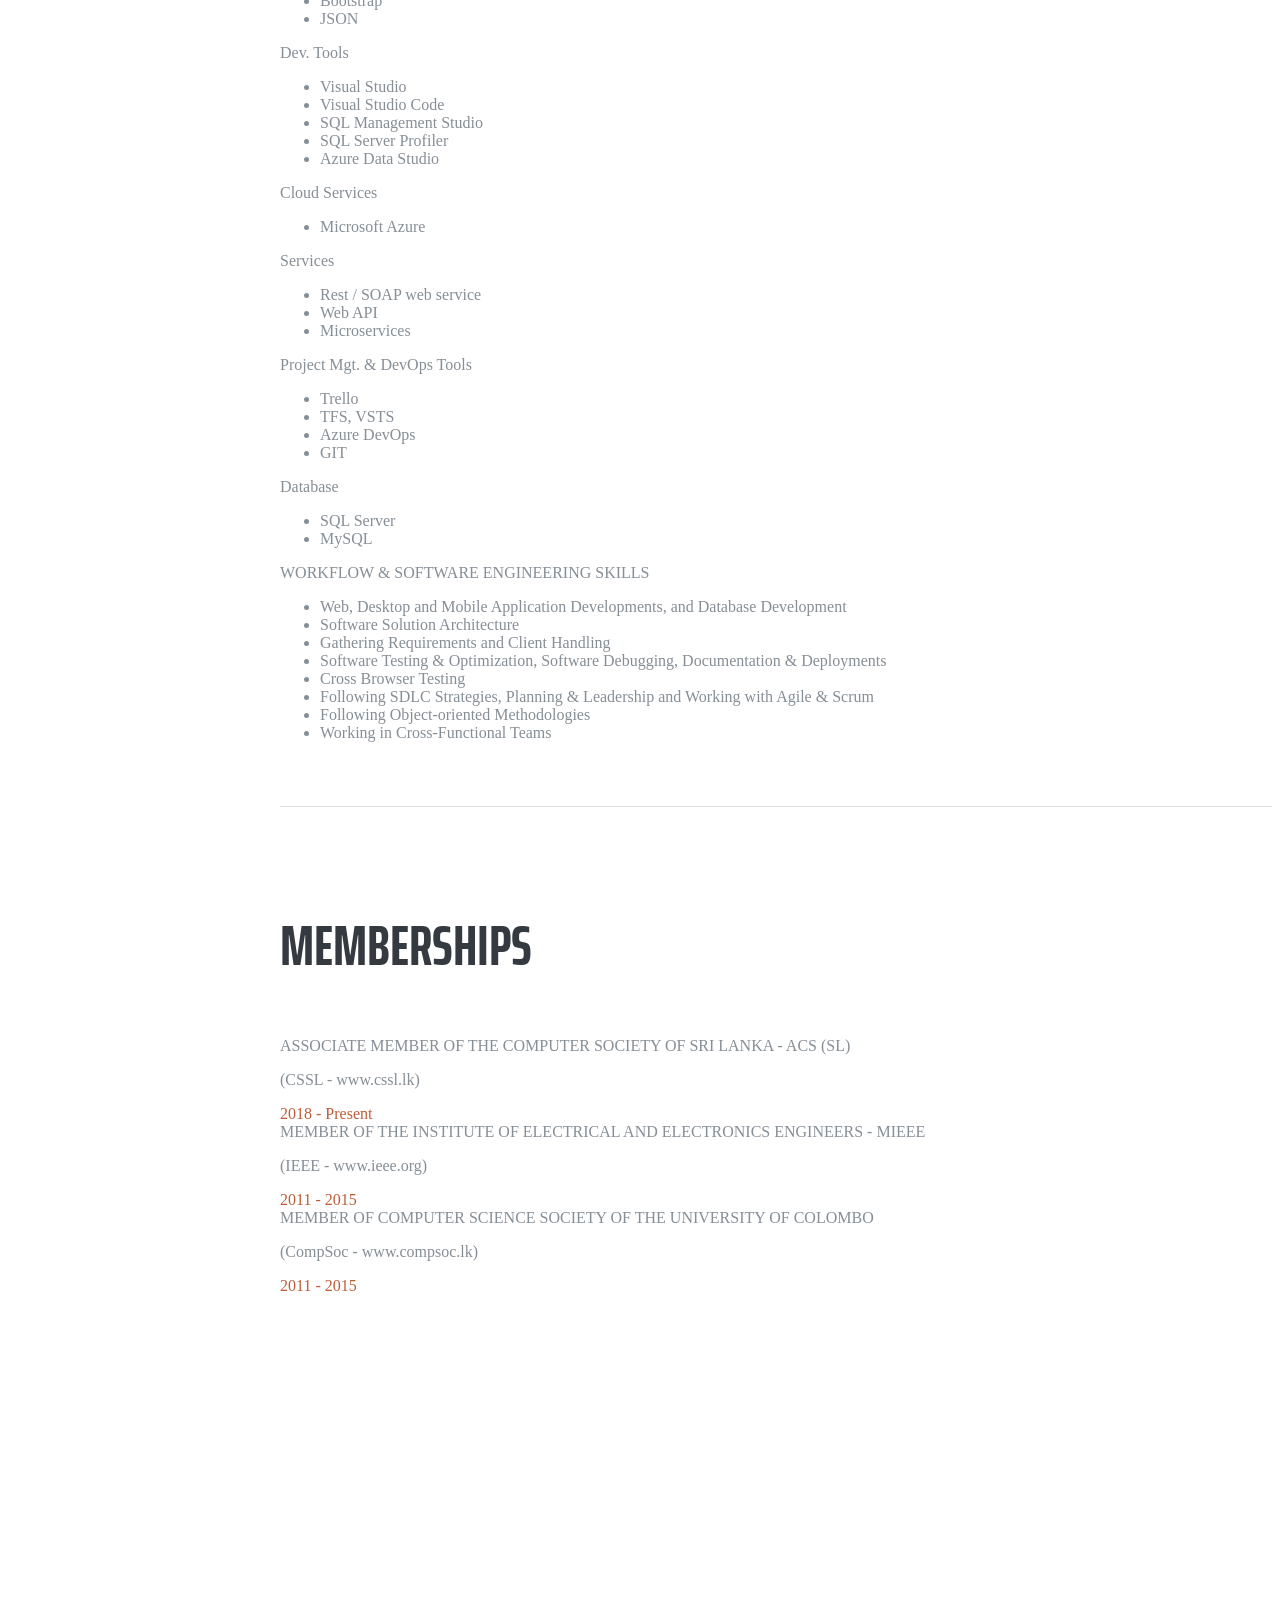
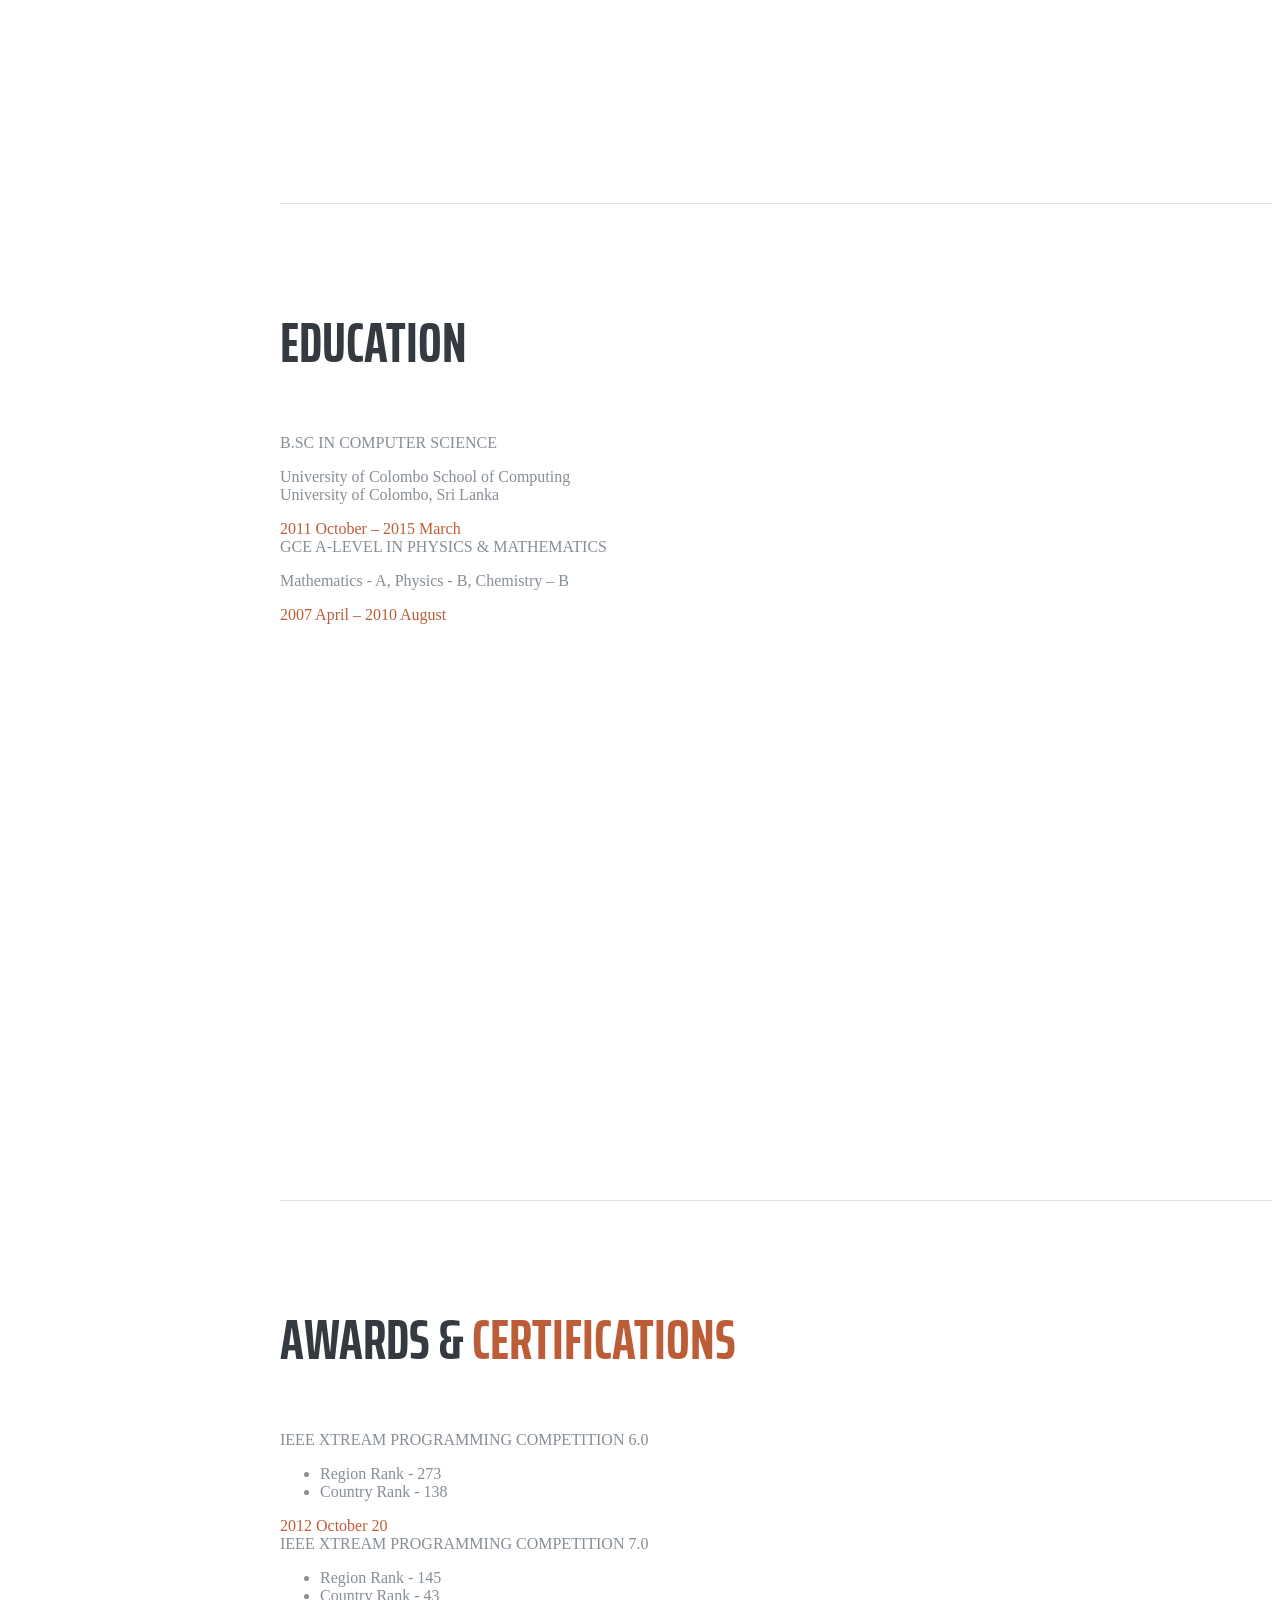
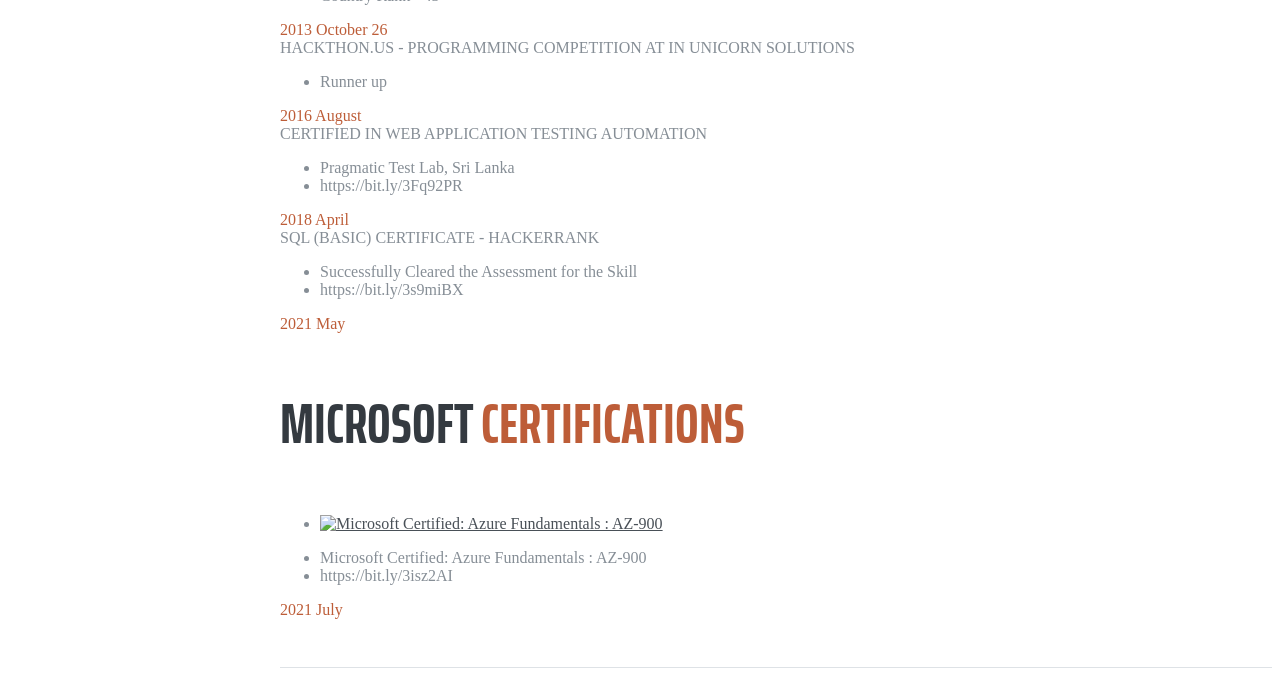
==== commit 6604e735: "Update details" ====
--- a/index.html
+++ b/index.html
@@ -904,6 +904,24 @@
 					<h2 class="mb-5">Awards &amp; <span class="text-primary">Certifications</span></h2>
 					<div class="resume-item d-flex flex-column flex-md-row mb-5">
 						<div class="resume-content mr-auto">
+							<div class="subheading">IEEE Xtream programming competition 6.0</div>
+							<ul class="fa-ul mb-0">
+								<li>
+									<i class="fa-li fa fa-trophy text-warning"></i>
+									Region Rank - 273
+								</li>
+								<li>
+									<i class="fa-li fa fa-trophy text-warning"></i>
+									Country Rank - 138
+								</li>
+							</ul>
+						</div>
+						<div class="resume-date text-md-right">
+							<span class="text-primary">2012 October 20</span>
+						</div>
+					</div>
+					<div class="resume-item d-flex flex-column flex-md-row mb-5">
+						<div class="resume-content mr-auto">
 							<div class="subheading">IEEE Xtream programming competition 7.0</div>
 							<ul class="fa-ul mb-0">
 								<li>
@@ -919,25 +937,7 @@
 						<div class="resume-date text-md-right">
 							<span class="text-primary">2013 October 26</span>
 						</div>
-					</div>
-					<div class="resume-item d-flex flex-column flex-md-row mb-5">
-						<div class="resume-content mr-auto">
-							<div class="subheading">IEEE Xtream programming competition 6.0</div>
-							<ul class="fa-ul mb-0">
-								<li>
-									<i class="fa-li fa fa-trophy text-warning"></i>
-									Region Rank - 273
-								</li>
-								<li>
-									<i class="fa-li fa fa-trophy text-warning"></i>
-									Country Rank - 138
-								</li>
-							</ul>
-						</div>
-						<div class="resume-date text-md-right">
-							<span class="text-primary">2012 October 20</span>
-						</div>
-					</div>
+					</div>					
 					<div class="resume-item d-flex flex-column flex-md-row mb-5">
 						<div class="resume-content mr-auto">
 							<div class="subheading">Hackthon.Us - programming competition at in Unicorn Solutions</div>
@@ -979,7 +979,7 @@
 							</ul>
 						</div>
 						<div class="resume-date text-md-right">
-							<span class="text-primary">2018 August</span>
+							<span class="text-primary">2021 May</span>
 						</div>
 					</div>					
 				</div>
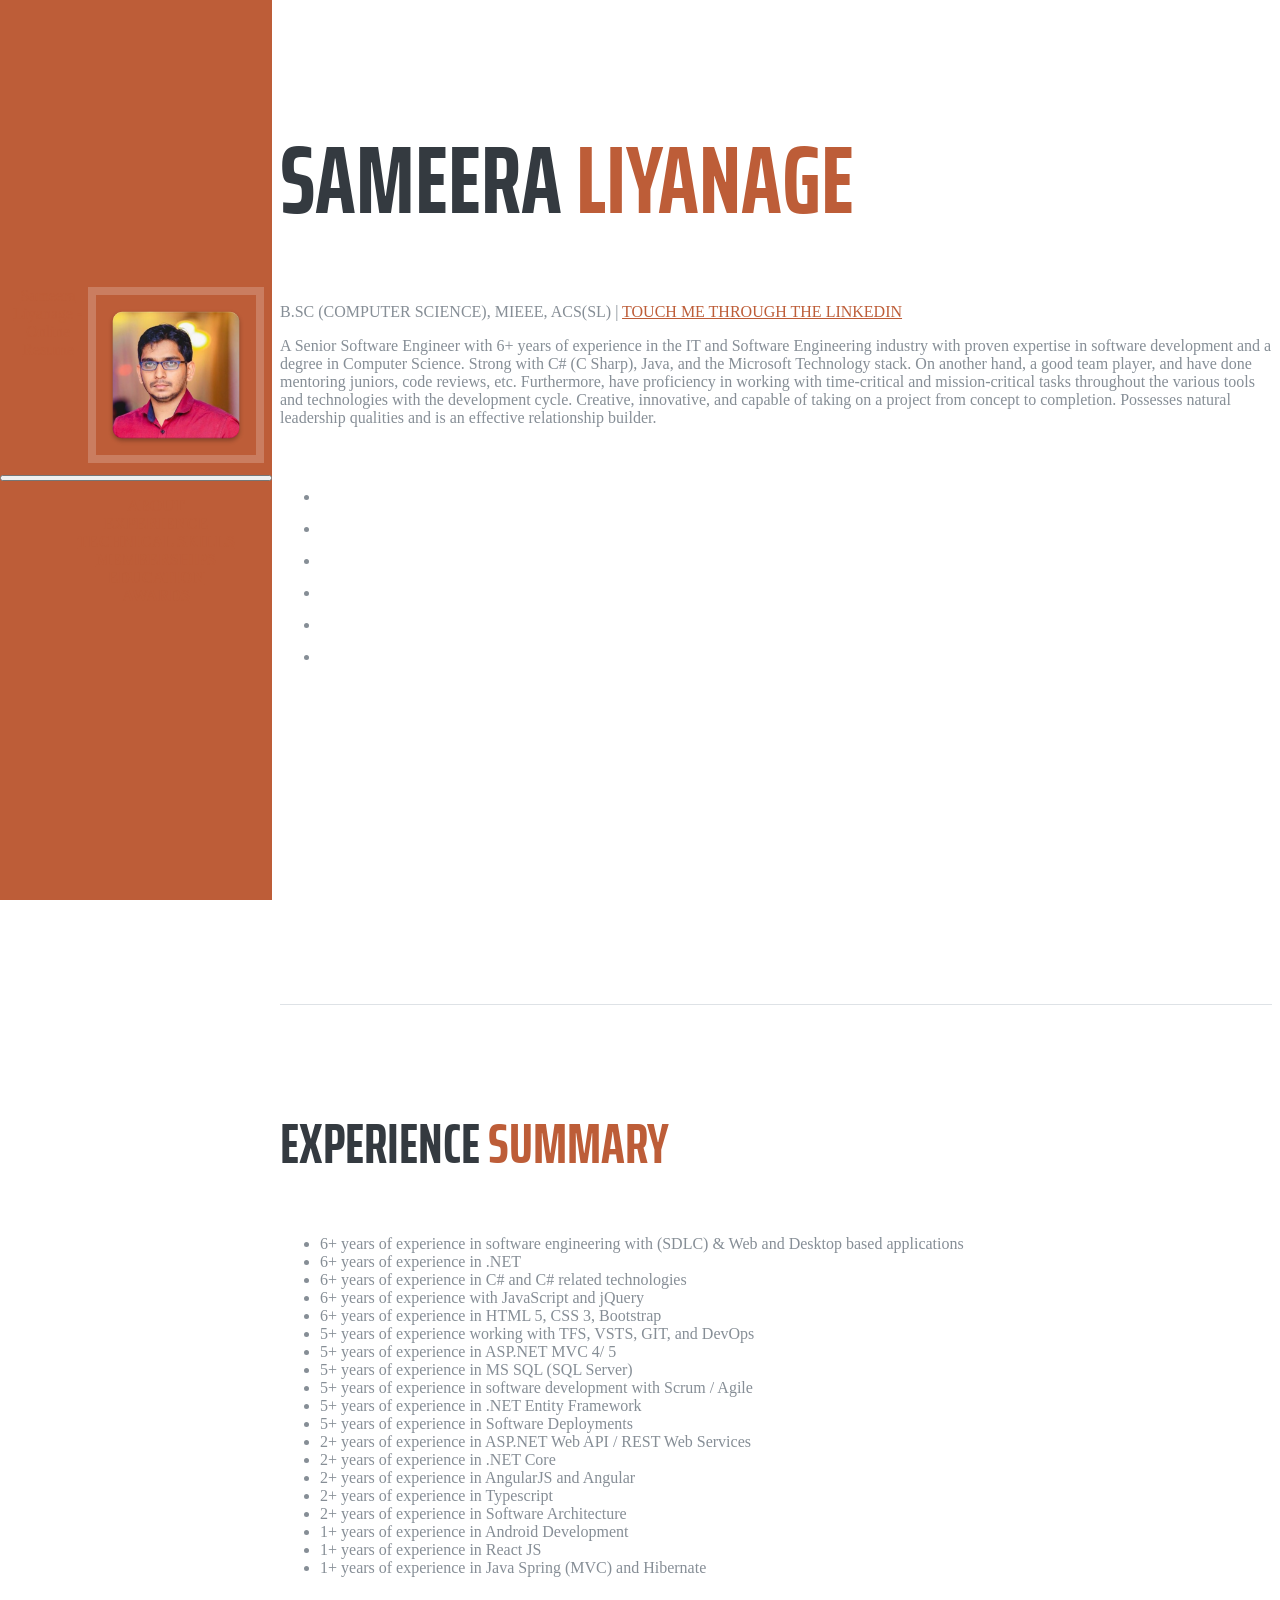
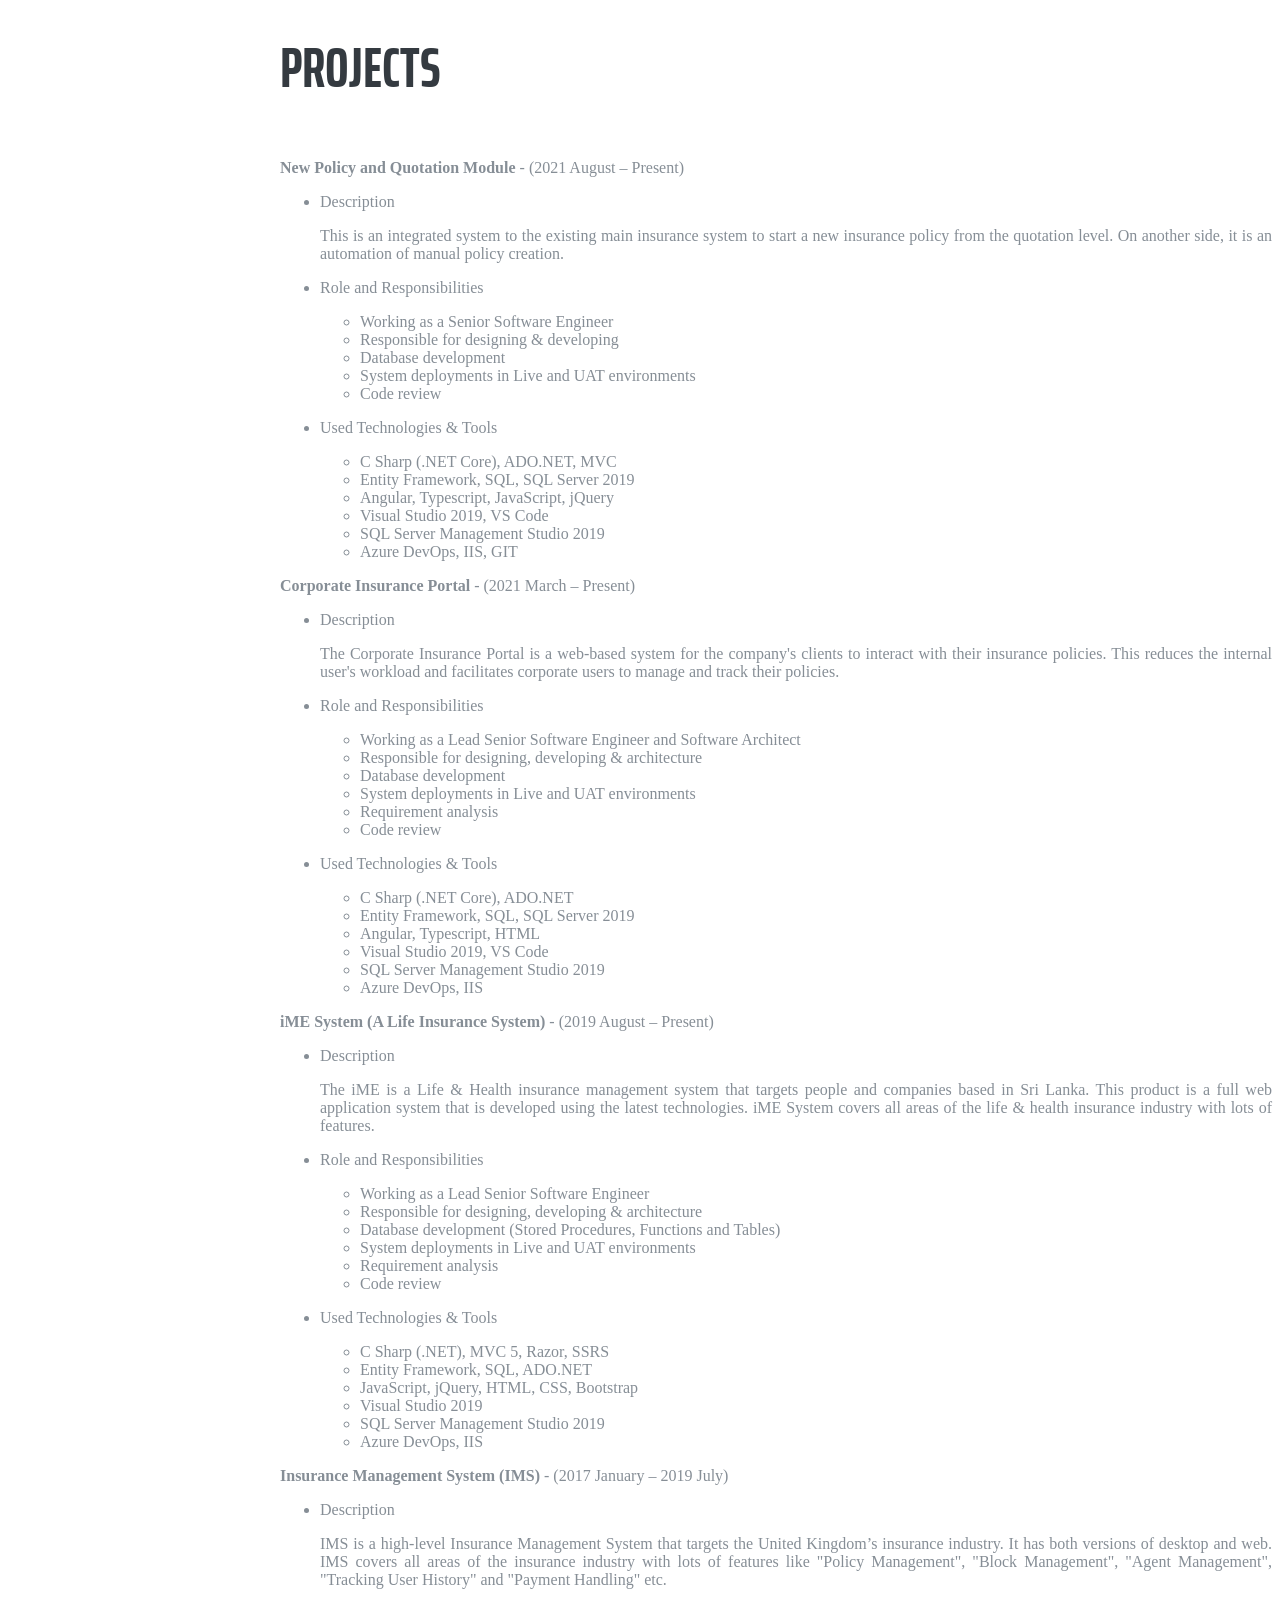
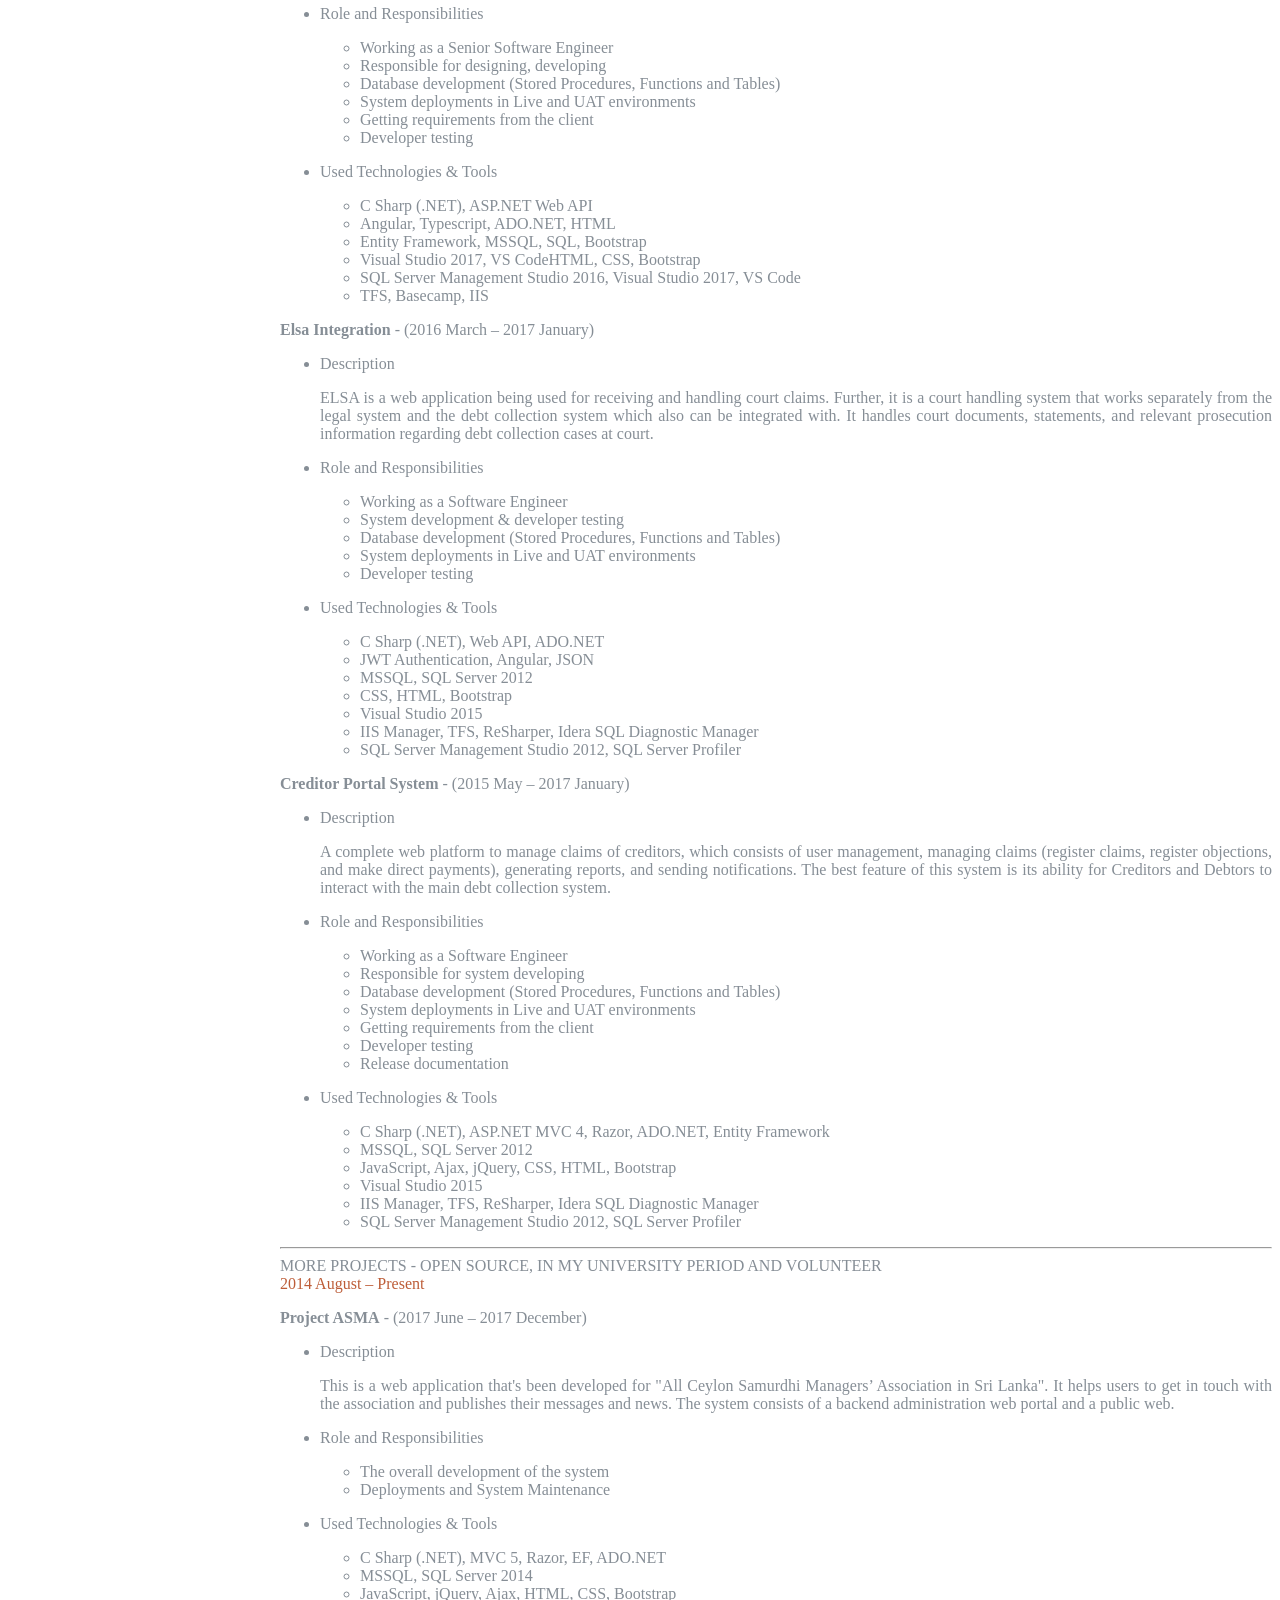
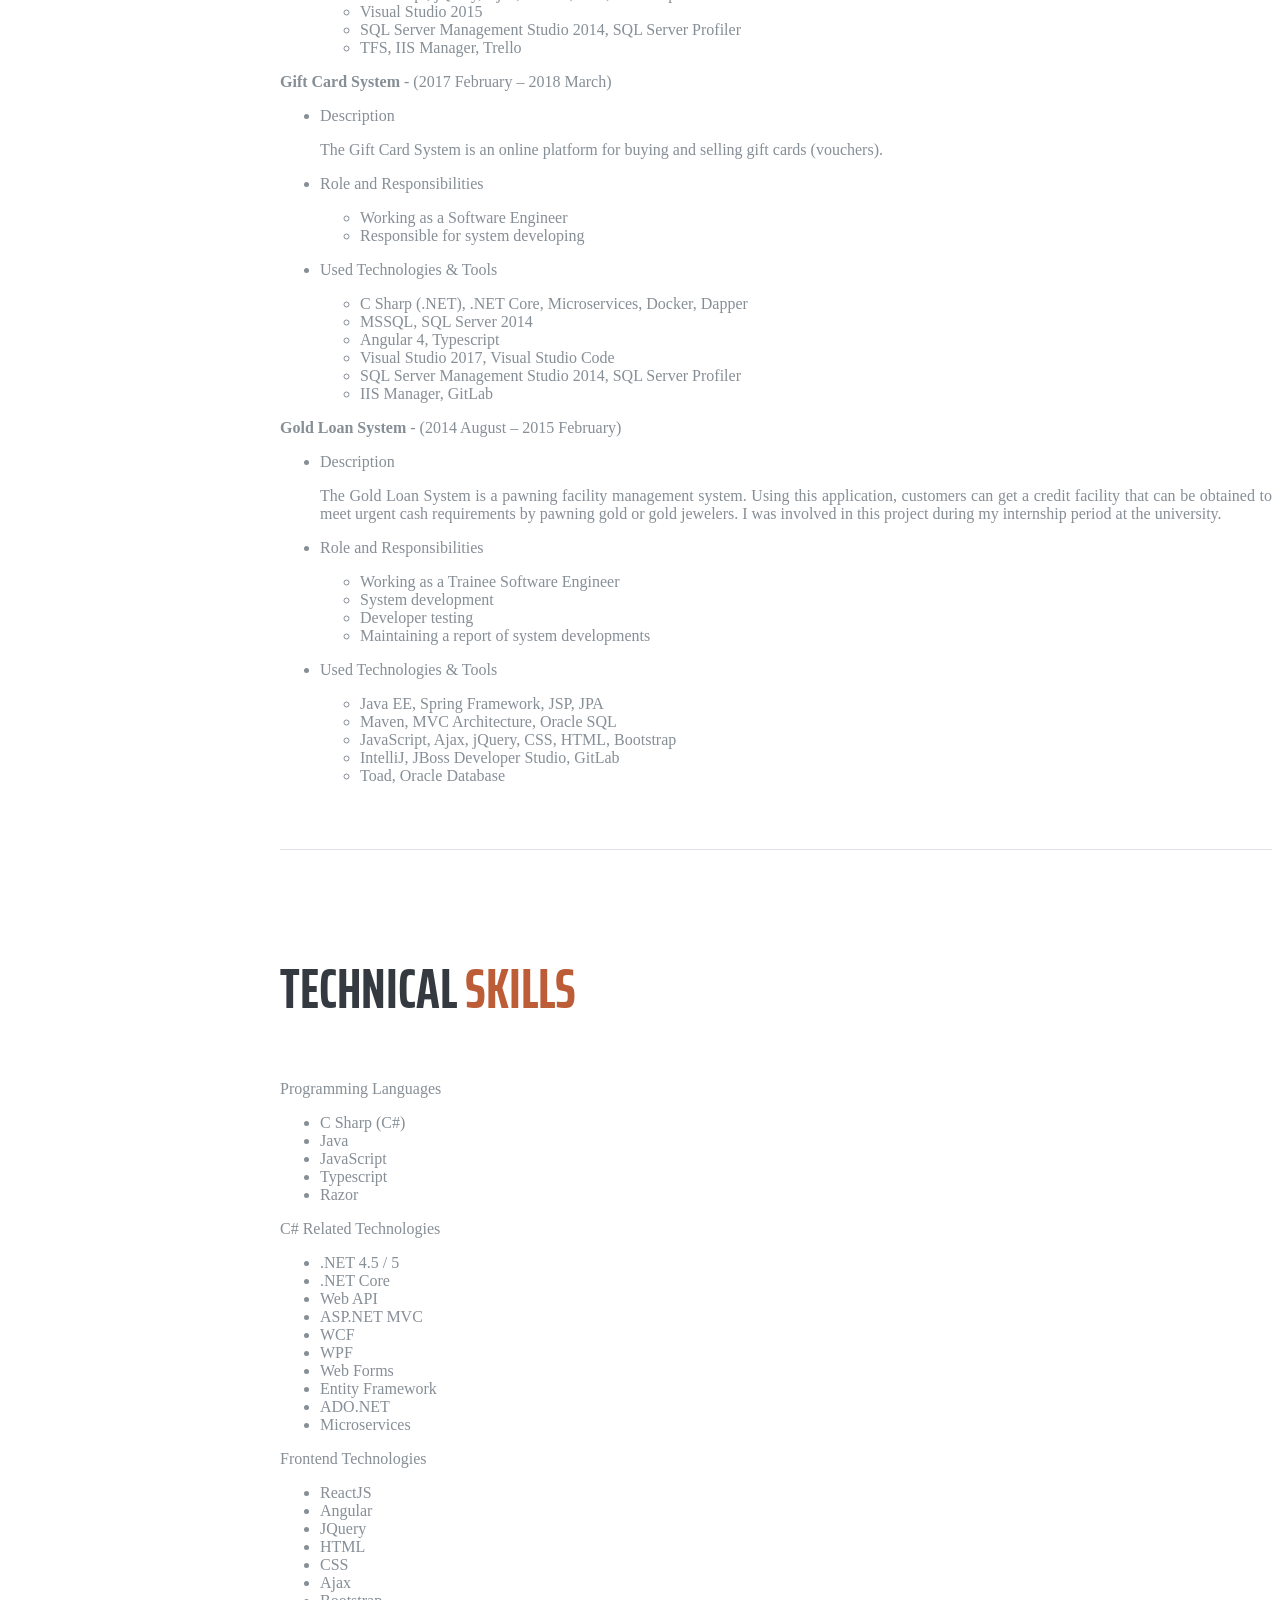
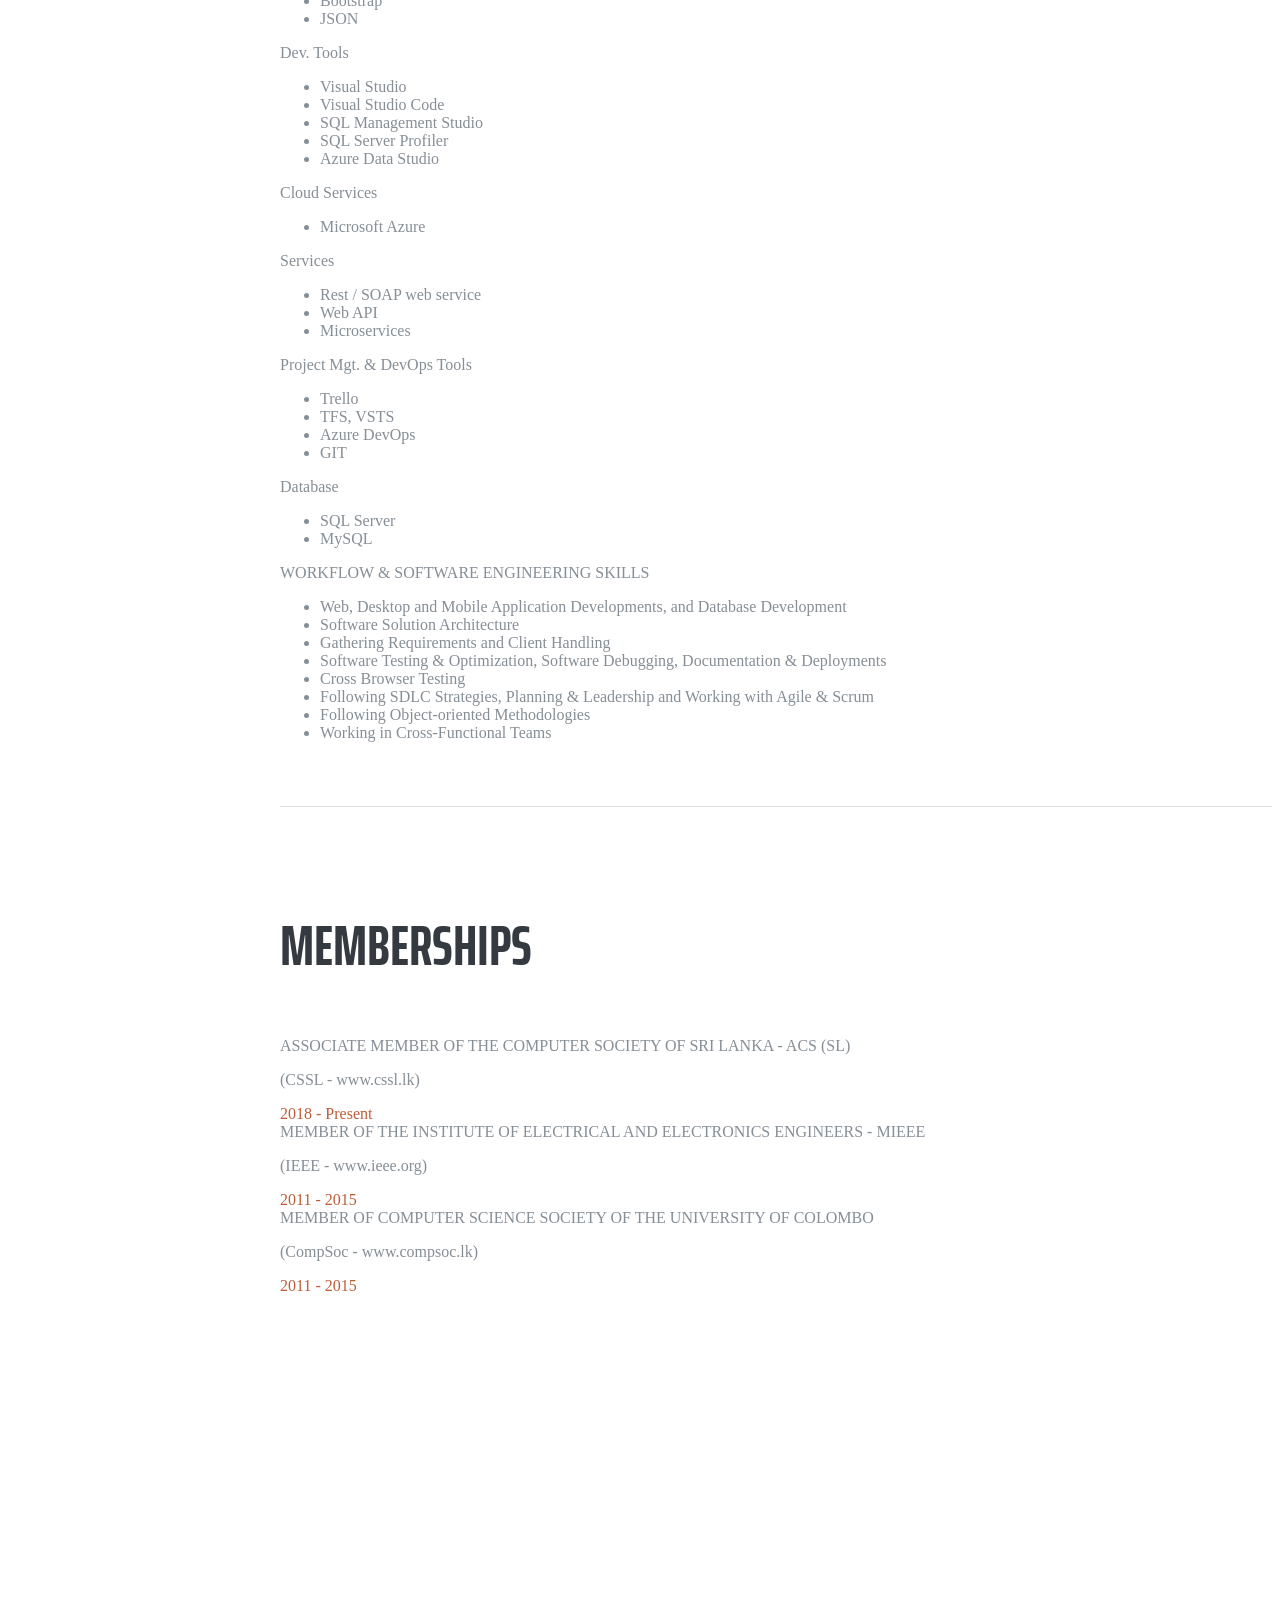
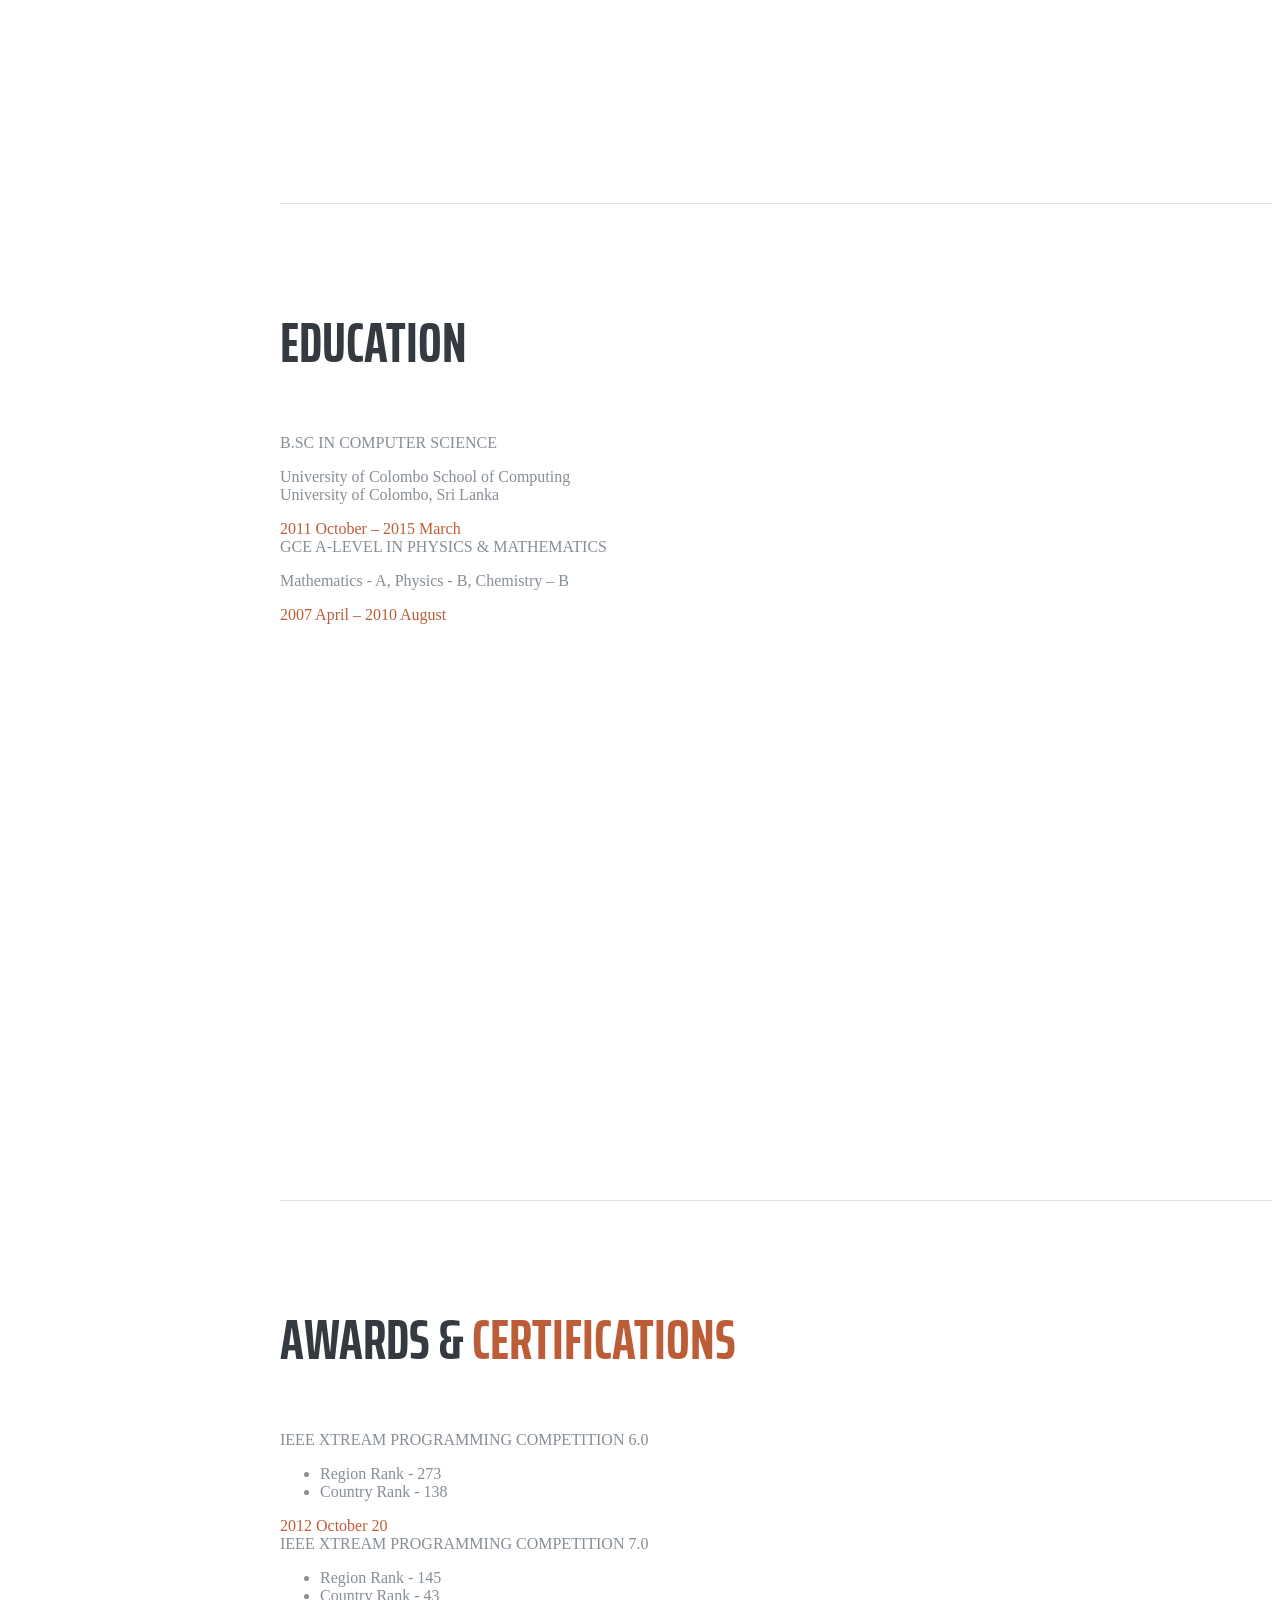
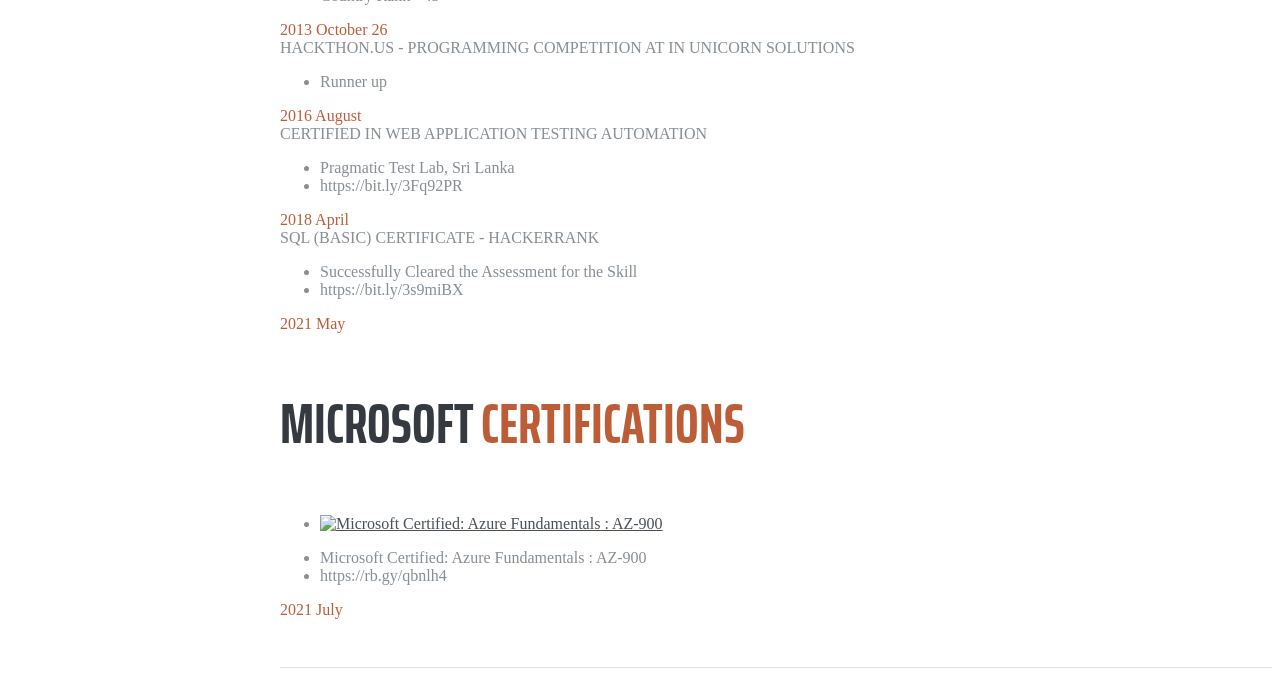
==== commit 1eec433f: "update azure certificate links" ====
--- a/index.html
+++ b/index.html
@@ -989,8 +989,8 @@
 						<div class="my-auto">
 							<ul class="list-inline list-social-icons mb-0">		
 								<li class="list-inline-item" title="Microsoft Certified: Azure Fundamentals : AZ-900">
-									<a href="http://tiny.cc/azurefundamentals" target="_blank">
-										<img src="http://tiny.cc/azurefundamentalsbadge"
+									<a href="http://tiny.cc/azurefundamentalsaz900" target="_blank">
+										<img src="http://tiny.cc/az900badge"
 										alt="Microsoft Certified: Azure Fundamentals : AZ-900" height="125px" width="125px">
 									</a>
 								</li>
@@ -1012,7 +1012,7 @@
 									<i class="fa-li fa fa-certificate text-warning"></i>
 									Microsoft Certified: Azure Fundamentals : AZ-900
 								</li>
-								<li>https://bit.ly/3isz2AI</li>
+								<li>https://rb.gy/qbnlh4</li>
 							</ul>
 						</div>
 						<div class="resume-date text-md-right">
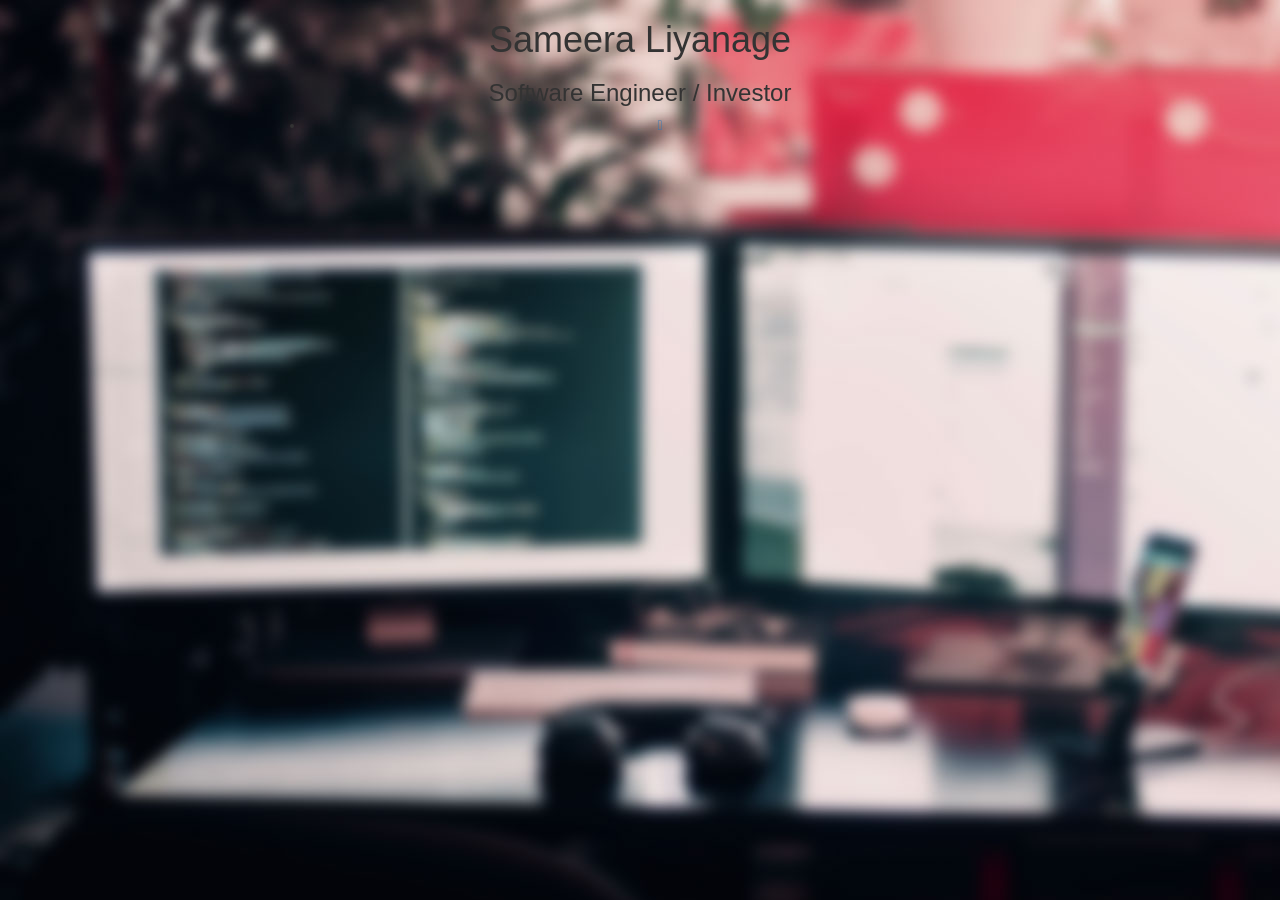
==== commit 14195a66: "update site with new surface update site with new surface" ====
--- a/index.html
+++ b/index.html
@@ -1,1038 +1,97 @@
-<!DOCTYPE html>
-<html lang="en">
+<!DOCTYPE HTML>
+<html>
 	<head>
-		<meta charset="utf-8">
-		<meta name="viewport" content="width=device-width, initial-scale=1, shrink-to-fit=no">
-		<meta name="description" content="">
-		<meta name="author" content="">
-		<meta name="google-site-verification" content="2NSgZMUjmsGJgOmvriM7YXYK5_wRDR-7YhO4HpamRWY" />
-		<title>Sameera Liyanage - Resume</title>
-		<link rel="shortcut icon" type="image/png" href="img/favicon.png"/>
+	<meta charset="utf-8">
+	<meta http-equiv="X-UA-Compatible" content="IE=edge">
+	<title>Sameera Liyanage</title>
+	<link rel="shortcut icon" type="image/png" href="images/favicon.png"/>
+	<meta name="viewport" content="width=device-width, initial-scale=1">
+	<meta name="description" content="Sameera Liyanage - Online Profile" />
+	<meta name="keywords" content="sameera, liyanage, online, profile, linkedin, software engineer, jobs, services" />
+	<meta name="author" content="Sameera Liayange" />
+
+  	<!-- LinkedIn integration -->
+	<meta name="linkedin:title" content="Sameera Liayaneg" />
+	<meta name="linkedin:image" content="" />
+	<meta name="linkedin:url" content="https://www.linkedin.com/in/sameeravx" />
+	<meta name="linkedin:card" content="" />
+	
+	<link rel="stylesheet" href="css/fonts.css">
+	
+	<!-- Animate.css -->
+	<link rel="stylesheet" href="css/animate.css">
+	
+	<!-- Icomoon Icon Fonts-->
+	<link rel="stylesheet" href="css/icomoon.css">
+	
+	<!-- Bootstrap  -->
+	<link rel="stylesheet" href="css/bootstrap.css">
+
+	<!-- Theme style  -->
+	<link rel="stylesheet" href="css/style.css">
+
+	<!-- Modernizr JS -->
+	<script src="js/modernizr-2.6.2.min.js"></script>
+	
+	<!-- FOR IE9 below -->
+	<!--[if lt IE 9]>
+	<script src="js/respond.min.js"></script>
+	<![endif]-->
+
+	</head>
+	<body>
 		
-		<!-- Bootstrap core CSS -->
-		<link href="css/bootstrap.min.css" rel="stylesheet">
-
-		<!-- Custom fonts for this template -->
-		<link href="https://fonts.googleapis.com/css?family=Saira+Extra+Condensed:100,200,300,400,500,600,700,800,900" rel="stylesheet">
-		<link href="https://fonts.googleapis.com/css?family=Open+Sans:300,300i,400,400i,600,600i,700,700i,800,800i" rel="stylesheet">
-		<link href="css/all.min.css" rel="stylesheet">
-		<link href="css/devicons.min.css" rel="stylesheet">
-		<link href="css/simple-line-icons.css" rel="stylesheet">
-
-		<!-- Custom styles for this template -->
-		<link href="css/resume.min.css" rel="stylesheet">
-	</head>
-
-	<body id="page-top">
-		<nav class="navbar navbar-expand-lg navbar-dark bg-primary fixed-top" id="sideNav">
-			<a class="navbar-brand js-scroll-trigger" href="#page-top">
-				<span class="d-block d-lg-none">Sameera Liyanage - Online Resume</span>
-				<span class="d-none d-lg-block">
-					<img class="img-fluid img-profile mx-auto mb-2" src="img/sameeral.png" alt="Sameera Liyanage">
-				</span>
-			</a>
-			<button class="navbar-toggler" type="button" data-toggle="collapse" data-target="#navbarSupportedContent" aria-controls="navbarSupportedContent" 	aria-expanded="false" aria-label="Toggle navigation">
-				<span class="navbar-toggler-icon"></span>
-			</button>
-			<div class="collapse navbar-collapse" id="navbarSupportedContent">
-				<ul class="navbar-nav">
-					<li class="nav-item">
-						<a class="nav-link js-scroll-trigger" href="#about">About</a>
-					</li>
-					
-					<li class="nav-item">
-						<a class="nav-link js-scroll-trigger" href="#experience">Experience</a>
-					</li>
-					<li class="nav-item">
-						<a class="nav-link js-scroll-trigger" href="#skills">Technical Skills</a>
-					</li>	
-					<li class="nav-item">
-						<a class="nav-link js-scroll-trigger" href="#memberships">Memberships</a>
-					</li>
-					<li class="nav-item">
-						<a class="nav-link js-scroll-trigger" href="#education">Education</a>
-					</li>
-					<li class="nav-item">
-						<a class="nav-link js-scroll-trigger" href="#awards">Awards</a>
-					</li>
-				</ul>
-			</div>
-		</nav>
-		<div class="container-fluid p-0">
-		
-			<section class="resume-section p-3 p-lg-5 d-flex d-column" id="about">
-				<div class="my-auto">
-					<h1 class="mb-0">Sameera <span class="text-primary"> Liyanage</span></h1>
-					<div class="subheading mb-5">B.SC (Computer Science), MIEEE, ACS(SL) | 
-						<a href="https://www.linkedin.com/in/sameeravx" target="_blank">Touch me through the LinkedIn</a>
-					</div>
-					<p class="mb-5">
-						A Senior Software Engineer with 6+ years of experience in the IT and Software Engineering industry with proven expertise in software development and a degree in Computer Science. 
-						Strong with C# (C Sharp), Java, and the Microsoft Technology stack. On another hand, a good team player, and have done mentoring juniors, code reviews, etc. 
-						Furthermore, have proficiency in working with time-critical and mission-critical tasks throughout the various tools and technologies with the development cycle. 
-						Creative, innovative, and capable of taking on a project from concept to completion. Possesses natural leadership qualities and is an effective relationship builder.
-					</p>					
-					<br/>
-					<ul class="list-inline list-social-icons mb-0">						
-						<li class="list-inline-item" title="LinkedIn">
-							<a href="https://www.linkedin.com/in/sameeravx" target="_blank">
-								<span class="fa-stack fa-lg">
-									<i class="fa fa-square fa-stack-2x"></i>
-									<i class="fab fa-linkedin-in fa-stack-1x fa-inverse"></i>
-								</span>
-							</a>
-						</li>
-						<li class="list-inline-item" title="GitHub">
-							<a href="https://github.com/sameeraz" target="_blank">
-								<span class="fa-stack fa-lg">
-									<i class="fa fa-square fa-stack-2x"></i>
-									<i class="fab fa-github fa-stack-1x fa-inverse"></i>
-								</span>
-							</a>
-						</li>
-						<li class="list-inline-item" title="GitHub Gist">
-							<a href="https://gist.github.com/sameeraz" target="_blank">
-								<span class="fa-stack fa-lg">
-									<i class="fa fa-square fa-stack-2x"></i>
-									<i class="fab fa-git fa-stack-1x fa-inverse"></i>
-								</span>
-							</a>
-						</li>
-						<li class="list-inline-item" title="HackerRank">
-							<a href="https://www.hackerrank.com/sameeraz" target="_blank">
-								<span class="fa-stack fa-lg">
-									<i class="fa fa-square fa-stack-2x"></i>
-									<i class="fab fa-hackerrank fa-stack-1x fa-inverse"></i>
-								</span>
-							</a>
-						</li>
-						<li class="list-inline-item" title="Microsoft">
-							<a href="https://docs.microsoft.com/en-us/users/sameeraz" target="_blank">
-								<span class="fa-stack fa-lg">
-									<i class="fa fa-square fa-stack-2x"></i>
-									<i class="fab fa-windows fa-stack-1x fa-inverse"></i>
-								</span>
-							</a>
-						</li>
-						<li class="list-inline-item" title="Credly">
-							<a href="https://www.credly.com/users/sameeraz" target="_blank">
-								<span class="fa-stack fa-lg">
-									<i class="fa fa-square fa-stack-2x"></i>
-									<i class="fas fa-graduation-cap fa-stack-1x fa-inverse"></i>
-								</span>
-							</a>
-						</li>										
-						
-					</ul>
-				</div>
-			</section>
-			
-			<section class="resume-section p-3 p-lg-5 d-flex flex-column" id="experience">
-				<div class="my-auto">
-					<h2 class="mb-5">Experience <span class="text-primary">Summary</span></h2>
-					<div class="resume-item d-flex flex-column flex-md-row mb-5">
-						<div class="my-auto">
-							<ul class="fa-ul mb-0">
-								<li>
-									<i class="fa-li fa fa-check text-success"></i>
-									6+ years of experience in software engineering with (SDLC) & Web and Desktop based applications
-								</li>
-								<li>
-									<i class="fa-li fa fa-check text-success"></i>
-									6+ years of experience in .NET
-								</li>
-								<li>
-									<i class="fa-li fa fa-check text-success"></i>
-									6+ years of experience in C# and C# related technologies
-								</li>
-								<li>
-									<i class="fa-li fa fa-check text-success"></i>
-									6+ years of experience with JavaScript and jQuery
-								</li>
-								<li>
-									<i class="fa-li fa fa-check text-success"></i>
-									6+ years of experience in HTML 5, CSS 3, Bootstrap
-								</li>
-								<li>
-									<i class="fa-li fa fa-check text-info"></i>
-									5+ years of experience working with TFS, VSTS, GIT, and DevOps
-								</li>					
-								<li>
-									<i class="fa-li fa fa-check text-info"></i>
-									5+ years of experience in ASP.NET MVC 4/ 5 
-								</li>
-								<li>
-									<i class="fa-li fa fa-check text-info"></i>
-									5+ years of experience in MS SQL (SQL Server)
-								</li>
-								<li>
-									<i class="fa-li fa fa-check text-info"></i>
-									5+ years of experience in software development with Scrum / Agile
-								</li>
-								<li>
-									<i class="fa-li fa fa-check text-info"></i>
-									5+ years of experience in .NET Entity Framework
-								</li>
-								<li>
-									<i class="fa-li fa fa-check text-info"></i>
-									5+ years of experience in Software Deployments
-								</li>
-								<li>
-									<i class="fa-li fa fa-check text-warning"></i>
-									2+ years of experience in ASP.NET Web API / REST Web Services
-								</li>
-								<li>
-									<i class="fa-li fa fa-check text-warning"></i>
-									2+ years of experience in .NET Core
-								</li>
-								<li>
-									<i class="fa-li fa fa-check text-warning"></i>
-									2+ years of experience in AngularJS and Angular
-								</li>
-								<li>
-									<i class="fa-li fa fa-check text-warning"></i>
-									2+ years of experience in Typescript
-								</li>
-								<li>
-									<i class="fa-li fa fa-check text-warning"></i>
-									2+ years of experience in Software Architecture
-								</li>
-								<li>
-									<i class="fa-li fa fa-check text-warning"></i>
-									1+ years of experience in Android Development
-								</li>
-								<li>
-									<i class="fa-li fa fa-check text-warning"></i>
-									1+ years of experience in React JS
-								</li>
-								<li>
-									<i class="fa-li fa fa-check text-warning"></i>
-									1+ years of experience in Java Spring (MVC) and Hibernate
-								</li>
-							</ul>
+	<div class="fh5co-loader"></div>
+	
+	<div id="page">	
+	<header id="fh5co-header" class="fh5co-cover js-fullheight" role="banner" style="background-image:url(images/cover_bg_3.jpg);" data-stellar-background-ratio="0.5">
+		<div class="overlay"></div>
+		<div class="container">
+			<div class="row">
+				<div class="col-md-8 col-md-offset-2 text-center">
+					<div class="display-t js-fullheight">
+						<div class="display-tc js-fullheight animate-box" data-animate-effect="fadeIn">
+							<div class="profile-thumb" style="background: url(images/user-3.jpg);"></div>
+							<h1><span>Sameera Liyanage</span></h1>
+							<h3><span>Software Engineer / Investor</span></h3>
+							<p>
+								<ul class="fh5co-social-icons">
+									<li><a href="https://www.linkedin.com/in/sameeravx" target="_blank"><i class="icon-linkedin2"></i></a></li>
+									<!--<li><a href="https://github.com/sameeraz" target="_blank"><i class="icon-github"></i></a></li>
+									<li><a href="https://gist.github.com/sameeraz"><i class="icon-gist" target="_blank"></i></a></li>									
+									<li><a href="https://www.hackerrank.com/sameeraz"><i class="icon-hackerrank" target="_blank"></i></a></li>
+									<li><a href="https://docs.microsoft.com/en-us/users/sameeraz"><i class="icon-microsoft" target="_blank"></i></a></li>
+									<li><a href="https://www.credly.com/users/sameeraz"><i class="icon-credly" target="_blank"></i></a></li>-->
+								</ul>
+							</p>
 						</div>
 					</div>
 				</div>
-				<div class="my-auto">
-					<h2 class="mb-2">Projects</h2>
-					
-					<!--Project 09 -->
-					<div class="resume-item d-flex flex-column flex-md-row">
-						<div class="resume-content mr-auto">
-							<p>
-								<div>
-									<b>New Policy and Quotation Module</b> - (2021 August – Present)
-									<p>
-										<ul>
-											<li>Description</li>
-											<p style="text-align: justify;">
-												This is an integrated system to the existing main insurance system to start a new insurance policy from the quotation level. On another side, it is an automation of manual policy creation.
-											</p>
-											<li>Role and Responsibilities</li>
-											<p style="text-align: justify;">
-												<ul>
-													<li>Working as a Senior Software Engineer</li>
-													<li>Responsible for designing &amp; developing</li>
-													<li>Database development</li>
-													<li>System deployments in Live and UAT environments</li>
-													<li>Code review</li>
-												</ul>
-											</p>
-											<li>Used Technologies & Tools</li>
-											<p style="text-align: justify;">
-												<ul>
-													<li>C Sharp (.NET Core), ADO.NET, MVC</li>
-													<li>Entity Framework, SQL, SQL Server 2019</li>
-													<li>Angular, Typescript, JavaScript, jQuery</li>
-													<li>Visual Studio 2019, VS Code</li>
-													<li>SQL Server Management Studio 2019</li>
-													<li>Azure DevOps, IIS, GIT</li>
-												</ul>
-											</p>
-										</ul>
-									</p>
-								</div>								
-							</p>							
-						</div>
-					</div>
-					
-					<!--Project 08 -->
-					<div class="resume-item d-flex flex-column flex-md-row">
-						<div class="resume-content mr-auto">
-							<p>
-								<div>
-									<b>Corporate Insurance Portal</b> - (2021 March – Present)
-									<p>
-										<ul>
-											<li>Description</li>
-											<p style="text-align: justify;">
-												The Corporate Insurance Portal is a web-based system for the company's clients to interact with their insurance policies. This reduces the internal user's workload and facilitates corporate users to manage and track their policies.
-											</p>
-											<li>Role and Responsibilities</li>
-											<p style="text-align: justify;">
-												<ul>
-													<li>Working as a Lead Senior Software Engineer and Software Architect</li>
-													<li>Responsible for designing, developing & architecture</li>
-													<li>Database development</li>
-													<li>System deployments in Live and UAT environments</li>
-													<li>Requirement analysis</li>
-													<li>Code review</li>
-												</ul>
-											</p>
-											<li>Used Technologies & Tools</li>
-											<p style="text-align: justify;">
-												<ul>
-													<li>C Sharp (.NET Core), ADO.NET</li>
-													<li>Entity Framework, SQL, SQL Server 2019</li>
-													<li>Angular, Typescript, HTML</li>
-													<li>Visual Studio 2019, VS Code</li>
-													<li>SQL Server Management Studio 2019</li>
-													<li>Azure DevOps, IIS</li>
-												</ul>
-											</p>
-										</ul>
-									</p>
-								</div>								
-							</p>							
-						</div>
-					</div>
-					
-					<!--Project 07 -->
-					<div class="resume-item d-flex flex-column flex-md-row">
-						<div class="resume-content mr-auto">
-							<p>
-								<div>
-									<b>iME System (A Life Insurance System)</b> - (2019 August – Present)
-									<p>
-										<ul>
-											<li>Description</li>
-											<p style="text-align: justify;">
-												The iME is a Life & Health insurance management system that targets people and companies based in Sri Lanka. This product is a full web application system that is developed using the latest technologies. iME System covers all areas of the life & health insurance industry with lots of features.
-											</p>
-											<li>Role and Responsibilities</li>
-											<p style="text-align: justify;">
-												<ul>
-													<li>Working as a Lead Senior Software Engineer</li>
-													<li>Responsible for designing, developing & architecture</li>
-													<li>Database development (Stored Procedures, Functions and Tables)</li>
-													<li>System deployments in Live and UAT environments</li>
-													<li>Requirement analysis</li>
-													<li>Code review</li>
-												</ul>
-											</p>
-											<li>Used Technologies & Tools</li>
-											<p style="text-align: justify;">
-												<ul>
-													<li>C Sharp (.NET), MVC 5, Razor, SSRS</li>
-													<li>Entity Framework, SQL, ADO.NET</li>
-													<li>JavaScript, jQuery, HTML, CSS, Bootstrap</li>
-													<li>Visual Studio 2019</li>
-													<li>SQL Server Management Studio 2019</li>
-													<li>Azure DevOps, IIS</li>
-												</ul>
-											</p>
-										</ul>
-									</p>
-								</div>								
-							</p>							
-						</div>
-					</div>
+			</div>
+		</div>
+	</header>
+	
+	<!-- jQuery -->
+	<script src="js/jquery.min.js"></script>
+	
+	<!-- jQuery Easing -->
+	<script src="js/jquery.easing.1.3.js"></script>
+	
+	<!-- Bootstrap -->
+	<script src="js/bootstrap.min.js"></script>
+	
+	<!-- Waypoints -->
+	<script src="js/jquery.waypoints.min.js"></script>
+	
+	<!-- Stellar Parallax -->
+	<script src="js/jquery.stellar.min.js"></script>
+	
+	<!-- Easy PieChart -->
+	<script src="js/jquery.easypiechart.min.js"></script>
+	
+	<!-- Main -->
+	<script src="js/main.js"></script>
 
-					<!--Project 06 -->
-					<div class="resume-item d-flex flex-column flex-md-row">
-						<div class="resume-content mr-auto">
-							<p>
-								<div>
-									<b>Insurance Management System (IMS)</b> - (2017 January – 2019 July)
-									<p>
-										<ul>
-											<li>Description</li>
-											<p style="text-align: justify;">
-												IMS is a high-level Insurance Management System that targets the United Kingdom’s insurance industry. It has both versions of desktop and web. IMS covers all areas of the insurance industry with lots of features like "Policy Management", "Block Management", "Agent Management", "Tracking User History" and "Payment Handling" etc.
-											</p>
-											<li>Role and Responsibilities</li>
-											<p style="text-align: justify;">
-												<ul>
-													<li>Working as a Senior Software Engineer</li>
-													<li>Responsible for designing, developing</li>
-													<li>Database development (Stored Procedures, Functions and Tables)</li>
-													<li>System deployments in Live and UAT environments</li>
-													<li>Getting requirements from the client</li>
-													<li>Developer testing</li>
-												</ul>
-											</p>
-											<li>Used Technologies & Tools</li>
-											<p style="text-align: justify;">
-												<ul>
-													<li>C Sharp (.NET), ASP.NET Web API</li>
-													<li>Angular, Typescript, ADO.NET, HTML</li>
-													<li>Entity Framework, MSSQL, SQL, Bootstrap</li>
-													<li>Visual Studio 2017, VS CodeHTML, CSS, Bootstrap</li>
-													<li>SQL Server Management Studio 2016, Visual Studio 2017, VS Code</li>
-													<li>TFS, Basecamp, IIS</li>
-												</ul>
-											</p>
-										</ul>
-									</p>
-								</div>								
-							</p>							
-						</div>
-					</div>
-
-					<!--Project 05 -->
-					<div class="resume-item d-flex flex-column flex-md-row">
-						<div class="resume-content mr-auto">
-							<p>
-								<div>
-									<b>Elsa Integration</b> - (2016 March – 2017 January)
-									<p>
-										<ul>
-											<li>Description</li>
-											<p style="text-align: justify;">
-												ELSA is a web application being used for receiving and handling court claims. Further, it is a court handling system that works separately from the legal system and the debt collection system which also can be integrated with. It handles court documents, statements, and relevant prosecution information regarding debt collection cases at court.
-											</p>
-											<li>Role and Responsibilities</li>
-											<p style="text-align: justify;">
-												<ul>
-													<li>Working as a Software Engineer</li>
-													<li>System development & developer testing</li>
-													<li>Database development (Stored Procedures, Functions and Tables)</li>
-													<li>System deployments in Live and UAT environments </li>
-													<li>Developer testing</li>
-												</ul>
-											</p>
-											<li>Used Technologies & Tools</li>
-											<p style="text-align: justify;">
-												<ul>
-													<li>C Sharp (.NET), Web API, ADO.NET</li>
-													<li>JWT Authentication, Angular, JSON</li>
-													<li>MSSQL, SQL Server 2012</li>
-													<li>CSS, HTML, Bootstrap</li>
-													<li>Visual Studio 2015</li>
-													<li>IIS Manager, TFS, ReSharper, Idera SQL Diagnostic Manager</li>
-													<li>SQL Server Management Studio 2012, SQL Server Profiler</li>
-												</ul>
-											</p>
-										</ul>
-									</p>
-								</div>								
-							</p>							
-						</div>
-					</div>
-
-					<!--Project 04 -->
-					<div class="resume-item d-flex flex-column flex-md-row">
-						<div class="resume-content mr-auto">
-							<p>
-								<div>
-									<b>Creditor Portal System</b> - (2015 May – 2017 January)
-									<p>
-										<ul>
-											<li>Description</li>
-											<p style="text-align: justify;">
-												A complete web platform to manage claims of creditors, which consists of user management, managing claims (register claims, register objections, and make direct payments), generating reports, and sending notifications. The best feature of this system is its ability for Creditors and Debtors to interact with the main debt collection system.
-											</p>
-											<li>Role and Responsibilities</li>
-											<p style="text-align: justify;">
-												<ul>
-													<li>Working as a Software Engineer</li>
-													<li>Responsible for system developing</li>
-													<li>Database development (Stored Procedures, Functions and Tables)</li>
-													<li>System deployments in Live and UAT environments</li>
-													<li>Getting requirements from the client</li>
-													<li>Developer testing</li>
-													<li>Release documentation</li>
-												</ul>
-											</p>
-											<li>Used Technologies & Tools</li>
-											<p style="text-align: justify;">
-												<ul>
-													<li>C Sharp (.NET), ASP.NET MVC 4, Razor, ADO.NET, Entity Framework</li>
-													<li>MSSQL, SQL Server 2012</li>
-													<li>JavaScript, Ajax, jQuery, CSS, HTML, Bootstrap</li>
-													<li>Visual Studio 2015</li>
-													<li>IIS Manager, TFS, ReSharper, Idera SQL Diagnostic Manager</li>
-													<li>SQL Server Management Studio 2012, SQL Server Profiler</li>
-												</ul>
-											</p>
-										</ul>
-									</p>
-								</div>								
-							</p>							
-						</div>
-					</div>
-					<hr/>
-					<div class="resume-item d-flex flex-column flex-md-row">
-						<div class="resume-content mr-auto">
-							<div class="subheading mb-3">MORE PROJECTS - Open Source, In My University Period and Volunteer</div>
-						</div>
-						<div class="resume-date text-md-right">
-							<span class="text-primary">2014 August – Present</span>
-						</div>
-					</div>
-
-					<!--Project 03 -->
-					<div class="resume-item d-flex flex-column flex-md-row">
-						<div class="resume-content mr-auto">
-							<p>
-								<div>
-									<b>Project ASMA</b> - (2017 June – 2017 December)
-									<p>
-										<ul>
-											<li>Description</li>
-											<p style="text-align: justify;">
-												This is a web application that's been developed for "All Ceylon Samurdhi Managers’ Association in Sri Lanka". It helps users to get in touch with the association and publishes their messages and news. The system consists of a backend administration web portal and a public web.
-											</p>
-											<li>Role and Responsibilities</li>
-											<p style="text-align: justify;">
-												<ul>
-													<li>The overall development of the system</li>
-													<li>Deployments and System Maintenance</li>
-												</ul>
-											</p>
-											<li>Used Technologies & Tools</li>
-											<p style="text-align: justify;">
-												<ul>
-													<li>C Sharp (.NET), MVC 5, Razor, EF, ADO.NET</li>
-													<li>MSSQL, SQL Server 2014</li>
-													<li>JavaScript, jQuery, Ajax, HTML, CSS, Bootstrap</li>
-													<li>Visual Studio 2015</li>
-													<li>SQL Server Management Studio 2014, SQL Server Profiler</li>
-													<li>TFS, IIS Manager, Trello</li>
-												</ul>
-											</p>
-										</ul>
-									</p>
-								</div>								
-							</p>							
-						</div>
-					</div>
-
-					<!--Project 02 -->
-					<div class="resume-item d-flex flex-column flex-md-row">
-						<div class="resume-content mr-auto">
-							<p>
-								<div>
-									<b>Gift Card System</b> - (2017 February – 2018 March)
-									<p>
-										<ul>
-											<li>Description</li>
-											<p style="text-align: justify;">
-												The Gift Card System is an online platform for buying and selling gift cards (vouchers).
-											</p>
-											<li>Role and Responsibilities</li>
-											<p style="text-align: justify;">
-												<ul>
-													<li>Working as a Software Engineer</li>
-													<li>Responsible for system developing</li>
-												</ul>
-											</p>
-											<li>Used Technologies & Tools</li>
-											<p style="text-align: justify;">
-												<ul>
-													<li>C Sharp (.NET), .NET Core, Microservices, Docker, Dapper</li>
-													<li>MSSQL, SQL Server 2014</li>
-													<li>Angular 4, Typescript</li>
-													<li>Visual Studio 2017, Visual Studio Code</li>
-													<li>SQL Server Management Studio 2014, SQL Server Profiler</li>
-													<li>IIS Manager, GitLab</li>
-												</ul>
-											</p>
-										</ul>
-									</p>
-								</div>								
-							</p>							
-						</div>
-					</div>
-
-					<!--Project 01 -->
-					<div class="resume-item d-flex flex-column flex-md-row">
-						<div class="resume-content mr-auto">
-							<p>
-								<div>
-									<b>Gold Loan System</b> - (2014 August – 2015 February)
-									<p>
-										<ul>
-											<li>Description</li>
-											<p style="text-align: justify;">
-												The Gold Loan System is a pawning facility management system. Using this application, customers can get a credit facility that can be obtained to meet urgent cash requirements by pawning gold or gold jewelers. I was involved in this project during my internship period at the university.
-											</p>
-											<li>Role and Responsibilities</li>
-											<p style="text-align: justify;">
-												<ul>
-													<li>Working as a Trainee Software Engineer</li>
-													<li>System development</li>
-													<li>Developer testing</li>
-													<li>Maintaining a report of system developments</li>
-												</ul>
-											</p>
-											<li>Used Technologies & Tools</li>
-											<p style="text-align: justify;">
-												<ul>
-													<li>Java EE, Spring Framework, JSP, JPA</li>
-													<li>Maven, MVC Architecture, Oracle SQL</li>
-													<li>JavaScript, Ajax, jQuery, CSS, HTML, Bootstrap</li>
-													<li>IntelliJ, JBoss Developer Studio, GitLab</li>
-													<li>Toad, Oracle Database</li>
-												</ul>
-											</p>
-										</ul>
-									</p>
-								</div>								
-							</p>							
-						</div>
-					</div>
-					
-				</div>
-			</section>
-			
-			<section class="resume-section p-3 p-lg-5 d-flex flex-column" id="skills">
-				<div class="my-auto">
-					<h2 class="mb-5">Technical <span class="text-primary">Skills</span></h2>
-					
-					<div class="card-deck">
-						<div class="card border-light mb-3" style="max-width: 18rem;">
-							<div class="card-header mb-3">Programming Languages</div>
-							<div class="card-body">
-								<ul class="fa-ul mb-0">
-									<li>
-										<i class="fa-li fa fa-check text-success"></i>
-										C Sharp (C#)
-									</li>
-									<li>
-										<i class="fa-li fa fa-check text-success"></i>
-										Java
-									</li>
-									<li>
-										<i class="fa-li fa fa-check text-success"></i>
-										JavaScript
-									</li>
-									<li>
-										<i class="fa-li fa fa-check text-success"></i>
-										Typescript
-									</li>
-									<li>
-										<i class="fa-li fa fa-check text-success"></i>
-										Razor
-									</li>
-								</ul>
-							</div>
-						</div>
-						<div class="card border-light mb-3" style="max-width: 18rem;">
-							<div class="card-header mb-3">C# Related Technologies</div>
-							<div class="card-body">
-								<ul class="fa-ul mb-0">
-									<li>
-										<i class="fa-li fa fa-check text-success"></i>
-										.NET 4.5 / 5
-									</li>
-									<li>
-										<i class="fa-li fa fa-check text-success"></i>
-										.NET Core
-									</li>
-									<li>
-										<i class="fa-li fa fa-check text-success"></i>
-										Web API
-									</li>									
-									<li>
-										<i class="fa-li fa fa-check text-success"></i>
-										ASP.NET MVC
-									</li>
-									<li>
-										<i class="fa-li fa fa-check text-success"></i>
-										WCF
-									</li>
-									<li>
-										<i class="fa-li fa fa-check text-success"></i>
-										WPF
-									</li>
-									<li>
-										<i class="fa-li fa fa-check text-success"></i>
-										Web Forms
-									</li>
-									<li>
-										<i class="fa-li fa fa-check text-success"></i>
-										Entity Framework
-									</li>									
-									<li>
-										<i class="fa-li fa fa-check text-success"></i>
-										ADO.NET
-									</li>									
-									<li>
-										<i class="fa-li fa fa-check text-success"></i>
-										Microservices
-									</li>
-								</ul>
-							</div>
-						</div>
-						<div class="card border-light mb-3" style="max-width: 18rem;">
-							<div class="card-header mb-3">Frontend Technologies</div>
-							<div class="card-body">
-								<ul class="fa-ul mb-0">
-									<li>
-										<i class="fa-li fa fa-check text-success"></i>
-										ReactJS
-									</li>
-									<li>
-										<i class="fa-li fa fa-check text-success"></i>
-										Angular
-									</li>									
-									<li>
-										<i class="fa-li fa fa-check text-success"></i>
-										JQuery
-									</li>
-									<li>
-										<i class="fa-li fa fa-check text-success"></i>
-										HTML
-									</li>
-									<li>
-										<i class="fa-li fa fa-check text-success"></i>
-										CSS
-									</li>
-									<li>
-										<i class="fa-li fa fa-check text-success"></i>
-										Ajax
-									</li>
-									<li>
-										<i class="fa-li fa fa-check text-success"></i>
-										Bootstrap
-									</li>
-									<li>
-										<i class="fa-li fa fa-check text-success"></i>
-										JSON
-									</li>
-								</ul>
-							</div>
-						</div>
-						<div class="card border-light mb-3" style="max-width: 18rem;">
-							<div class="card-header mb-3">Dev. Tools</div>
-							<div class="card-body">
-								<ul class="fa-ul mb-0">
-									<li>
-										<i class="fa-li fa fa-check text-success"></i>
-										Visual Studio
-									</li>
-									<li>
-										<i class="fa-li fa fa-check text-success"></i>
-										Visual Studio Code
-									</li>
-									<li>
-										<i class="fa-li fa fa-check text-success"></i>
-										SQL Management Studio
-									</li>
-									<li>
-										<i class="fa-li fa fa-check text-success"></i>
-										SQL Server Profiler
-									</li>
-									<li>
-										<i class="fa-li fa fa-check text-success"></i>
-										Azure Data Studio
-									</li>
-								</ul>
-							</div>
-						</div>
-					</div>	
-					
-					<div class="card-deck">
-						<div class="card border-light mb-3" style="max-width: 18rem;">
-							<div class="card-header mb-3">Cloud Services</div>
-							<div class="card-body">
-								<ul class="fa-ul mb-0">
-									<li>
-										<i class="fa-li fa fa-check text-success"></i>
-										Microsoft Azure
-									</li>
-								</ul>
-							</div>
-						</div>	
-						<div class="card border-light mb-3" style="max-width: 18rem;">
-							<div class="card-header mb-3">Services</div>
-							<div class="card-body">
-								<ul class="fa-ul mb-0">
-									<li>
-										<i class="fa-li fa fa-check text-success"></i>
-										Rest / SOAP web service
-									</li>
-									<li>
-										<i class="fa-li fa fa-check text-success"></i>
-										Web API
-									</li>									
-									<li>
-										<i class="fa-li fa fa-check text-success"></i>
-										Microservices 
-									</li>
-								</ul>
-							</div>
-						</div>
-						<div class="card border-light mb-3" style="max-width: 18rem;">
-							<div class="card-header mb-3">Project Mgt. & DevOps Tools</div>
-							<div class="card-body">
-								<ul class="fa-ul mb-0">
-									<li>
-										<i class="fa-li fa fa-check text-success"></i>
-										Trello
-									</li>
-									<li>
-										<i class="fa-li fa fa-check text-success"></i>
-										TFS, VSTS
-									</li>
-									<li>
-										<i class="fa-li fa fa-check text-success"></i>
-										Azure DevOps
-									</li>
-									<li>
-										<i class="fa-li fa fa-check text-success"></i>
-										GIT
-									</li>
-								</ul>
-							</div>
-						</div>	
-						<div class="card border-light mb-3" style="max-width: 18rem;">
-							<div class="card-header mb-3">Database</div>
-							<div class="card-body">
-								<ul class="fa-ul mb-0">
-									<li>
-										<i class="fa-li fa fa-check text-success"></i>
-										SQL Server
-									</li>
-									<li>
-										<i class="fa-li fa fa-check text-success"></i>
-										MySQL
-									</li>
-								</ul>
-							</div>
-						</div>
-					</div>
-					
-					<div class="subheading mb-3">Workflow &amp; Software Engineering Skills</div>
-					<ul class="fa-ul mb-0">
-						<li>
-							<i class="fa-li fa fa-check text-info"></i>
-							Web, Desktop and Mobile Application Developments, and Database Development
-						</li>
-						<li>
-							<i class="fa-li fa fa-check text-info"></i>
-							Software Solution Architecture
-						</li>
-						<li>
-							<i class="fa-li fa fa-check text-info"></i>
-							Gathering Requirements and Client Handling
-						</li>
-						<li>
-							<i class="fa-li fa fa-check text-info"></i>
-							Software Testing & Optimization, Software Debugging, Documentation & Deployments 
-						</li>
-						<li>
-							<i class="fa-li fa fa-check text-info"></i>
-							Cross Browser Testing
-						</li>
-						<li>
-							<i class="fa-li fa fa-check text-info"></i>
-							Following SDLC Strategies, Planning & Leadership and Working with Agile & Scrum
-						</li>
-						<li>
-							<i class="fa-li fa fa-check text-info"></i>
-							Following Object-oriented Methodologies
-						</li>
-						<li>
-							<i class="fa-li fa fa-check text-info"></i>
-							Working in Cross-Functional Teams
-						</li>
-					</ul>
-				</div>
-			</section>
-			
-			<section class="resume-section p-3 p-lg-5 d-flex flex-column" id="memberships">
-				<div class="my-auto">
-					<h2 class="mb-5">Memberships</h2>
-					<div class="resume-item d-flex flex-column flex-md-row mb-5">
-						<div class="resume-content mr-auto">
-							<div class="subheading">Associate Member of the Computer Society of Sri Lanka - ACS (SL)</div>
-							<p>(CSSL - www.cssl.lk)</p>
-						</div>
-						<div class="resume-date text-md-right">
-							<span class="text-primary">2018 - Present</span>
-						</div>
-					</div>
-					<div class="resume-item d-flex flex-column flex-md-row mb-5">
-						<div class="resume-content mr-auto">
-							<div class="subheading mb-0">Member of the Institute of Electrical and Electronics Engineers - MIEEE</div>
-							<p>(IEEE - www.ieee.org)</p>
-						</div>
-						<div class="resume-date text-md-right">
-							<span class="text-primary">2011 - 2015</span>
-						</div>
-					</div>
-					<div class="resume-item d-flex flex-column flex-md-row mb-5">
-						<div class="resume-content mr-auto">
-							<div class="subheading mb-0">Member of Computer Science Society of the University of Colombo</div>
-							<p>(CompSoc - www.compsoc.lk)</p>
-						</div>
-						<div class="resume-date text-md-right">
-							<span class="text-primary">2011 - 2015</span>
-						</div>
-					</div>
-				</div>
-			</section>
-
-			<section class="resume-section p-3 p-lg-5 d-flex flex-column" id="education">
-				<div class="my-auto">
-					<h2 class="mb-5">Education</h2>
-					<div class="resume-item d-flex flex-column flex-md-row mb-5">
-						<div class="resume-content mr-auto">
-							<div class="subheading">B.SC in Computer Science</div>
-							<p>University of Colombo School of Computing<br/>University of Colombo, Sri Lanka</p>
-						</div>
-						<div class="resume-date text-md-right">
-							<span class="text-primary">2011 October – 2015 March</span>
-						</div>
-					</div>
-					<div class="resume-item d-flex flex-column flex-md-row mb-5">
-						<div class="resume-content mr-auto">
-							<div class="subheading">GCE A-Level in Physics &amp; Mathematics</div>
-							<p>Mathematics - A, Physics - B, Chemistry – B</p>
-						</div>
-						<div class="resume-date text-md-right">
-							<span class="text-primary">2007 April – 2010 August</span>
-						</div>
-					</div>					
-				</div>
-			</section>					
-			
-			<section class="resume-section p-3 p-lg-5 d-flex flex-column" id="awards">
-				<div class="my-auto">
-					<h2 class="mb-5">Awards &amp; <span class="text-primary">Certifications</span></h2>
-					<div class="resume-item d-flex flex-column flex-md-row mb-5">
-						<div class="resume-content mr-auto">
-							<div class="subheading">IEEE Xtream programming competition 6.0</div>
-							<ul class="fa-ul mb-0">
-								<li>
-									<i class="fa-li fa fa-trophy text-warning"></i>
-									Region Rank - 273
-								</li>
-								<li>
-									<i class="fa-li fa fa-trophy text-warning"></i>
-									Country Rank - 138
-								</li>
-							</ul>
-						</div>
-						<div class="resume-date text-md-right">
-							<span class="text-primary">2012 October 20</span>
-						</div>
-					</div>
-					<div class="resume-item d-flex flex-column flex-md-row mb-5">
-						<div class="resume-content mr-auto">
-							<div class="subheading">IEEE Xtream programming competition 7.0</div>
-							<ul class="fa-ul mb-0">
-								<li>
-									<i class="fa-li fa fa-trophy text-warning"></i>
-									Region Rank - 145
-								</li>
-								<li>
-									<i class="fa-li fa fa-trophy text-warning"></i>
-									Country Rank - 43
-								</li>
-							</ul>
-						</div>
-						<div class="resume-date text-md-right">
-							<span class="text-primary">2013 October 26</span>
-						</div>
-					</div>					
-					<div class="resume-item d-flex flex-column flex-md-row mb-5">
-						<div class="resume-content mr-auto">
-							<div class="subheading">Hackthon.Us - programming competition at in Unicorn Solutions</div>
-							<ul class="fa-ul mb-0">
-								<li>
-									<i class="fa-li fa fa-trophy text-warning"></i>
-									Runner up
-								</li>
-							</ul>
-						</div>
-						<div class="resume-date text-md-right">
-							<span class="text-primary">2016 August</span>
-						</div>
-					</div>
-					<div class="resume-item d-flex flex-column flex-md-row mb-5">
-						<div class="resume-content mr-auto">
-							<div class="subheading">Certified in Web Application Testing Automation</div>
-							<ul class="fa-ul mb-0">
-								<li>
-									<i class="fa-li fa fa-certificate text-warning"></i>
-									Pragmatic Test Lab, Sri Lanka
-								</li>
-								<li>https://bit.ly/3Fq92PR</li>
-							</ul>
-						</div>
-						<div class="resume-date text-md-right">
-							<span class="text-primary">2018 April</span>
-						</div>
-					</div>					
-					<div class="resume-item d-flex flex-column flex-md-row mb-5">
-						<div class="resume-content mr-auto">
-							<div class="subheading">SQL (Basic) Certificate - HackerRank</div>
-							<ul class="fa-ul mb-0">
-								<li>
-									<i class="fa-li fa fa-certificate text-warning"></i>
-									Successfully Cleared the Assessment for the Skill
-								</li>
-								<li>https://bit.ly/3s9miBX</li>
-							</ul>
-						</div>
-						<div class="resume-date text-md-right">
-							<span class="text-primary">2021 May</span>
-						</div>
-					</div>					
-				</div>
-				<div class="my-auto">
-					<h2 class="mb-5">Microsoft <span class="text-primary">Certifications</span></h2>
-					<div class="resume-item d-flex flex-column flex-md-row mb-5">
-						<div class="my-auto">
-							<ul class="list-inline list-social-icons mb-0">		
-								<li class="list-inline-item" title="Microsoft Certified: Azure Fundamentals : AZ-900">
-									<a href="http://tiny.cc/azurefundamentalsaz900" target="_blank">
-										<img src="http://tiny.cc/az900badge"
-										alt="Microsoft Certified: Azure Fundamentals : AZ-900" height="125px" width="125px">
-									</a>
-								</li>
-								<!--<li class="list-inline-item" title="Microsoft Certified: Azure Fundamentals : AZ-900">
-									<a href="http://tiny.cc/azurefundamentals" target="_blank">
-										<img src="http://tiny.cc/azurefundamentalsbadge"
-										alt="Microsoft Certified: Azure Fundamentals : AZ-900" height="125px" width="125px">
-									</a>
-								</li>-->							
-							</ul>
-						</div>
-					</div>
-				</div>
-				<div class="my-auto">	
-					<div class="resume-item d-flex flex-column flex-md-row mb-5">
-						<div class="resume-content mr-auto">							
-							<ul class="fa-ul mb-0">
-								<li>
-									<i class="fa-li fa fa-certificate text-warning"></i>
-									Microsoft Certified: Azure Fundamentals : AZ-900
-								</li>
-								<li>https://rb.gy/qbnlh4</li>
-							</ul>
-						</div>
-						<div class="resume-date text-md-right">
-							<span class="text-primary">2021 July</span>
-						</div>
-					</div>									
-				</div>
-			</section>
-			
-		</div>
-
-		<!-- Bootstrap core JavaScript -->
-		<script src="js/jquery.min.js"></script>
-		<script src="js/bootstrap.bundle.min.js"></script>
-
-		<!-- Plugin JavaScript -->
-		<script src="js/jquery.easing.min.js"></script>
-
-		<!-- Custom scripts for this template -->
-		<script src="js/resume.min.js"></script>
-		
 	</body>
 </html>
+
--- a/css/fonts.css
+++ b/css/fonts.css
@@ -0,0 +1,41 @@
+/* vietnamese */
+@font-face {
+  font-family: 'Space Mono';
+  font-style: normal;
+  font-weight: 400;
+  src: url(../fonts/webfonts/i7dPIFZifjKcF5UAWdDRYE58RWq7.woff2) format('woff2');
+  unicode-range: U+0102-0103, U+0110-0111, U+0128-0129, U+0168-0169, U+01A0-01A1, U+01AF-01B0, U+1EA0-1EF9, U+20AB;
+}
+/* latin-ext */
+@font-face {
+  font-family: 'Space Mono';
+  font-style: normal;
+  font-weight: 400;
+  src: url(../fonts/webfonts/i7dPIFZifjKcF5UAWdDRYE98RWq7.woff2) format('woff2');
+  unicode-range: U+0100-024F, U+0259, U+1E00-1EFF, U+2020, U+20A0-20AB, U+20AD-20CF, U+2113, U+2C60-2C7F, U+A720-A7FF;
+}
+/* latin */
+@font-face {
+  font-family: 'Space Mono';
+  font-style: normal;
+  font-weight: 400;
+  src: url(../fonts/webfonts/i7dPIFZifjKcF5UAWdDRYEF8RQ.woff2) format('woff2');
+  unicode-range: U+0000-00FF, U+0131, U+0152-0153, U+02BB-02BC, U+02C6, U+02DA, U+02DC, U+2000-206F, U+2074, U+20AC, U+2122, U+2191, U+2193, U+2212, U+2215, U+FEFF, U+FFFD;
+}
+
+/* latin-ext */
+@font-face {
+  font-family: 'Kaushan Script';
+  font-style: normal;
+  font-weight: 400;
+  src: url(../fonts/webfonts/vm8vdRfvXFLG3OLnsO15WYS5DG72wNJHMw.woff2) format('woff2');
+  unicode-range: U+0100-024F, U+0259, U+1E00-1EFF, U+2020, U+20A0-20AB, U+20AD-20CF, U+2113, U+2C60-2C7F, U+A720-A7FF;
+}
+/* latin */
+@font-face {
+  font-family: 'Kaushan Script';
+  font-style: normal;
+  font-weight: 400;
+  src: url(../fonts/webfonts/vm8vdRfvXFLG3OLnsO15WYS5DG74wNI.woff2) format('woff2');
+  unicode-range: U+0000-00FF, U+0131, U+0152-0153, U+02BB-02BC, U+02C6, U+02DA, U+02DC, U+2000-206F, U+2074, U+20AC, U+2122, U+2191, U+2193, U+2212, U+2215, U+FEFF, U+FFFD;
+}
--- a/css/icomoon.css
+++ b/css/icomoon.css
@@ -0,0 +1,3135 @@
+@font-face {
+    font-family: 'icomoon';
+    src:    url('fonts/icomoon.eot?1oniuf');
+    src:    url('fonts/icomoon.eot?1oniuf#iefix') format('embedded-opentype'),
+        url('fonts/icomoon.ttf?1oniuf') format('truetype'),
+        url('fonts/icomoon.woff?1oniuf') format('woff'),
+        url('fonts/icomoon.svg?1oniuf#icomoon') format('svg');
+    font-weight: normal;
+    font-style: normal;
+}
+
+[class^="icon-"], [class*=" icon-"] {
+    /* use !important to prevent issues with browser extensions that change fonts */
+    font-family: 'icomoon' !important;
+    speak: none;
+    font-style: normal;
+    font-weight: normal;
+    font-variant: normal;
+    text-transform: none;
+    line-height: 1;
+
+    /* Better Font Rendering =========== */
+    -webkit-font-smoothing: antialiased;
+    -moz-osx-font-smoothing: grayscale;
+}
+
+.icon-mobile:before {
+    content: "\e000";
+}
+.icon-laptop:before {
+    content: "\e001";
+}
+.icon-desktop:before {
+    content: "\e002";
+}
+.icon-tablet:before {
+    content: "\e003";
+}
+.icon-phone:before {
+    content: "\e004";
+}
+.icon-document:before {
+    content: "\e005";
+}
+.icon-documents:before {
+    content: "\e006";
+}
+.icon-search:before {
+    content: "\e007";
+}
+.icon-clipboard:before {
+    content: "\e008";
+}
+.icon-newspaper:before {
+    content: "\e009";
+}
+.icon-notebook:before {
+    content: "\e00a";
+}
+.icon-book-open:before {
+    content: "\e00b";
+}
+.icon-browser:before {
+    content: "\e00c";
+}
+.icon-calendar:before {
+    content: "\e00d";
+}
+.icon-presentation:before {
+    content: "\e00e";
+}
+.icon-picture:before {
+    content: "\e00f";
+}
+.icon-pictures:before {
+    content: "\e010";
+}
+.icon-video:before {
+    content: "\e011";
+}
+.icon-camera:before {
+    content: "\e012";
+}
+.icon-printer:before {
+    content: "\e013";
+}
+.icon-toolbox:before {
+    content: "\e014";
+}
+.icon-briefcase:before {
+    content: "\e015";
+}
+.icon-wallet:before {
+    content: "\e016";
+}
+.icon-gift:before {
+    content: "\e017";
+}
+.icon-bargraph:before {
+    content: "\e018";
+}
+.icon-grid:before {
+    content: "\e019";
+}
+.icon-expand:before {
+    content: "\e01a";
+}
+.icon-focus:before {
+    content: "\e01b";
+}
+.icon-edit:before {
+    content: "\e01c";
+}
+.icon-adjustments:before {
+    content: "\e01d";
+}
+.icon-ribbon:before {
+    content: "\e01e";
+}
+.icon-hourglass:before {
+    content: "\e01f";
+}
+.icon-lock:before {
+    content: "\e020";
+}
+.icon-megaphone:before {
+    content: "\e021";
+}
+.icon-shield:before {
+    content: "\e022";
+}
+.icon-trophy:before {
+    content: "\e023";
+}
+.icon-flag:before {
+    content: "\e024";
+}
+.icon-map:before {
+    content: "\e025";
+}
+.icon-puzzle:before {
+    content: "\e026";
+}
+.icon-basket:before {
+    content: "\e027";
+}
+.icon-envelope:before {
+    content: "\e028";
+}
+.icon-streetsign:before {
+    content: "\e029";
+}
+.icon-telescope:before {
+    content: "\e02a";
+}
+.icon-gears:before {
+    content: "\e02b";
+}
+.icon-key:before {
+    content: "\e02c";
+}
+.icon-paperclip:before {
+    content: "\e02d";
+}
+.icon-attachment:before {
+    content: "\e02e";
+}
+.icon-pricetags:before {
+    content: "\e02f";
+}
+.icon-lightbulb:before {
+    content: "\e030";
+}
+.icon-layers:before {
+    content: "\e031";
+}
+.icon-pencil:before {
+    content: "\e032";
+}
+.icon-tools:before {
+    content: "\e033";
+}
+.icon-tools-2:before {
+    content: "\e034";
+}
+.icon-scissors:before {
+    content: "\e035";
+}
+.icon-paintbrush:before {
+    content: "\e036";
+}
+.icon-magnifying-glass:before {
+    content: "\e037";
+}
+.icon-circle-compass:before {
+    content: "\e038";
+}
+.icon-linegraph:before {
+    content: "\e039";
+}
+.icon-mic:before {
+    content: "\e03a";
+}
+.icon-strategy:before {
+    content: "\e03b";
+}
+.icon-beaker:before {
+    content: "\e03c";
+}
+.icon-caution:before {
+    content: "\e03d";
+}
+.icon-recycle:before {
+    content: "\e03e";
+}
+.icon-anchor:before {
+    content: "\e03f";
+}
+.icon-profile-male:before {
+    content: "\e040";
+}
+.icon-profile-female:before {
+    content: "\e041";
+}
+.icon-bike:before {
+    content: "\e042";
+}
+.icon-wine:before {
+    content: "\e043";
+}
+.icon-hotairballoon:before {
+    content: "\e044";
+}
+.icon-globe:before {
+    content: "\e045";
+}
+.icon-genius:before {
+    content: "\e046";
+}
+.icon-map-pin:before {
+    content: "\e047";
+}
+.icon-dial:before {
+    content: "\e048";
+}
+.icon-chat:before {
+    content: "\e049";
+}
+.icon-heart:before {
+    content: "\e04a";
+}
+.icon-cloud:before {
+    content: "\e04b";
+}
+.icon-upload:before {
+    content: "\e04c";
+}
+.icon-download:before {
+    content: "\e04d";
+}
+.icon-target:before {
+    content: "\e04e";
+}
+.icon-hazardous:before {
+    content: "\e04f";
+}
+.icon-piechart:before {
+    content: "\e050";
+}
+.icon-speedometer:before {
+    content: "\e051";
+}
+.icon-global:before {
+    content: "\e052";
+}
+.icon-compass:before {
+    content: "\e053";
+}
+.icon-lifesaver:before {
+    content: "\e054";
+}
+.icon-clock:before {
+    content: "\e055";
+}
+.icon-aperture:before {
+    content: "\e056";
+}
+.icon-quote:before {
+    content: "\e057";
+}
+.icon-scope:before {
+    content: "\e058";
+}
+.icon-alarmclock:before {
+    content: "\e059";
+}
+.icon-refresh:before {
+    content: "\e05a";
+}
+.icon-happy:before {
+    content: "\e05b";
+}
+.icon-sad:before {
+    content: "\e05c";
+}
+.icon-facebook:before {
+    content: "\e05d";
+}
+.icon-twitter:before {
+    content: "\e05e";
+}
+.icon-googleplus:before {
+    content: "\e05f";
+}
+.icon-rss:before {
+    content: "\e060";
+}
+.icon-tumblr:before {
+    content: "\e061";
+}
+.icon-linkedin:before {
+    content: "\e062";
+}
+.icon-dribbble:before {
+    content: "\e063";
+}
+.icon-box2:before {
+    content: "\ea82";
+}
+.icon-write:before {
+    content: "\ea83";
+}
+.icon-clock2:before {
+    content: "\ea84";
+}
+.icon-reply2:before {
+    content: "\ea85";
+}
+.icon-reply-all2:before {
+    content: "\ea86";
+}
+.icon-forward2:before {
+    content: "\ea87";
+}
+.icon-flag2:before {
+    content: "\ea88";
+}
+.icon-search2:before {
+    content: "\ea89";
+}
+.icon-trash2:before {
+    content: "\ea8a";
+}
+.icon-envelope2:before {
+    content: "\ea8b";
+}
+.icon-bubble:before {
+    content: "\ea8c";
+}
+.icon-bubbles:before {
+    content: "\ea8d";
+}
+.icon-user2:before {
+    content: "\ea8e";
+}
+.icon-users2:before {
+    content: "\ea8f";
+}
+.icon-cloud2:before {
+    content: "\ea90";
+}
+.icon-download2:before {
+    content: "\ea91";
+}
+.icon-upload2:before {
+    content: "\ea92";
+}
+.icon-rain:before {
+    content: "\ea93";
+}
+.icon-sun:before {
+    content: "\ea94";
+}
+.icon-moon2:before {
+    content: "\ea95";
+}
+.icon-bell2:before {
+    content: "\ea96";
+}
+.icon-folder2:before {
+    content: "\ea97";
+}
+.icon-pin2:before {
+    content: "\ea98";
+}
+.icon-sound2:before {
+    content: "\ea99";
+}
+.icon-microphone:before {
+    content: "\ea9a";
+}
+.icon-camera2:before {
+    content: "\ea9b";
+}
+.icon-image2:before {
+    content: "\ea9c";
+}
+.icon-cog2:before {
+    content: "\ea9d";
+}
+.icon-calendar2:before {
+    content: "\ea9e";
+}
+.icon-book2:before {
+    content: "\ea9f";
+}
+.icon-map-marker:before {
+    content: "\eaa0";
+}
+.icon-store:before {
+    content: "\eaa1";
+}
+.icon-support:before {
+    content: "\eaa2";
+}
+.icon-tag2:before {
+    content: "\eaa3";
+}
+.icon-heart2:before {
+    content: "\eaa4";
+}
+.icon-video-camera:before {
+    content: "\eaa5";
+}
+.icon-trophy2:before {
+    content: "\eaa6";
+}
+.icon-cart:before {
+    content: "\eaa7";
+}
+.icon-eye2:before {
+    content: "\eaa8";
+}
+.icon-cancel:before {
+    content: "\eaa9";
+}
+.icon-chart:before {
+    content: "\eaaa";
+}
+.icon-target2:before {
+    content: "\eaab";
+}
+.icon-printer2:before {
+    content: "\eaac";
+}
+.icon-location2:before {
+    content: "\eaad";
+}
+.icon-bookmark2:before {
+    content: "\eaae";
+}
+.icon-monitor:before {
+    content: "\eaaf";
+}
+.icon-cross2:before {
+    content: "\eab0";
+}
+.icon-plus2:before {
+    content: "\eab1";
+}
+.icon-left:before {
+    content: "\eab2";
+}
+.icon-up:before {
+    content: "\eab3";
+}
+.icon-browser2:before {
+    content: "\eab4";
+}
+.icon-windows:before {
+    content: "\eab5";
+}
+.icon-switch2:before {
+    content: "\eab6";
+}
+.icon-dashboard:before {
+    content: "\eab7";
+}
+.icon-play:before {
+    content: "\eab8";
+}
+.icon-fast-forward:before {
+    content: "\eab9";
+}
+.icon-next:before {
+    content: "\eaba";
+}
+.icon-refresh2:before {
+    content: "\eabb";
+}
+.icon-film:before {
+    content: "\eabc";
+}
+.icon-home2:before {
+    content: "\eabd";
+}
+.icon-add-to-list:before {
+    content: "\e901";
+}
+.icon-classic-computer:before {
+    content: "\e902";
+}
+.icon-controller-fast-backward:before {
+    content: "\e903";
+}
+.icon-creative-commons-attribution:before {
+    content: "\e904";
+}
+.icon-creative-commons-noderivs:before {
+    content: "\e905";
+}
+.icon-creative-commons-noncommercial-eu:before {
+    content: "\e906";
+}
+.icon-creative-commons-noncommercial-us:before {
+    content: "\e907";
+}
+.icon-creative-commons-public-domain:before {
+    content: "\e908";
+}
+.icon-creative-commons-remix:before {
+    content: "\e909";
+}
+.icon-creative-commons-share:before {
+    content: "\e90a";
+}
+.icon-creative-commons-sharealike:before {
+    content: "\e90b";
+}
+.icon-creative-commons:before {
+    content: "\e90c";
+}
+.icon-document-landscape:before {
+    content: "\e90d";
+}
+.icon-remove-user:before {
+    content: "\e90e";
+}
+.icon-warning:before {
+    content: "\e90f";
+}
+.icon-arrow-bold-down:before {
+    content: "\e910";
+}
+.icon-arrow-bold-left:before {
+    content: "\e911";
+}
+.icon-arrow-bold-right:before {
+    content: "\e912";
+}
+.icon-arrow-bold-up:before {
+    content: "\e913";
+}
+.icon-arrow-down:before {
+    content: "\e914";
+}
+.icon-arrow-left:before {
+    content: "\e915";
+}
+.icon-arrow-long-down:before {
+    content: "\e916";
+}
+.icon-arrow-long-left:before {
+    content: "\e917";
+}
+.icon-arrow-long-right:before {
+    content: "\e918";
+}
+.icon-arrow-long-up:before {
+    content: "\e919";
+}
+.icon-arrow-right:before {
+    content: "\e91a";
+}
+.icon-arrow-up:before {
+    content: "\e91b";
+}
+.icon-arrow-with-circle-down:before {
+    content: "\e91c";
+}
+.icon-arrow-with-circle-left:before {
+    content: "\e91d";
+}
+.icon-arrow-with-circle-right:before {
+    content: "\e91e";
+}
+.icon-arrow-with-circle-up:before {
+    content: "\e91f";
+}
+.icon-bookmark:before {
+    content: "\e920";
+}
+.icon-bookmarks:before {
+    content: "\e921";
+}
+.icon-chevron-down:before {
+    content: "\e922";
+}
+.icon-chevron-left:before {
+    content: "\e923";
+}
+.icon-chevron-right:before {
+    content: "\e924";
+}
+.icon-chevron-small-down:before {
+    content: "\e925";
+}
+.icon-chevron-small-left:before {
+    content: "\e926";
+}
+.icon-chevron-small-right:before {
+    content: "\e927";
+}
+.icon-chevron-small-up:before {
+    content: "\e928";
+}
+.icon-chevron-thin-down:before {
+    content: "\e929";
+}
+.icon-chevron-thin-left:before {
+    content: "\e92a";
+}
+.icon-chevron-thin-right:before {
+    content: "\e92b";
+}
+.icon-chevron-thin-up:before {
+    content: "\e92c";
+}
+.icon-chevron-up:before {
+    content: "\e92d";
+}
+.icon-chevron-with-circle-down:before {
+    content: "\e92e";
+}
+.icon-chevron-with-circle-left:before {
+    content: "\e92f";
+}
+.icon-chevron-with-circle-right:before {
+    content: "\e930";
+}
+.icon-chevron-with-circle-up:before {
+    content: "\e931";
+}
+.icon-cloud3:before {
+    content: "\e932";
+}
+.icon-controller-fast-forward:before {
+    content: "\e933";
+}
+.icon-controller-jump-to-start:before {
+    content: "\e934";
+}
+.icon-controller-next:before {
+    content: "\e935";
+}
+.icon-controller-paus:before {
+    content: "\e936";
+}
+.icon-controller-play:before {
+    content: "\e937";
+}
+.icon-controller-record:before {
+    content: "\e938";
+}
+.icon-controller-stop:before {
+    content: "\e939";
+}
+.icon-controller-volume:before {
+    content: "\e93a";
+}
+.icon-dot-single:before {
+    content: "\e93b";
+}
+.icon-dots-three-horizontal:before {
+    content: "\e93c";
+}
+.icon-dots-three-vertical:before {
+    content: "\e93d";
+}
+.icon-dots-two-horizontal:before {
+    content: "\e93e";
+}
+.icon-dots-two-vertical:before {
+    content: "\e93f";
+}
+.icon-download3:before {
+    content: "\e940";
+}
+.icon-emoji-flirt:before {
+    content: "\e941";
+}
+.icon-flow-branch:before {
+    content: "\e942";
+}
+.icon-flow-cascade:before {
+    content: "\e943";
+}
+.icon-flow-line:before {
+    content: "\e944";
+}
+.icon-flow-parallel:before {
+    content: "\e945";
+}
+.icon-flow-tree:before {
+    content: "\e946";
+}
+.icon-install:before {
+    content: "\e947";
+}
+.icon-layers2:before {
+    content: "\e948";
+}
+.icon-open-book:before {
+    content: "\e949";
+}
+.icon-resize-100:before {
+    content: "\e94a";
+}
+.icon-resize-full-screen:before {
+    content: "\e94b";
+}
+.icon-save:before {
+    content: "\e94c";
+}
+.icon-select-arrows:before {
+    content: "\e94d";
+}
+.icon-sound-mute:before {
+    content: "\e94e";
+}
+.icon-sound:before {
+    content: "\e94f";
+}
+.icon-trash:before {
+    content: "\e950";
+}
+.icon-triangle-down:before {
+    content: "\e951";
+}
+.icon-triangle-left:before {
+    content: "\e952";
+}
+.icon-triangle-right:before {
+    content: "\e953";
+}
+.icon-triangle-up:before {
+    content: "\e954";
+}
+.icon-uninstall:before {
+    content: "\e955";
+}
+.icon-upload-to-cloud:before {
+    content: "\e956";
+}
+.icon-upload3:before {
+    content: "\e957";
+}
+.icon-add-user:before {
+    content: "\e958";
+}
+.icon-address:before {
+    content: "\e959";
+}
+.icon-adjust:before {
+    content: "\e95a";
+}
+.icon-air:before {
+    content: "\e95b";
+}
+.icon-aircraft-landing:before {
+    content: "\e95c";
+}
+.icon-aircraft-take-off:before {
+    content: "\e95d";
+}
+.icon-aircraft:before {
+    content: "\e95e";
+}
+.icon-align-bottom:before {
+    content: "\e95f";
+}
+.icon-align-horizontal-middle:before {
+    content: "\e960";
+}
+.icon-align-left:before {
+    content: "\e961";
+}
+.icon-align-right:before {
+    content: "\e962";
+}
+.icon-align-top:before {
+    content: "\e963";
+}
+.icon-align-vertical-middle:before {
+    content: "\e964";
+}
+.icon-archive:before {
+    content: "\e965";
+}
+.icon-area-graph:before {
+    content: "\e966";
+}
+.icon-attachment2:before {
+    content: "\e967";
+}
+.icon-awareness-ribbon:before {
+    content: "\e968";
+}
+.icon-back-in-time:before {
+    content: "\e969";
+}
+.icon-back:before {
+    content: "\e96a";
+}
+.icon-bar-graph:before {
+    content: "\e96b";
+}
+.icon-battery:before {
+    content: "\e96c";
+}
+.icon-beamed-note:before {
+    content: "\e96d";
+}
+.icon-bell:before {
+    content: "\e96e";
+}
+.icon-blackboard:before {
+    content: "\e96f";
+}
+.icon-block:before {
+    content: "\e970";
+}
+.icon-book:before {
+    content: "\e971";
+}
+.icon-bowl:before {
+    content: "\e972";
+}
+.icon-box:before {
+    content: "\e973";
+}
+.icon-briefcase2:before {
+    content: "\e974";
+}
+.icon-browser3:before {
+    content: "\e975";
+}
+.icon-brush:before {
+    content: "\e976";
+}
+.icon-bucket:before {
+    content: "\e977";
+}
+.icon-cake:before {
+    content: "\e978";
+}
+.icon-calculator:before {
+    content: "\e979";
+}
+.icon-calendar3:before {
+    content: "\e97a";
+}
+.icon-camera3:before {
+    content: "\e97b";
+}
+.icon-ccw:before {
+    content: "\e97c";
+}
+.icon-chat2:before {
+    content: "\e97d";
+}
+.icon-check:before {
+    content: "\e97e";
+}
+.icon-circle-with-cross:before {
+    content: "\e97f";
+}
+.icon-circle-with-minus:before {
+    content: "\e980";
+}
+.icon-circle-with-plus:before {
+    content: "\e981";
+}
+.icon-circle:before {
+    content: "\e982";
+}
+.icon-circular-graph:before {
+    content: "\e983";
+}
+.icon-clapperboard:before {
+    content: "\e984";
+}
+.icon-clipboard2:before {
+    content: "\e985";
+}
+.icon-clock3:before {
+    content: "\e986";
+}
+.icon-code:before {
+    content: "\e987";
+}
+.icon-cog:before {
+    content: "\e988";
+}
+.icon-colours:before {
+    content: "\e989";
+}
+.icon-compass2:before {
+    content: "\e98a";
+}
+.icon-copy:before {
+    content: "\e98b";
+}
+.icon-credit-card:before {
+    content: "\e98c";
+}
+.icon-credit:before {
+    content: "\e98d";
+}
+.icon-cross:before {
+    content: "\e98e";
+}
+.icon-cup:before {
+    content: "\e98f";
+}
+.icon-cw:before {
+    content: "\e990";
+}
+.icon-cycle:before {
+    content: "\e991";
+}
+.icon-database:before {
+    content: "\e992";
+}
+.icon-dial-pad:before {
+    content: "\e993";
+}
+.icon-direction:before {
+    content: "\e994";
+}
+.icon-document2:before {
+    content: "\e995";
+}
+.icon-documents2:before {
+    content: "\e996";
+}
+.icon-drink:before {
+    content: "\e997";
+}
+.icon-drive:before {
+    content: "\e998";
+}
+.icon-drop:before {
+    content: "\e999";
+}
+.icon-edit2:before {
+    content: "\e99a";
+}
+.icon-email:before {
+    content: "\e99b";
+}
+.icon-emoji-happy:before {
+    content: "\e99c";
+}
+.icon-emoji-neutral:before {
+    content: "\e99d";
+}
+.icon-emoji-sad:before {
+    content: "\e99e";
+}
+.icon-erase:before {
+    content: "\e99f";
+}
+.icon-eraser:before {
+    content: "\e9a0";
+}
+.icon-export:before {
+    content: "\e9a1";
+}
+.icon-eye:before {
+    content: "\e9a2";
+}
+.icon-feather:before {
+    content: "\e9a3";
+}
+.icon-flag3:before {
+    content: "\e9a4";
+}
+.icon-flash:before {
+    content: "\e9a5";
+}
+.icon-flashlight:before {
+    content: "\e9a6";
+}
+.icon-flat-brush:before {
+    content: "\e9a7";
+}
+.icon-folder-images:before {
+    content: "\e9a8";
+}
+.icon-folder-music:before {
+    content: "\e9a9";
+}
+.icon-folder-video:before {
+    content: "\e9aa";
+}
+.icon-folder:before {
+    content: "\e9ab";
+}
+.icon-forward:before {
+    content: "\e9ac";
+}
+.icon-funnel:before {
+    content: "\e9ad";
+}
+.icon-game-controller:before {
+    content: "\e9ae";
+}
+.icon-gauge:before {
+    content: "\e9af";
+}
+.icon-globe2:before {
+    content: "\e9b0";
+}
+.icon-graduation-cap:before {
+    content: "\e9b1";
+}
+.icon-grid2:before {
+    content: "\e9b2";
+}
+.icon-hair-cross:before {
+    content: "\e9b3";
+}
+.icon-hand:before {
+    content: "\e9b4";
+}
+.icon-heart-outlined:before {
+    content: "\e9b5";
+}
+.icon-heart3:before {
+    content: "\e9b6";
+}
+.icon-help-with-circle:before {
+    content: "\e9b7";
+}
+.icon-help:before {
+    content: "\e9b8";
+}
+.icon-home:before {
+    content: "\e9b9";
+}
+.icon-hour-glass:before {
+    content: "\e9ba";
+}
+.icon-image-inverted:before {
+    content: "\e9bb";
+}
+.icon-image:before {
+    content: "\e9bc";
+}
+.icon-images:before {
+    content: "\e9bd";
+}
+.icon-inbox:before {
+    content: "\e9be";
+}
+.icon-infinity:before {
+    content: "\e9bf";
+}
+.icon-info-with-circle:before {
+    content: "\e9c0";
+}
+.icon-info:before {
+    content: "\e9c1";
+}
+.icon-key2:before {
+    content: "\e9c2";
+}
+.icon-keyboard:before {
+    content: "\e9c3";
+}
+.icon-lab-flask:before {
+    content: "\e9c4";
+}
+.icon-landline:before {
+    content: "\e9c5";
+}
+.icon-language:before {
+    content: "\e9c6";
+}
+.icon-laptop2:before {
+    content: "\e9c7";
+}
+.icon-leaf:before {
+    content: "\e9c8";
+}
+.icon-level-down:before {
+    content: "\e9c9";
+}
+.icon-level-up:before {
+    content: "\e9ca";
+}
+.icon-lifebuoy:before {
+    content: "\e9cb";
+}
+.icon-light-bulb:before {
+    content: "\e9cc";
+}
+.icon-light-down:before {
+    content: "\e9cd";
+}
+.icon-light-up:before {
+    content: "\e9ce";
+}
+.icon-line-graph:before {
+    content: "\e9cf";
+}
+.icon-link:before {
+    content: "\e9d0";
+}
+.icon-list:before {
+    content: "\e9d1";
+}
+.icon-location-pin:before {
+    content: "\e9d2";
+}
+.icon-location:before {
+    content: "\e9d3";
+}
+.icon-lock-open:before {
+    content: "\e9d4";
+}
+.icon-lock2:before {
+    content: "\e9d5";
+}
+.icon-log-out:before {
+    content: "\e9d6";
+}
+.icon-login:before {
+    content: "\e9d7";
+}
+.icon-loop:before {
+    content: "\e9d8";
+}
+.icon-magnet:before {
+    content: "\e9d9";
+}
+.icon-magnifying-glass2:before {
+    content: "\e9da";
+}
+.icon-mail:before {
+    content: "\e9db";
+}
+.icon-man:before {
+    content: "\e9dc";
+}
+.icon-map2:before {
+    content: "\e9dd";
+}
+.icon-mask:before {
+    content: "\e9de";
+}
+.icon-medal:before {
+    content: "\e9df";
+}
+.icon-megaphone2:before {
+    content: "\e9e0";
+}
+.icon-menu:before {
+    content: "\e9e1";
+}
+.icon-message:before {
+    content: "\e9e2";
+}
+.icon-mic2:before {
+    content: "\e9e3";
+}
+.icon-minus:before {
+    content: "\e9e4";
+}
+.icon-mobile2:before {
+    content: "\e9e5";
+}
+.icon-modern-mic:before {
+    content: "\e9e6";
+}
+.icon-moon:before {
+    content: "\e9e7";
+}
+.icon-mouse:before {
+    content: "\e9e8";
+}
+.icon-music:before {
+    content: "\e9e9";
+}
+.icon-network:before {
+    content: "\e9ea";
+}
+.icon-new-message:before {
+    content: "\e9eb";
+}
+.icon-new:before {
+    content: "\e9ec";
+}
+.icon-news:before {
+    content: "\e9ed";
+}
+.icon-note:before {
+    content: "\e9ee";
+}
+.icon-notification:before {
+    content: "\e9ef";
+}
+.icon-old-mobile:before {
+    content: "\e9f0";
+}
+.icon-old-phone:before {
+    content: "\e9f1";
+}
+.icon-palette:before {
+    content: "\e9f2";
+}
+.icon-paper-plane:before {
+    content: "\e9f3";
+}
+.icon-pencil2:before {
+    content: "\e9f4";
+}
+.icon-phone2:before {
+    content: "\e9f5";
+}
+.icon-pie-chart:before {
+    content: "\e9f6";
+}
+.icon-pin:before {
+    content: "\e9f7";
+}
+.icon-plus:before {
+    content: "\e9f8";
+}
+.icon-popup:before {
+    content: "\e9f9";
+}
+.icon-power-plug:before {
+    content: "\e9fa";
+}
+.icon-price-ribbon:before {
+    content: "\e9fb";
+}
+.icon-price-tag:before {
+    content: "\e9fc";
+}
+.icon-print:before {
+    content: "\e9fd";
+}
+.icon-progress-empty:before {
+    content: "\e9fe";
+}
+.icon-progress-full:before {
+    content: "\e9ff";
+}
+.icon-progress-one:before {
+    content: "\ea00";
+}
+.icon-progress-two:before {
+    content: "\ea01";
+}
+.icon-publish:before {
+    content: "\ea02";
+}
+.icon-quote2:before {
+    content: "\ea03";
+}
+.icon-radio:before {
+    content: "\ea04";
+}
+.icon-reply-all:before {
+    content: "\ea05";
+}
+.icon-reply:before {
+    content: "\ea06";
+}
+.icon-retweet:before {
+    content: "\ea07";
+}
+.icon-rocket:before {
+    content: "\ea08";
+}
+.icon-round-brush:before {
+    content: "\ea09";
+}
+.icon-rss2:before {
+    content: "\ea0a";
+}
+.icon-ruler:before {
+    content: "\ea0b";
+}
+.icon-scissors2:before {
+    content: "\ea0c";
+}
+.icon-share-alternitive:before {
+    content: "\ea0d";
+}
+.icon-share:before {
+    content: "\ea0e";
+}
+.icon-shareable:before {
+    content: "\ea0f";
+}
+.icon-shield2:before {
+    content: "\ea10";
+}
+.icon-shop:before {
+    content: "\ea11";
+}
+.icon-shopping-bag:before {
+    content: "\ea12";
+}
+.icon-shopping-basket:before {
+    content: "\ea13";
+}
+.icon-shopping-cart:before {
+    content: "\ea14";
+}
+.icon-shuffle:before {
+    content: "\ea15";
+}
+.icon-signal:before {
+    content: "\ea16";
+}
+.icon-sound-mix:before {
+    content: "\ea17";
+}
+.icon-sports-club:before {
+    content: "\ea18";
+}
+.icon-spreadsheet:before {
+    content: "\ea19";
+}
+.icon-squared-cross:before {
+    content: "\ea1a";
+}
+.icon-squared-minus:before {
+    content: "\ea1b";
+}
+.icon-squared-plus:before {
+    content: "\ea1c";
+}
+.icon-star-outlined:before {
+    content: "\ea1d";
+}
+.icon-star:before {
+    content: "\ea1e";
+}
+.icon-stopwatch:before {
+    content: "\ea1f";
+}
+.icon-suitcase:before {
+    content: "\ea20";
+}
+.icon-swap:before {
+    content: "\ea21";
+}
+.icon-sweden:before {
+    content: "\ea22";
+}
+.icon-switch:before {
+    content: "\ea23";
+}
+.icon-tablet2:before {
+    content: "\ea24";
+}
+.icon-tag:before {
+    content: "\ea25";
+}
+.icon-text-document-inverted:before {
+    content: "\ea26";
+}
+.icon-text-document:before {
+    content: "\ea27";
+}
+.icon-text:before {
+    content: "\ea28";
+}
+.icon-thermometer:before {
+    content: "\ea29";
+}
+.icon-thumbs-down:before {
+    content: "\ea2a";
+}
+.icon-thumbs-up:before {
+    content: "\ea2b";
+}
+.icon-thunder-cloud:before {
+    content: "\ea2c";
+}
+.icon-ticket:before {
+    content: "\ea2d";
+}
+.icon-time-slot:before {
+    content: "\ea2e";
+}
+.icon-tools2:before {
+    content: "\ea2f";
+}
+.icon-traffic-cone:before {
+    content: "\ea30";
+}
+.icon-tree:before {
+    content: "\ea31";
+}
+.icon-trophy3:before {
+    content: "\ea32";
+}
+.icon-tv:before {
+    content: "\ea33";
+}
+.icon-typing:before {
+    content: "\ea34";
+}
+.icon-unread:before {
+    content: "\ea35";
+}
+.icon-untag:before {
+    content: "\ea36";
+}
+.icon-user:before {
+    content: "\ea37";
+}
+.icon-users:before {
+    content: "\ea38";
+}
+.icon-v-card:before {
+    content: "\ea39";
+}
+.icon-video2:before {
+    content: "\ea3a";
+}
+.icon-vinyl:before {
+    content: "\ea3b";
+}
+.icon-voicemail:before {
+    content: "\ea3c";
+}
+.icon-wallet2:before {
+    content: "\ea3d";
+}
+.icon-water:before {
+    content: "\ea3e";
+}
+.icon-500px-with-circle:before {
+    content: "\ea3f";
+}
+.icon-500px:before {
+    content: "\ea40";
+}
+.icon-basecamp:before {
+    content: "\ea41";
+}
+.icon-behance:before {
+    content: "\ea42";
+}
+.icon-creative-cloud:before {
+    content: "\ea43";
+}
+.icon-dropbox:before {
+    content: "\ea44";
+}
+.icon-evernote:before {
+    content: "\ea45";
+}
+.icon-flattr:before {
+    content: "\ea46";
+}
+.icon-foursquare:before {
+    content: "\ea47";
+}
+.icon-google-drive:before {
+    content: "\ea48";
+}
+.icon-google-hangouts:before {
+    content: "\ea49";
+}
+.icon-grooveshark:before {
+    content: "\ea4a";
+}
+.icon-icloud:before {
+    content: "\ea4b";
+}
+.icon-mixi:before {
+    content: "\ea4c";
+}
+.icon-onedrive:before {
+    content: "\ea4d";
+}
+.icon-paypal:before {
+    content: "\ea4e";
+}
+.icon-picasa:before {
+    content: "\ea4f";
+}
+.icon-qq:before {
+    content: "\ea50";
+}
+.icon-rdio-with-circle:before {
+    content: "\ea51";
+}
+.icon-renren:before {
+    content: "\ea52";
+}
+.icon-scribd:before {
+    content: "\ea53";
+}
+.icon-sina-weibo:before {
+    content: "\ea54";
+}
+.icon-skype-with-circle:before {
+    content: "\ea55";
+}
+.icon-skype:before {
+    content: "\ea56";
+}
+.icon-slideshare:before {
+    content: "\ea57";
+}
+.icon-smashing:before {
+    content: "\ea58";
+}
+.icon-soundcloud:before {
+    content: "\ea59";
+}
+.icon-spotify-with-circle:before {
+    content: "\ea5a";
+}
+.icon-spotify:before {
+    content: "\ea5b";
+}
+.icon-swarm:before {
+    content: "\ea5c";
+}
+.icon-vine-with-circle:before {
+    content: "\ea5d";
+}
+.icon-vine:before {
+    content: "\ea5e";
+}
+.icon-vk-alternitive:before {
+    content: "\ea5f";
+}
+.icon-vk-with-circle:before {
+    content: "\ea60";
+}
+.icon-vk:before {
+    content: "\ea61";
+}
+.icon-xing-with-circle:before {
+    content: "\ea62";
+}
+.icon-xing:before {
+    content: "\ea63";
+}
+.icon-yelp:before {
+    content: "\ea64";
+}
+.icon-dribbble-with-circle:before {
+    content: "\ea65";
+}
+.icon-dribbble2:before {
+    content: "\ea66";
+}
+.icon-facebook-with-circle:before {
+    content: "\ea67";
+}
+.icon-facebook2:before {
+    content: "\ea68";
+}
+.icon-flickr-with-circle:before {
+    content: "\ea69";
+}
+.icon-flickr:before {
+    content: "\ea6a";
+}
+.icon-github-with-circle:before {
+    content: "\ea6b";
+}
+.icon-github:before {
+    content: "\ea6c";
+}
+.icon-google-with-circle:before {
+    content: "\ea6d";
+}
+.icon-google:before {
+    content: "\ea6e";
+}
+.icon-instagram-with-circle:before {
+    content: "\ea6f";
+}
+.icon-instagram:before {
+    content: "\ea70";
+}
+.icon-lastfm-with-circle:before {
+    content: "\ea71";
+}
+.icon-lastfm:before {
+    content: "\ea72";
+}
+.icon-linkedin-with-circle:before {
+    content: "\ea73";
+}
+.icon-linkedin2:before {
+    content: "\ea74";
+}
+.icon-pinterest-with-circle:before {
+    content: "\ea75";
+}
+.icon-pinterest:before {
+    content: "\ea76";
+}
+.icon-rdio:before {
+    content: "\ea77";
+}
+.icon-stumbleupon-with-circle:before {
+    content: "\ea78";
+}
+.icon-stumbleupon:before {
+    content: "\ea79";
+}
+.icon-tumblr-with-circle:before {
+    content: "\ea7a";
+}
+.icon-tumblr2:before {
+    content: "\ea7b";
+}
+.icon-twitter-with-circle:before {
+    content: "\ea7c";
+}
+.icon-twitter2:before {
+    content: "\ea7d";
+}
+.icon-vimeo-with-circle:before {
+    content: "\ea7e";
+}
+.icon-vimeo:before {
+    content: "\ea7f";
+}
+.icon-youtube-with-circle:before {
+    content: "\ea80";
+}
+.icon-youtube:before {
+    content: "\ea81";
+}
+.icon-home3:before {
+    content: "\eabe";
+}
+.icon-home22:before {
+    content: "\eabf";
+}
+.icon-home32:before {
+    content: "\eac0";
+}
+.icon-office:before {
+    content: "\eac1";
+}
+.icon-newspaper2:before {
+    content: "\eac2";
+}
+.icon-pencil3:before {
+    content: "\eac3";
+}
+.icon-pencil22:before {
+    content: "\eac4";
+}
+.icon-quill:before {
+    content: "\eac5";
+}
+.icon-pen:before {
+    content: "\eac6";
+}
+.icon-blog:before {
+    content: "\eac7";
+}
+.icon-eyedropper:before {
+    content: "\eac8";
+}
+.icon-droplet:before {
+    content: "\eac9";
+}
+.icon-paint-format:before {
+    content: "\eaca";
+}
+.icon-image3:before {
+    content: "\eacb";
+}
+.icon-images2:before {
+    content: "\eacc";
+}
+.icon-camera4:before {
+    content: "\eacd";
+}
+.icon-headphones:before {
+    content: "\eace";
+}
+.icon-music2:before {
+    content: "\eacf";
+}
+.icon-play2:before {
+    content: "\ead0";
+}
+.icon-film2:before {
+    content: "\ead1";
+}
+.icon-video-camera2:before {
+    content: "\ead2";
+}
+.icon-dice:before {
+    content: "\ead3";
+}
+.icon-pacman:before {
+    content: "\ead4";
+}
+.icon-spades:before {
+    content: "\ead5";
+}
+.icon-clubs:before {
+    content: "\ead6";
+}
+.icon-diamonds:before {
+    content: "\ead7";
+}
+.icon-bullhorn:before {
+    content: "\ead8";
+}
+.icon-connection:before {
+    content: "\ead9";
+}
+.icon-podcast:before {
+    content: "\eada";
+}
+.icon-feed:before {
+    content: "\eadb";
+}
+.icon-mic3:before {
+    content: "\eadc";
+}
+.icon-book3:before {
+    content: "\eadd";
+}
+.icon-books:before {
+    content: "\eade";
+}
+.icon-library:before {
+    content: "\eadf";
+}
+.icon-file-text:before {
+    content: "\eae0";
+}
+.icon-profile:before {
+    content: "\eae1";
+}
+.icon-file-empty:before {
+    content: "\eae2";
+}
+.icon-files-empty:before {
+    content: "\eae3";
+}
+.icon-file-text2:before {
+    content: "\eae4";
+}
+.icon-file-picture:before {
+    content: "\eae5";
+}
+.icon-file-music:before {
+    content: "\eae6";
+}
+.icon-file-play:before {
+    content: "\eae7";
+}
+.icon-file-video:before {
+    content: "\eae8";
+}
+.icon-file-zip:before {
+    content: "\eae9";
+}
+.icon-copy2:before {
+    content: "\eaea";
+}
+.icon-paste:before {
+    content: "\eaeb";
+}
+.icon-stack:before {
+    content: "\eaec";
+}
+.icon-folder3:before {
+    content: "\eaed";
+}
+.icon-folder-open:before {
+    content: "\eaee";
+}
+.icon-folder-plus:before {
+    content: "\eaef";
+}
+.icon-folder-minus:before {
+    content: "\eaf0";
+}
+.icon-folder-download:before {
+    content: "\eaf1";
+}
+.icon-folder-upload:before {
+    content: "\eaf2";
+}
+.icon-price-tag2:before {
+    content: "\eaf3";
+}
+.icon-price-tags:before {
+    content: "\eaf4";
+}
+.icon-barcode:before {
+    content: "\eaf5";
+}
+.icon-qrcode:before {
+    content: "\eaf6";
+}
+.icon-ticket2:before {
+    content: "\eaf7";
+}
+.icon-cart2:before {
+    content: "\eaf8";
+}
+.icon-coin-dollar:before {
+    content: "\eaf9";
+}
+.icon-coin-euro:before {
+    content: "\eafa";
+}
+.icon-coin-pound:before {
+    content: "\eafb";
+}
+.icon-coin-yen:before {
+    content: "\eafc";
+}
+.icon-credit-card2:before {
+    content: "\eafd";
+}
+.icon-calculator2:before {
+    content: "\eafe";
+}
+.icon-lifebuoy2:before {
+    content: "\eaff";
+}
+.icon-phone3:before {
+    content: "\eb00";
+}
+.icon-phone-hang-up:before {
+    content: "\eb01";
+}
+.icon-address-book:before {
+    content: "\eb02";
+}
+.icon-envelop:before {
+    content: "\eb03";
+}
+.icon-pushpin:before {
+    content: "\eb04";
+}
+.icon-location3:before {
+    content: "\eb05";
+}
+.icon-location22:before {
+    content: "\eb06";
+}
+.icon-compass3:before {
+    content: "\eb07";
+}
+.icon-compass22:before {
+    content: "\eb08";
+}
+.icon-map3:before {
+    content: "\eb09";
+}
+.icon-map22:before {
+    content: "\eb0a";
+}
+.icon-history:before {
+    content: "\eb0b";
+}
+.icon-clock4:before {
+    content: "\eb0c";
+}
+.icon-clock22:before {
+    content: "\eb0d";
+}
+.icon-alarm:before {
+    content: "\eb0e";
+}
+.icon-bell3:before {
+    content: "\eb0f";
+}
+.icon-stopwatch2:before {
+    content: "\eb10";
+}
+.icon-calendar4:before {
+    content: "\eb11";
+}
+.icon-printer3:before {
+    content: "\eb12";
+}
+.icon-keyboard2:before {
+    content: "\eb13";
+}
+.icon-display:before {
+    content: "\eb14";
+}
+.icon-laptop3:before {
+    content: "\eb15";
+}
+.icon-mobile3:before {
+    content: "\eb16";
+}
+.icon-mobile22:before {
+    content: "\eb17";
+}
+.icon-tablet3:before {
+    content: "\eb18";
+}
+.icon-tv2:before {
+    content: "\eb19";
+}
+.icon-drawer:before {
+    content: "\eb1a";
+}
+.icon-drawer2:before {
+    content: "\eb1b";
+}
+.icon-box-add:before {
+    content: "\eb1c";
+}
+.icon-box-remove:before {
+    content: "\eb1d";
+}
+.icon-download4:before {
+    content: "\eb1e";
+}
+.icon-upload4:before {
+    content: "\eb1f";
+}
+.icon-floppy-disk:before {
+    content: "\eb20";
+}
+.icon-drive2:before {
+    content: "\eb21";
+}
+.icon-database2:before {
+    content: "\eb22";
+}
+.icon-undo:before {
+    content: "\eb23";
+}
+.icon-redo:before {
+    content: "\eb24";
+}
+.icon-undo2:before {
+    content: "\eb25";
+}
+.icon-redo2:before {
+    content: "\eb26";
+}
+.icon-forward3:before {
+    content: "\eb27";
+}
+.icon-reply3:before {
+    content: "\eb28";
+}
+.icon-bubble2:before {
+    content: "\eb29";
+}
+.icon-bubbles2:before {
+    content: "\eb2a";
+}
+.icon-bubbles22:before {
+    content: "\eb2b";
+}
+.icon-bubble22:before {
+    content: "\eb2c";
+}
+.icon-bubbles3:before {
+    content: "\eb2d";
+}
+.icon-bubbles4:before {
+    content: "\eb2e";
+}
+.icon-user3:before {
+    content: "\eb2f";
+}
+.icon-users3:before {
+    content: "\eb30";
+}
+.icon-user-plus:before {
+    content: "\eb31";
+}
+.icon-user-minus:before {
+    content: "\eb32";
+}
+.icon-user-check:before {
+    content: "\eb33";
+}
+.icon-user-tie:before {
+    content: "\eb34";
+}
+.icon-quotes-left:before {
+    content: "\eb35";
+}
+.icon-quotes-right:before {
+    content: "\eb36";
+}
+.icon-hour-glass2:before {
+    content: "\eb37";
+}
+.icon-spinner:before {
+    content: "\eb38";
+}
+.icon-spinner2:before {
+    content: "\eb39";
+}
+.icon-spinner3:before {
+    content: "\eb3a";
+}
+.icon-spinner4:before {
+    content: "\eb3b";
+}
+.icon-spinner5:before {
+    content: "\eb3c";
+}
+.icon-spinner6:before {
+    content: "\eb3d";
+}
+.icon-spinner7:before {
+    content: "\eb3e";
+}
+.icon-spinner8:before {
+    content: "\eb3f";
+}
+.icon-spinner9:before {
+    content: "\eb40";
+}
+.icon-spinner10:before {
+    content: "\eb41";
+}
+.icon-spinner11:before {
+    content: "\eb42";
+}
+.icon-binoculars:before {
+    content: "\eb43";
+}
+.icon-search3:before {
+    content: "\eb44";
+}
+.icon-zoom-in:before {
+    content: "\eb45";
+}
+.icon-zoom-out:before {
+    content: "\eb46";
+}
+.icon-enlarge:before {
+    content: "\eb47";
+}
+.icon-shrink:before {
+    content: "\eb48";
+}
+.icon-enlarge2:before {
+    content: "\eb49";
+}
+.icon-shrink2:before {
+    content: "\eb4a";
+}
+.icon-key3:before {
+    content: "\eb4b";
+}
+.icon-key22:before {
+    content: "\eb4c";
+}
+.icon-lock3:before {
+    content: "\eb4d";
+}
+.icon-unlocked:before {
+    content: "\eb4e";
+}
+.icon-wrench:before {
+    content: "\eb4f";
+}
+.icon-equalizer:before {
+    content: "\eb50";
+}
+.icon-equalizer2:before {
+    content: "\eb51";
+}
+.icon-cog3:before {
+    content: "\eb52";
+}
+.icon-cogs:before {
+    content: "\eb53";
+}
+.icon-hammer:before {
+    content: "\eb54";
+}
+.icon-magic-wand:before {
+    content: "\eb55";
+}
+.icon-aid-kit:before {
+    content: "\eb56";
+}
+.icon-bug:before {
+    content: "\eb57";
+}
+.icon-pie-chart2:before {
+    content: "\eb58";
+}
+.icon-stats-dots:before {
+    content: "\eb59";
+}
+.icon-stats-bars:before {
+    content: "\eb5a";
+}
+.icon-stats-bars2:before {
+    content: "\eb5b";
+}
+.icon-trophy4:before {
+    content: "\eb5c";
+}
+.icon-gift2:before {
+    content: "\eb5d";
+}
+.icon-glass:before {
+    content: "\eb5e";
+}
+.icon-glass2:before {
+    content: "\eb5f";
+}
+.icon-mug:before {
+    content: "\eb60";
+}
+.icon-spoon-knife:before {
+    content: "\eb61";
+}
+.icon-leaf2:before {
+    content: "\eb62";
+}
+.icon-rocket2:before {
+    content: "\eb63";
+}
+.icon-meter:before {
+    content: "\eb64";
+}
+.icon-meter2:before {
+    content: "\eb65";
+}
+.icon-hammer2:before {
+    content: "\eb66";
+}
+.icon-fire:before {
+    content: "\eb67";
+}
+.icon-lab:before {
+    content: "\eb68";
+}
+.icon-magnet2:before {
+    content: "\eb69";
+}
+.icon-bin:before {
+    content: "\eb6a";
+}
+.icon-bin2:before {
+    content: "\eb6b";
+}
+.icon-briefcase3:before {
+    content: "\eb6c";
+}
+.icon-airplane:before {
+    content: "\eb6d";
+}
+.icon-truck:before {
+    content: "\eb6e";
+}
+.icon-road:before {
+    content: "\eb6f";
+}
+.icon-accessibility:before {
+    content: "\eb70";
+}
+.icon-target3:before {
+    content: "\eb71";
+}
+.icon-shield3:before {
+    content: "\eb72";
+}
+.icon-power:before {
+    content: "\eb73";
+}
+.icon-switch3:before {
+    content: "\eb74";
+}
+.icon-power-cord:before {
+    content: "\eb75";
+}
+.icon-clipboard3:before {
+    content: "\eb76";
+}
+.icon-list-numbered:before {
+    content: "\eb77";
+}
+.icon-list2:before {
+    content: "\eb78";
+}
+.icon-list22:before {
+    content: "\eb79";
+}
+.icon-tree2:before {
+    content: "\eb7a";
+}
+.icon-menu2:before {
+    content: "\eb7b";
+}
+.icon-menu22:before {
+    content: "\eb7c";
+}
+.icon-menu3:before {
+    content: "\eb7d";
+}
+.icon-menu4:before {
+    content: "\eb7e";
+}
+.icon-cloud4:before {
+    content: "\eb7f";
+}
+.icon-cloud-download:before {
+    content: "\eb80";
+}
+.icon-cloud-upload:before {
+    content: "\eb81";
+}
+.icon-cloud-check:before {
+    content: "\eb82";
+}
+.icon-download22:before {
+    content: "\eb83";
+}
+.icon-upload22:before {
+    content: "\eb84";
+}
+.icon-download32:before {
+    content: "\eb85";
+}
+.icon-upload32:before {
+    content: "\eb86";
+}
+.icon-sphere:before {
+    content: "\eb87";
+}
+.icon-earth:before {
+    content: "\eb88";
+}
+.icon-link2:before {
+    content: "\eb89";
+}
+.icon-flag4:before {
+    content: "\eb8a";
+}
+.icon-attachment3:before {
+    content: "\eb8b";
+}
+.icon-eye3:before {
+    content: "\eb8c";
+}
+.icon-eye-plus:before {
+    content: "\eb8d";
+}
+.icon-eye-minus:before {
+    content: "\eb8e";
+}
+.icon-eye-blocked:before {
+    content: "\eb8f";
+}
+.icon-bookmark3:before {
+    content: "\eb90";
+}
+.icon-bookmarks2:before {
+    content: "\eb91";
+}
+.icon-sun2:before {
+    content: "\eb92";
+}
+.icon-contrast:before {
+    content: "\eb93";
+}
+.icon-brightness-contrast:before {
+    content: "\eb94";
+}
+.icon-star-empty:before {
+    content: "\eb95";
+}
+.icon-star-half:before {
+    content: "\eb96";
+}
+.icon-star-full:before {
+    content: "\eb97";
+}
+.icon-heart4:before {
+    content: "\eb98";
+}
+.icon-heart-broken:before {
+    content: "\eb99";
+}
+.icon-man2:before {
+    content: "\eb9a";
+}
+.icon-woman:before {
+    content: "\eb9b";
+}
+.icon-man-woman:before {
+    content: "\eb9c";
+}
+.icon-happy2:before {
+    content: "\eb9d";
+}
+.icon-happy22:before {
+    content: "\eb9e";
+}
+.icon-smile:before {
+    content: "\eb9f";
+}
+.icon-smile2:before {
+    content: "\eba0";
+}
+.icon-tongue:before {
+    content: "\eba1";
+}
+.icon-tongue2:before {
+    content: "\eba2";
+}
+.icon-sad2:before {
+    content: "\eba3";
+}
+.icon-sad22:before {
+    content: "\eba4";
+}
+.icon-wink:before {
+    content: "\eba5";
+}
+.icon-wink2:before {
+    content: "\eba6";
+}
+.icon-grin:before {
+    content: "\eba7";
+}
+.icon-grin2:before {
+    content: "\eba8";
+}
+.icon-cool:before {
+    content: "\eba9";
+}
+.icon-cool2:before {
+    content: "\ebaa";
+}
+.icon-angry:before {
+    content: "\ebab";
+}
+.icon-angry2:before {
+    content: "\ebac";
+}
+.icon-evil:before {
+    content: "\ebad";
+}
+.icon-evil2:before {
+    content: "\ebae";
+}
+.icon-shocked:before {
+    content: "\ebaf";
+}
+.icon-shocked2:before {
+    content: "\ebb0";
+}
+.icon-baffled:before {
+    content: "\ebb1";
+}
+.icon-baffled2:before {
+    content: "\ebb2";
+}
+.icon-confused:before {
+    content: "\ebb3";
+}
+.icon-confused2:before {
+    content: "\ebb4";
+}
+.icon-neutral:before {
+    content: "\ebb5";
+}
+.icon-neutral2:before {
+    content: "\ebb6";
+}
+.icon-hipster:before {
+    content: "\ebb7";
+}
+.icon-hipster2:before {
+    content: "\ebb8";
+}
+.icon-wondering:before {
+    content: "\ebb9";
+}
+.icon-wondering2:before {
+    content: "\ebba";
+}
+.icon-sleepy:before {
+    content: "\ebbb";
+}
+.icon-sleepy2:before {
+    content: "\ebbc";
+}
+.icon-frustrated:before {
+    content: "\ebbd";
+}
+.icon-frustrated2:before {
+    content: "\ebbe";
+}
+.icon-crying:before {
+    content: "\ebbf";
+}
+.icon-crying2:before {
+    content: "\ebc0";
+}
+.icon-point-up:before {
+    content: "\ebc1";
+}
+.icon-point-right:before {
+    content: "\ebc2";
+}
+.icon-point-down:before {
+    content: "\ebc3";
+}
+.icon-point-left:before {
+    content: "\ebc4";
+}
+.icon-warning2:before {
+    content: "\ebc5";
+}
+.icon-notification2:before {
+    content: "\ebc6";
+}
+.icon-question:before {
+    content: "\ebc7";
+}
+.icon-plus3:before {
+    content: "\ebc8";
+}
+.icon-minus2:before {
+    content: "\ebc9";
+}
+.icon-info2:before {
+    content: "\ebca";
+}
+.icon-cancel-circle:before {
+    content: "\ebcb";
+}
+.icon-blocked:before {
+    content: "\ebcc";
+}
+.icon-cross3:before {
+    content: "\ebcd";
+}
+.icon-checkmark:before {
+    content: "\ebce";
+}
+.icon-checkmark2:before {
+    content: "\ebcf";
+}
+.icon-spell-check:before {
+    content: "\ebd0";
+}
+.icon-enter:before {
+    content: "\ebd1";
+}
+.icon-exit:before {
+    content: "\ebd2";
+}
+.icon-play22:before {
+    content: "\ebd3";
+}
+.icon-pause:before {
+    content: "\ebd4";
+}
+.icon-stop:before {
+    content: "\ebd5";
+}
+.icon-previous:before {
+    content: "\ebd6";
+}
+.icon-next2:before {
+    content: "\ebd7";
+}
+.icon-backward:before {
+    content: "\ebd8";
+}
+.icon-forward22:before {
+    content: "\ebd9";
+}
+.icon-play3:before {
+    content: "\ebda";
+}
+.icon-pause2:before {
+    content: "\ebdb";
+}
+.icon-stop2:before {
+    content: "\ebdc";
+}
+.icon-backward2:before {
+    content: "\ebdd";
+}
+.icon-forward32:before {
+    content: "\ebde";
+}
+.icon-first:before {
+    content: "\ebdf";
+}
+.icon-last:before {
+    content: "\ebe0";
+}
+.icon-previous2:before {
+    content: "\ebe1";
+}
+.icon-next22:before {
+    content: "\ebe2";
+}
+.icon-eject:before {
+    content: "\ebe3";
+}
+.icon-volume-high:before {
+    content: "\ebe4";
+}
+.icon-volume-medium:before {
+    content: "\ebe5";
+}
+.icon-volume-low:before {
+    content: "\ebe6";
+}
+.icon-volume-mute:before {
+    content: "\ebe7";
+}
+.icon-volume-mute2:before {
+    content: "\ebe8";
+}
+.icon-volume-increase:before {
+    content: "\ebe9";
+}
+.icon-volume-decrease:before {
+    content: "\ebea";
+}
+.icon-loop2:before {
+    content: "\ebeb";
+}
+.icon-loop22:before {
+    content: "\ebec";
+}
+.icon-infinite:before {
+    content: "\ebed";
+}
+.icon-shuffle2:before {
+    content: "\ebee";
+}
+.icon-arrow-up-left:before {
+    content: "\ebef";
+}
+.icon-arrow-up2:before {
+    content: "\ebf0";
+}
+.icon-arrow-up-right:before {
+    content: "\ebf1";
+}
+.icon-arrow-right2:before {
+    content: "\ebf2";
+}
+.icon-arrow-down-right:before {
+    content: "\ebf3";
+}
+.icon-arrow-down2:before {
+    content: "\ebf4";
+}
+.icon-arrow-down-left:before {
+    content: "\ebf5";
+}
+.icon-arrow-left2:before {
+    content: "\ebf6";
+}
+.icon-arrow-up-left2:before {
+    content: "\ebf7";
+}
+.icon-arrow-up22:before {
+    content: "\ebf8";
+}
+.icon-arrow-up-right2:before {
+    content: "\ebf9";
+}
+.icon-arrow-right22:before {
+    content: "\ebfa";
+}
+.icon-arrow-down-right2:before {
+    content: "\ebfb";
+}
+.icon-arrow-down22:before {
+    content: "\ebfc";
+}
+.icon-arrow-down-left2:before {
+    content: "\ebfd";
+}
+.icon-arrow-left22:before {
+    content: "\ebfe";
+}
+.icon-circle-up:before {
+    content: "\e900";
+}
+.icon-circle-right:before {
+    content: "\ebff";
+}
+.icon-circle-down:before {
+    content: "\ec00";
+}
+.icon-circle-left:before {
+    content: "\ec01";
+}
+.icon-tab:before {
+    content: "\ec02";
+}
+.icon-move-up:before {
+    content: "\ec03";
+}
+.icon-move-down:before {
+    content: "\ec04";
+}
+.icon-sort-alpha-asc:before {
+    content: "\ec05";
+}
+.icon-sort-alpha-desc:before {
+    content: "\ec06";
+}
+.icon-sort-numeric-asc:before {
+    content: "\ec07";
+}
+.icon-sort-numberic-desc:before {
+    content: "\ec08";
+}
+.icon-sort-amount-asc:before {
+    content: "\ec09";
+}
+.icon-sort-amount-desc:before {
+    content: "\ec0a";
+}
+.icon-command:before {
+    content: "\ec0b";
+}
+.icon-shift:before {
+    content: "\ec0c";
+}
+.icon-ctrl:before {
+    content: "\ec0d";
+}
+.icon-opt:before {
+    content: "\ec0e";
+}
+.icon-checkbox-checked:before {
+    content: "\ec0f";
+}
+.icon-checkbox-unchecked:before {
+    content: "\ec10";
+}
+.icon-radio-checked:before {
+    content: "\ec11";
+}
+.icon-radio-checked2:before {
+    content: "\ec12";
+}
+.icon-radio-unchecked:before {
+    content: "\ec13";
+}
+.icon-crop:before {
+    content: "\ec14";
+}
+.icon-make-group:before {
+    content: "\ec15";
+}
+.icon-ungroup:before {
+    content: "\ec16";
+}
+.icon-scissors3:before {
+    content: "\ec17";
+}
+.icon-filter:before {
+    content: "\ec18";
+}
+.icon-font:before {
+    content: "\ec19";
+}
+.icon-ligature:before {
+    content: "\ec1a";
+}
+.icon-ligature2:before {
+    content: "\ec1b";
+}
+.icon-text-height:before {
+    content: "\ec1c";
+}
+.icon-text-width:before {
+    content: "\ec1d";
+}
+.icon-font-size:before {
+    content: "\ec1e";
+}
+.icon-bold:before {
+    content: "\ec1f";
+}
+.icon-underline:before {
+    content: "\ec20";
+}
+.icon-italic:before {
+    content: "\ec21";
+}
+.icon-strikethrough:before {
+    content: "\ec22";
+}
+.icon-omega:before {
+    content: "\ec23";
+}
+.icon-sigma:before {
+    content: "\ec24";
+}
+.icon-page-break:before {
+    content: "\ec25";
+}
+.icon-superscript:before {
+    content: "\ec26";
+}
+.icon-subscript:before {
+    content: "\ec27";
+}
+.icon-superscript2:before {
+    content: "\ec28";
+}
+.icon-subscript2:before {
+    content: "\ec29";
+}
+.icon-text-color:before {
+    content: "\ec2a";
+}
+.icon-pagebreak:before {
+    content: "\ec2b";
+}
+.icon-clear-formatting:before {
+    content: "\ec2c";
+}
+.icon-table:before {
+    content: "\ec2d";
+}
+.icon-table2:before {
+    content: "\ec2e";
+}
+.icon-insert-template:before {
+    content: "\ec2f";
+}
+.icon-pilcrow:before {
+    content: "\ec30";
+}
+.icon-ltr:before {
+    content: "\ec31";
+}
+.icon-rtl:before {
+    content: "\ec32";
+}
+.icon-section:before {
+    content: "\ec33";
+}
+.icon-paragraph-left:before {
+    content: "\ec34";
+}
+.icon-paragraph-center:before {
+    content: "\ec35";
+}
+.icon-paragraph-right:before {
+    content: "\ec36";
+}
+.icon-paragraph-justify:before {
+    content: "\ec37";
+}
+.icon-indent-increase:before {
+    content: "\ec38";
+}
+.icon-indent-decrease:before {
+    content: "\ec39";
+}
+.icon-share2:before {
+    content: "\ec3a";
+}
+.icon-new-tab:before {
+    content: "\ec3b";
+}
+.icon-embed:before {
+    content: "\ec3c";
+}
+.icon-embed2:before {
+    content: "\ec3d";
+}
+.icon-terminal:before {
+    content: "\ec3e";
+}
+.icon-share22:before {
+    content: "\ec3f";
+}
+.icon-mail2:before {
+    content: "\ec40";
+}
+.icon-mail22:before {
+    content: "\ec41";
+}
+.icon-mail3:before {
+    content: "\ec42";
+}
+.icon-mail4:before {
+    content: "\ec43";
+}
+.icon-amazon:before {
+    content: "\ec44";
+}
+.icon-google2:before {
+    content: "\ec45";
+}
+.icon-google22:before {
+    content: "\ec46";
+}
+.icon-google3:before {
+    content: "\ec47";
+}
+.icon-google-plus:before {
+    content: "\ec48";
+}
+.icon-google-plus2:before {
+    content: "\ec49";
+}
+.icon-google-plus3:before {
+    content: "\ec4a";
+}
+.icon-hangouts:before {
+    content: "\ec4b";
+}
+.icon-google-drive2:before {
+    content: "\ec4c";
+}
+.icon-facebook3:before {
+    content: "\ec4d";
+}
+.icon-facebook22:before {
+    content: "\ec4e";
+}
+.icon-instagram2:before {
+    content: "\ec4f";
+}
+.icon-whatsapp:before {
+    content: "\ec50";
+}
+.icon-spotify2:before {
+    content: "\ec51";
+}
+.icon-telegram:before {
+    content: "\ec52";
+}
+.icon-twitter3:before {
+    content: "\ec53";
+}
+.icon-vine2:before {
+    content: "\ec54";
+}
+.icon-vk2:before {
+    content: "\ec55";
+}
+.icon-renren2:before {
+    content: "\ec56";
+}
+.icon-sina-weibo2:before {
+    content: "\ec57";
+}
+.icon-rss3:before {
+    content: "\ec58";
+}
+.icon-rss22:before {
+    content: "\ec59";
+}
+.icon-youtube2:before {
+    content: "\ec5a";
+}
+.icon-youtube22:before {
+    content: "\ec5b";
+}
+.icon-twitch:before {
+    content: "\ec5c";
+}
+.icon-vimeo2:before {
+    content: "\ec5d";
+}
+.icon-vimeo22:before {
+    content: "\ec5e";
+}
+.icon-lanyrd:before {
+    content: "\ec5f";
+}
+.icon-flickr2:before {
+    content: "\ec60";
+}
+.icon-flickr22:before {
+    content: "\ec61";
+}
+.icon-flickr3:before {
+    content: "\ec62";
+}
+.icon-flickr4:before {
+    content: "\ec63";
+}
+.icon-dribbble3:before {
+    content: "\ec64";
+}
+.icon-behance2:before {
+    content: "\ec65";
+}
+.icon-behance22:before {
+    content: "\ec66";
+}
+.icon-deviantart:before {
+    content: "\ec67";
+}
+.icon-500px2:before {
+    content: "\ec68";
+}
+.icon-steam:before {
+    content: "\ec69";
+}
+.icon-steam2:before {
+    content: "\ec6a";
+}
+.icon-dropbox2:before {
+    content: "\ec6b";
+}
+.icon-onedrive2:before {
+    content: "\ec6c";
+}
+.icon-github2:before {
+    content: "\ec6d";
+}
+.icon-npm:before {
+    content: "\ec6e";
+}
+.icon-basecamp2:before {
+    content: "\ec6f";
+}
+.icon-trello:before {
+    content: "\ec70";
+}
+.icon-wordpress:before {
+    content: "\ec71";
+}
+.icon-joomla:before {
+    content: "\ec72";
+}
+.icon-ello:before {
+    content: "\ec73";
+}
+.icon-blogger:before {
+    content: "\ec74";
+}
+.icon-blogger2:before {
+    content: "\ec75";
+}
+.icon-tumblr3:before {
+    content: "\ec76";
+}
+.icon-tumblr22:before {
+    content: "\ec77";
+}
+.icon-yahoo:before {
+    content: "\ec78";
+}
+.icon-yahoo2:before {
+    content: "\ec79";
+}
+.icon-tux:before {
+    content: "\ec7a";
+}
+.icon-appleinc:before {
+    content: "\ec7b";
+}
+.icon-finder:before {
+    content: "\ec7c";
+}
+.icon-android:before {
+    content: "\ec7d";
+}
+.icon-windows2:before {
+    content: "\ec7e";
+}
+.icon-windows8:before {
+    content: "\ec7f";
+}
+.icon-soundcloud2:before {
+    content: "\ec80";
+}
+.icon-soundcloud22:before {
+    content: "\ec81";
+}
+.icon-skype2:before {
+    content: "\ec82";
+}
+.icon-reddit:before {
+    content: "\ec83";
+}
+.icon-hackernews:before {
+    content: "\ec84";
+}
+.icon-wikipedia:before {
+    content: "\ec85";
+}
+.icon-linkedin3:before {
+    content: "\ec86";
+}
+.icon-linkedin22:before {
+    content: "\ec87";
+}
+.icon-lastfm2:before {
+    content: "\ec88";
+}
+.icon-lastfm22:before {
+    content: "\ec89";
+}
+.icon-delicious:before {
+    content: "\ec8a";
+}
+.icon-stumbleupon2:before {
+    content: "\ec8b";
+}
+.icon-stumbleupon22:before {
+    content: "\ec8c";
+}
+.icon-stackoverflow:before {
+    content: "\ec8d";
+}
+.icon-pinterest2:before {
+    content: "\ec8e";
+}
+.icon-pinterest22:before {
+    content: "\ec8f";
+}
+.icon-xing2:before {
+    content: "\ec90";
+}
+.icon-xing22:before {
+    content: "\ec91";
+}
+.icon-flattr2:before {
+    content: "\ec92";
+}
+.icon-foursquare2:before {
+    content: "\ec93";
+}
+.icon-yelp2:before {
+    content: "\ec94";
+}
+.icon-paypal2:before {
+    content: "\ec95";
+}
+.icon-chrome:before {
+    content: "\ec96";
+}
+.icon-firefox:before {
+    content: "\ec97";
+}
+.icon-IE:before {
+    content: "\ec98";
+}
+.icon-edge:before {
+    content: "\ec99";
+}
+.icon-safari:before {
+    content: "\ec9a";
+}
+.icon-opera:before {
+    content: "\ec9b";
+}
+.icon-file-pdf:before {
+    content: "\ec9c";
+}
+.icon-file-openoffice:before {
+    content: "\ec9d";
+}
+.icon-file-word:before {
+    content: "\ec9e";
+}
+.icon-file-excel:before {
+    content: "\ec9f";
+}
+.icon-libreoffice:before {
+    content: "\eca0";
+}
+.icon-html-five:before {
+    content: "\eca1";
+}
+.icon-html-five2:before {
+    content: "\eca2";
+}
+.icon-css3:before {
+    content: "\eca3";
+}
+.icon-git:before {
+    content: "\eca4";
+}
+.icon-codepen:before {
+    content: "\eca5";
+}
+.icon-svg:before {
+    content: "\eca6";
+}
+.icon-IcoMoon:before {
+    content: "\eca7";
+}
+
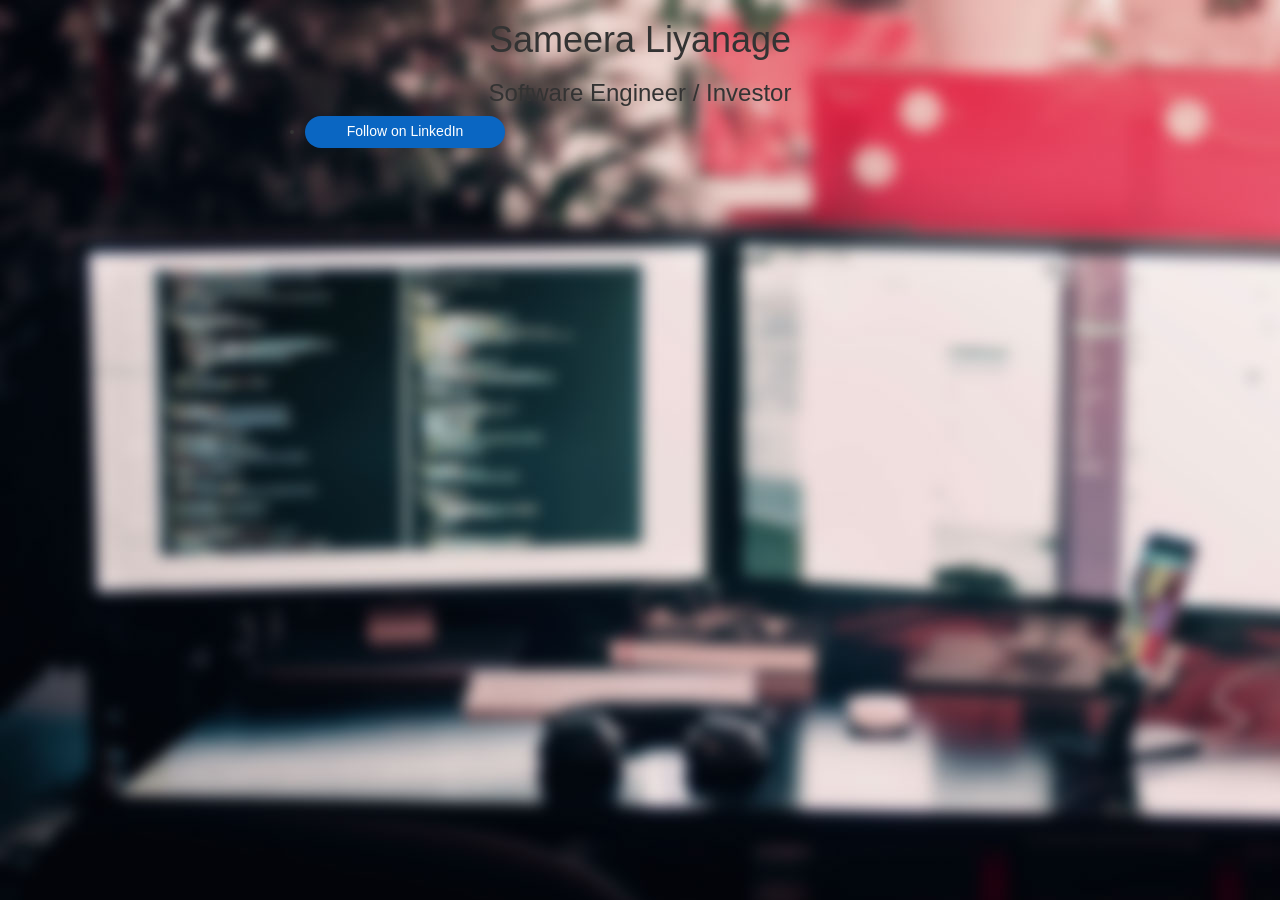
==== commit ee6e5d20: "Update index.html added LinkedIn follow button" ====
--- a/index.html
+++ b/index.html
@@ -56,8 +56,28 @@
 							<h3><span>Software Engineer / Investor</span></h3>
 							<p>
 								<ul class="fh5co-social-icons">
-									<li><a href="https://www.linkedin.com/in/sameeravx" target="_blank"><i class="icon-linkedin2"></i></a></li>
-									<!--<li><a href="https://github.com/sameeraz" target="_blank"><i class="icon-github"></i></a></li>
+									<li>
+									      	<style>
+										        .libutton {
+										          display: flex;
+										          flex-direction: column;
+										          justify-content: center;
+										          padding: 7px;
+										          text-align: center;
+										          outline: none;
+										          text-decoration: none !important;
+										          color: #ffffff !important;
+										          width: 200px;
+										          height: 32px;
+										          border-radius: 16px;
+										          background-color: #0A66C2;
+										          font-family: "SF Pro Text", Helvetica, sans-serif;
+										        }
+									      	</style>
+										<a class="libutton" href="https://www.linkedin.com/comm/mynetwork/discovery-see-all?usecase=PEOPLE_FOLLOWS&followMember=sameeravx" target="_blank">Follow on LinkedIn</a>
+									</li>
+									<!--<li><a href="https://www.linkedin.com/in/sameeravx" target="_blank"><i class="icon-linkedin2"></i></a></li>
+									<li><a href="https://github.com/sameeraz" target="_blank"><i class="icon-github"></i></a></li>
 									<li><a href="https://gist.github.com/sameeraz"><i class="icon-gist" target="_blank"></i></a></li>									
 									<li><a href="https://www.hackerrank.com/sameeraz"><i class="icon-hackerrank" target="_blank"></i></a></li>
 									<li><a href="https://docs.microsoft.com/en-us/users/sameeraz"><i class="icon-microsoft" target="_blank"></i></a></li>
